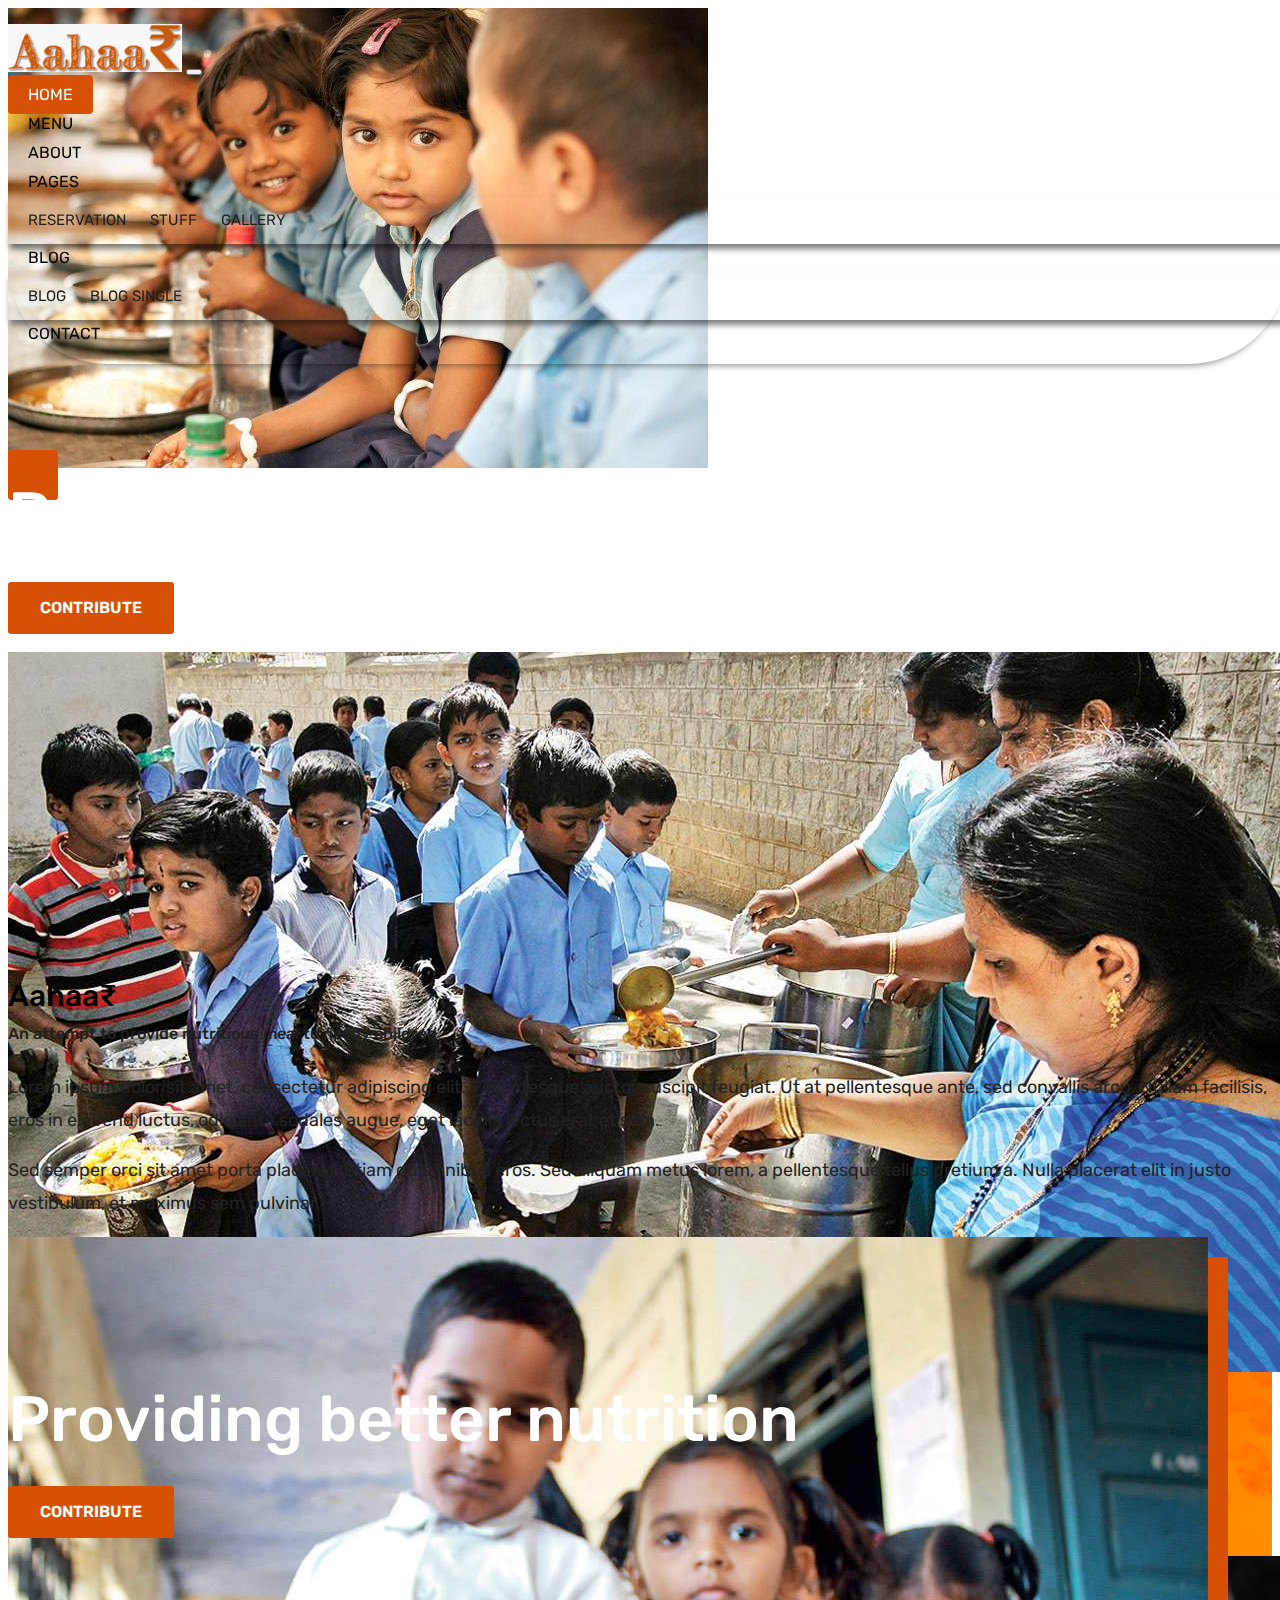
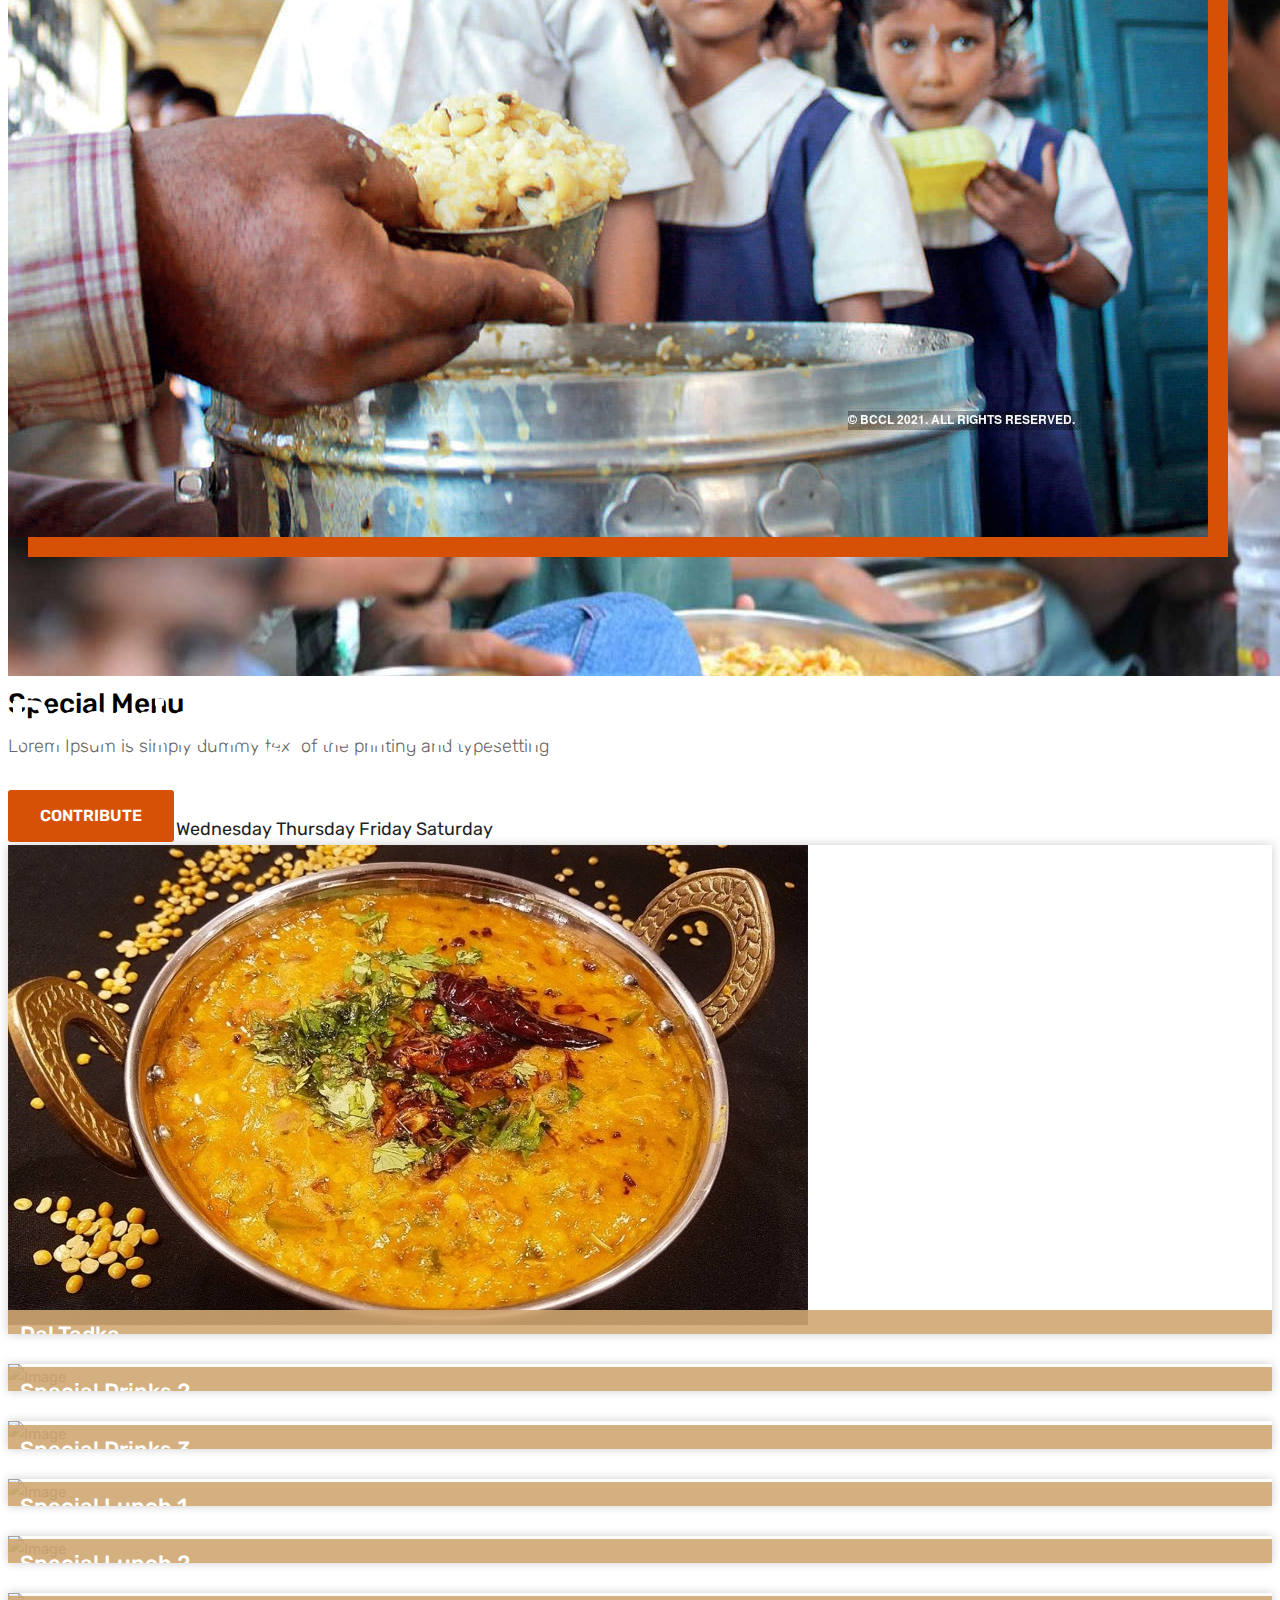
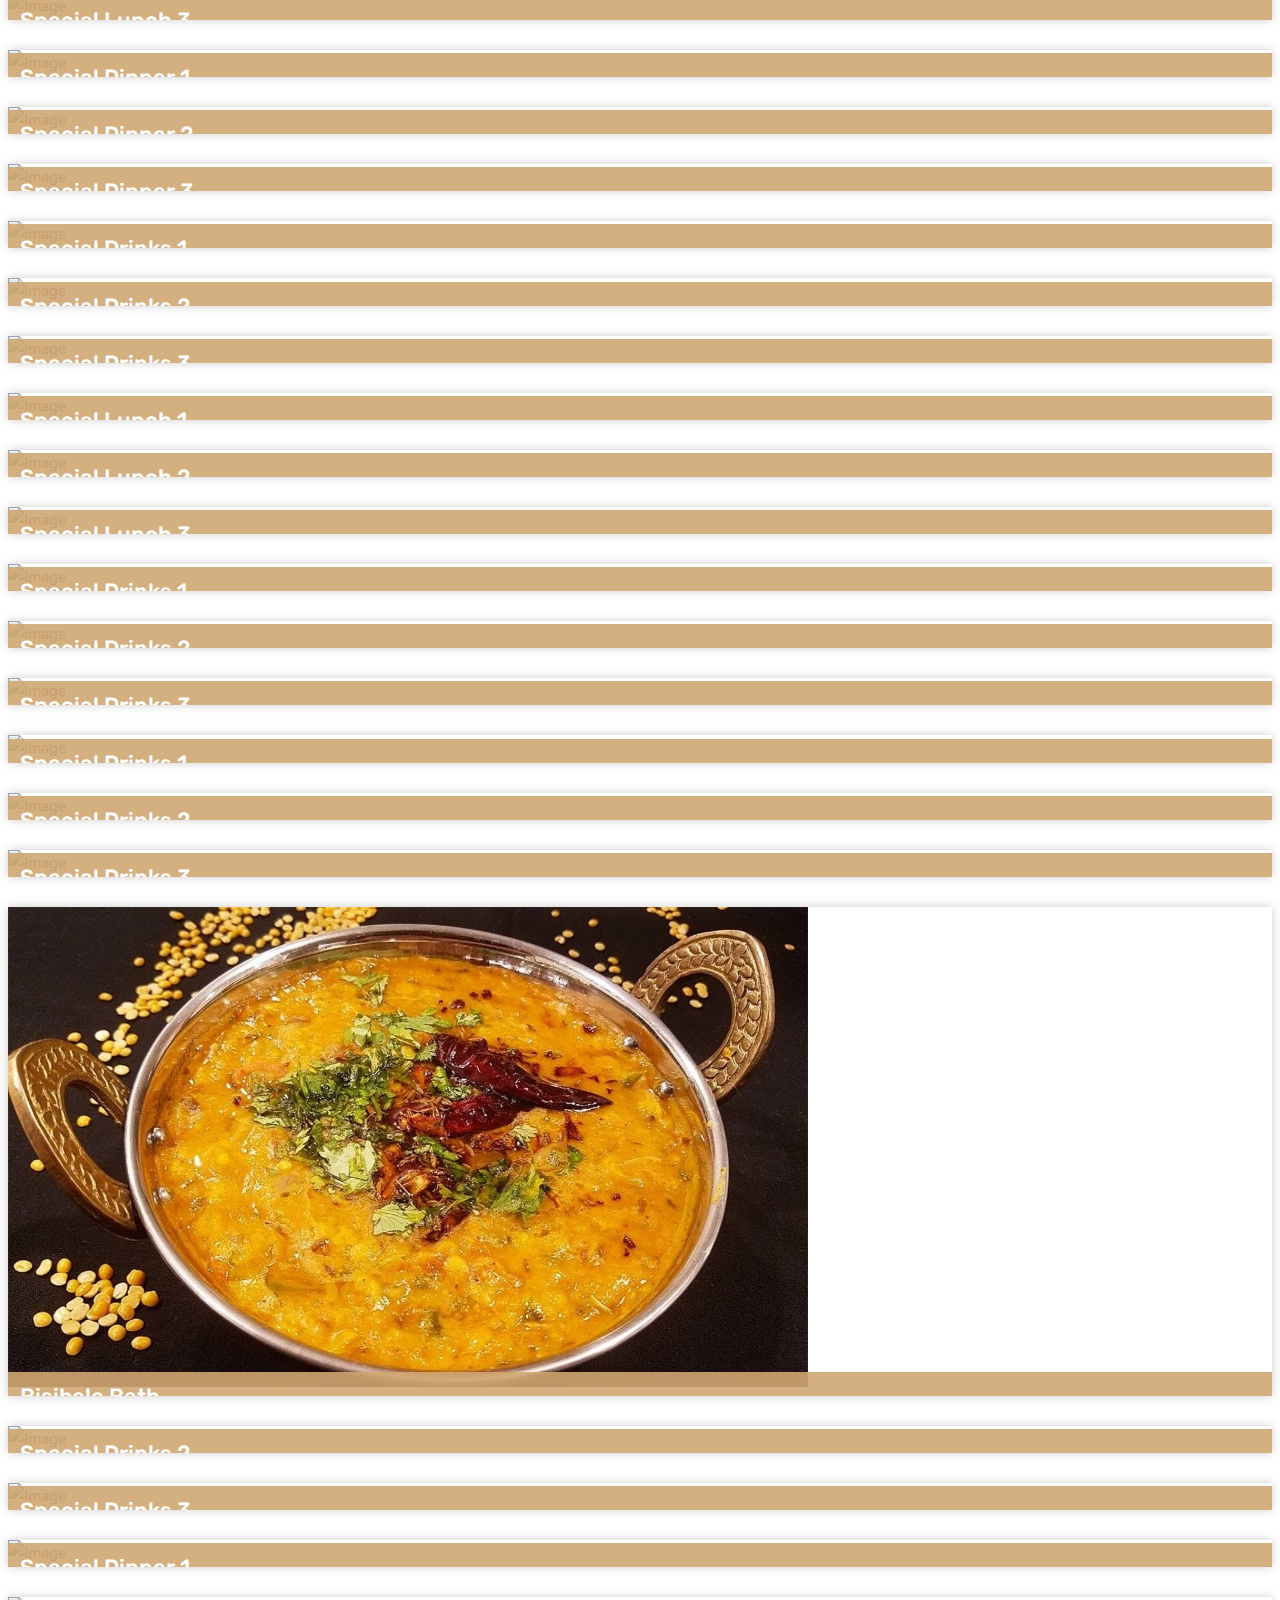
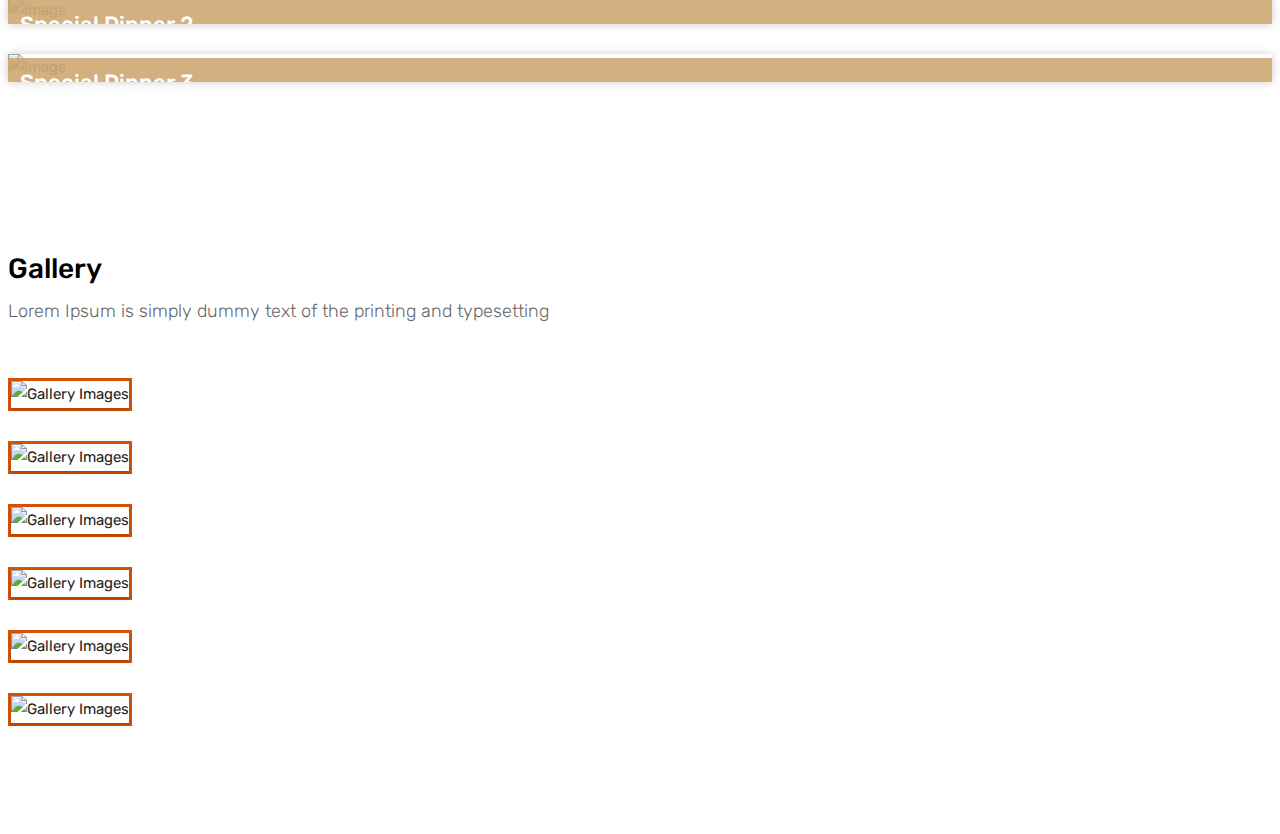
==== index.html @ c57a01d4 "Logo, Home, Images" ====
<!DOCTYPE html>
<html lang="en"><!-- Basic -->
<head>
	<meta charset="utf-8">
    <meta http-equiv="X-UA-Compatible" content="IE=edge">   
   
    <!-- Mobile Metas -->
    <meta name="viewport" content="width=device-width, initial-scale=1">
 
     <!-- Site Metas -->
    <title>Aahaar</title>  
    <meta name="keywords" content="">
    <meta name="description" content="">
    <meta name="author" content="">

    <!-- Site Icons -->
    <link rel="shortcut icon" href="images/favicon.ico" type="image/x-icon">
    <link rel="apple-touch-icon" href="images/apple-touch-icon.png">

    <!-- Bootstrap CSS -->
    <link rel="stylesheet" href="css/bootstrap.min.css">    
	<!-- Site CSS -->
    <link rel="stylesheet" href="css/style.css">    
    <!-- Responsive CSS -->
    <link rel="stylesheet" href="css/responsive.css">
    <!-- Custom CSS -->
    <link rel="stylesheet" href="css/custom.css">

    <!--[if lt IE 9]>
      <script src="https://oss.maxcdn.com/libs/html5shiv/3.7.0/html5shiv.js"></script>
      <script src="https://oss.maxcdn.com/libs/respond.js/1.4.2/respond.min.js"></script>
    <![endif]-->

</head>

<body>
	<!-- Start header -->
	<header class="top-navbar">
		<nav class="navbar navbar-expand-lg navbar-light bg-light">
			<div class="container">
				<a class="navbar-brand" href="index.html">
					<img src="images/logo.png" alt="" />
				</a>
				<button class="navbar-toggler" type="button" data-toggle="collapse" data-target="#navbars-rs-food" aria-controls="navbars-rs-food" aria-expanded="false" aria-label="Toggle navigation">
				  <span class="navbar-toggler-icon"></span>
				</button>
				<div class="collapse navbar-collapse" id="navbars-rs-food">
					<ul class="navbar-nav ml-auto">
						<li class="nav-item active"><a class="nav-link" href="index.html">Home</a></li>
						<li class="nav-item"><a class="nav-link" href="menu.html">Menu</a></li>
						<li class="nav-item"><a class="nav-link" href="about.html">About</a></li>
						<li class="nav-item dropdown">
							<a class="nav-link dropdown-toggle" href="#" id="dropdown-a" data-toggle="dropdown">Pages</a>
							<div class="dropdown-menu" aria-labelledby="dropdown-a">
								<a class="dropdown-item" href="reservation.html">Reservation</a>
								<a class="dropdown-item" href="stuff.html">Stuff</a>
								<a class="dropdown-item" href="gallery.html">Gallery</a>
							</div>
						</li>
						<li class="nav-item dropdown">
							<a class="nav-link dropdown-toggle" href="#" id="dropdown-a" data-toggle="dropdown">Blog</a>
							<div class="dropdown-menu" aria-labelledby="dropdown-a">
								<a class="dropdown-item" href="blog.html">blog</a>
								<a class="dropdown-item" href="blog-details.html">blog Single</a>
							</div>
						</li>
						<li class="nav-item"><a class="nav-link" href="contact.html">Contact</a></li>
					</ul>
				</div>
			</div>
		</nav>
	</header>
	<!-- End header -->
	
	<!-- Start slides -->
	<div id="slides" class="cover-slides">
		<ul class="slides-container">
			<li class="text-left">
				<img src="images/slider-01.jpg" alt="">
				<div class="container">
					<div class="row">
						<div class="col-md-12">
							<h1 class="m-b-20">Providing better nutrition<br></h1>
							<p><a class="btn btn-lg btn-circle btn-outline-new-white" href="#">Contribute</a></p>
						</div>
					</div>
				</div>
			</li>
			<li class="text-left">
				<img src="images/slider-02.jpg" alt="">
				<div class="container">
					<div class="row">
						<div class="col-md-12">
							<h1 class="m-b-20">Providing better nutrition<br></h1>
							<p><a class="btn btn-lg btn-circle btn-outline-new-white" href="#">Contribute</a></p>
						</div>
					</div>
				</div>
			</li>
			<li class="text-left">
				<img src="images/slider-03.jpg" alt="">
				<div class="container">
					<div class="row">
						<div class="col-md-12">
							<h1 class="m-b-20">Providing better nutrition<br></h1>
							<p><a class="btn btn-lg btn-circle btn-outline-new-white" href="#">Contribute</a></p>
						</div>
					</div>
				</div>
			</li>
		</ul>
		<div class="slides-navigation">
			<a href="#" class="next"><i class="fa fa-angle-right" aria-hidden="true"></i></a>
			<a href="#" class="prev"><i class="fa fa-angle-left" aria-hidden="true"></i></a>
		</div>
	</div>
	<!-- End slides -->
	
	<!-- Start About -->
	<div class="about-section-box">
		<div class="container">
			<div class="row">
				<div class="col-lg-6 col-md-6 col-sm-12 text-center">
					<div class="inner-column">
						<h1>Aahaa₹<!--<span>Live Dinner Restaurant</span>--></h1> 
						<h4>An attempt to provide nutritious meal to needy children</h4>
						<p>Lorem ipsum dolor sit amet, consectetur adipiscing elit. Pellentesque auctor suscipit feugiat. Ut at pellentesque ante, sed convallis arcu. Nullam facilisis, eros in eleifend luctus, odio ante sodales augue, eget lacinia lectus erat et sem. </p>
						<p>Sed semper orci sit amet porta placerat. Etiam quis finibus eros. Sed aliquam metus lorem, a pellentesque tellus pretium a. Nulla placerat elit in justo vestibulum, et maximus sem pulvinar.</p>
						<!-- <a class="btn btn-lg btn-circle btn-outline-new-white" href="#">Reservation</a> -->
					</div>
				</div>
				<div class="col-lg-6 col-md-6 col-sm-12">
					<img src="images/about-img.jpg" alt="" class="img-fluid">
				</div>
			</div>
		</div>
	</div>
	<!-- End About -->
	
	<!-- Start QT -->
	<!-- <div class="qt-box qt-background">
		<div class="container">
			<div class="row">
				<div class="col-md-8 ml-auto mr-auto text-center">
					<p class="lead ">
						" If you're not the one cooking, stay out of the way and compliment the chef. "
					</p>
					<span class="lead">Michael Strahan</span>
				</div>
			</div>
		</div>
	</div> -->
	<!-- End QT -->
	
	<!-- Start Menu -->
	<div class="menu-box">
		<div class="container">
			<div class="row">
				<div class="col-lg-12">
					<div class="heading-title text-center">
						<h2>Special Menu</h2>
						<p>Lorem Ipsum is simply dummy text of the printing and typesetting</p>
					</div>
				</div>
			</div>
			
			<div class="row inner-menu-box">
				<div class="col-3">
					<div class="nav flex-column nav-pills" id="v-pills-tab" role="tablist" aria-orientation="vertical">
						<a class="nav-link active" id="v-pills-all-tab" data-toggle="pill" href="#v-pills-all" role="tab" aria-controls="v-pills-home" aria-selected="true">All</a>
						<a class="nav-link" id="v-pills-monday-tab" data-toggle="pill" href="#v-pills-monday" role="tab" aria-controls="v-pills-profile" aria-selected="false">Monday</a>
						<a class="nav-link" id="v-pills-tuesday-tab" data-toggle="pill" href="#v-pills-tuesday" role="tab" aria-controls="v-pills-messages" aria-selected="false">Tuesday</</a>
						<a class="nav-link" id="v-pills-wednesday-tab" data-toggle="pill" href="#v-pills-wednesday" role="tab" aria-controls="v-pills-profile" aria-selected="false">Wednesday</a>
						<a class="nav-link" id="v-pills-thursday-tab" data-toggle="pill" href="#v-pills-thursday" role="tab" aria-controls="v-pills-messages" aria-selected="false">Thursday</</a>
						<a class="nav-link" id="v-pills-friday-tab" data-toggle="pill" href="#v-pills-friday" role="tab" aria-controls="v-pills-settings" aria-selected="false">Friday</a>
						<a class="nav-link" id="v-pills-saturday-tab" data-toggle="pill" href="#v-pills-saturday" role="tab" aria-controls="v-pills-settings" aria-selected="false">Saturday</a>
					</div>
				</div>
				
				<div class="col-9">
					<div class="tab-content" id="v-pills-tabContent">
						<div class="tab-pane fade show active" id="v-pills-all" role="tabpanel" aria-labelledby="v-pills-all-tab">
							<div class="row">
								<div class="col-lg-4 col-md-6 special-grid drinks">
									<div class="gallery-single fix">
										<img src="images/daltadka.jpg" class="img-fluid" alt="Image">
										<div class="why-text">
											<h4>Dal Tadka</h4>
											<p>Cooked lentils tempered with oil and fried spices and herbs</p>
											<!-- <h5> $7.79</h5> -->
										</div>
									</div>
								</div>
								
								<div class="col-lg-4 col-md-6 special-grid drinks">
									<div class="gallery-single fix">
										<img src="images/img-02.jpg" class="img-fluid" alt="Image">
										<div class="why-text">
											<h4>Special Drinks 2</h4>
											<p>Sed id magna vitae eros sagittis euismod.</p>
											<h5> $9.79</h5>
										</div>
									</div>
								</div>
								
								<div class="col-lg-4 col-md-6 special-grid drinks">
									<div class="gallery-single fix">
										<img src="images/img-03.jpg" class="img-fluid" alt="Image">
										<div class="why-text">
											<h4>Special Drinks 3</h4>
											<p>Sed id magna vitae eros sagittis euismod.</p>
											<h5> $10.79</h5>
										</div>
									</div>
								</div>
								
								<div class="col-lg-4 col-md-6 special-grid lunch">
									<div class="gallery-single fix">
										<img src="images/img-04.jpg" class="img-fluid" alt="Image">
										<div class="why-text">
											<h4>Special Lunch 1</h4>
											<p>Sed id magna vitae eros sagittis euismod.</p>
											<h5> $15.79</h5>
										</div>
									</div>
								</div>
								
								<div class="col-lg-4 col-md-6 special-grid lunch">
									<div class="gallery-single fix">
										<img src="images/img-05.jpg" class="img-fluid" alt="Image">
										<div class="why-text">
											<h4>Special Lunch 2</h4>
											<p>Sed id magna vitae eros sagittis euismod.</p>
											<h5> $18.79</h5>
										</div>
									</div>
								</div>
								
								<div class="col-lg-4 col-md-6 special-grid lunch">
									<div class="gallery-single fix">
										<img src="images/img-06.jpg" class="img-fluid" alt="Image">
										<div class="why-text">
											<h4>Special Lunch 3</h4>
											<p>Sed id magna vitae eros sagittis euismod.</p>
											<h5> $20.79</h5>
										</div>
									</div>
								</div>
								
								<div class="col-lg-4 col-md-6 special-grid dinner">
									<div class="gallery-single fix">
										<img src="images/img-07.jpg" class="img-fluid" alt="Image">
										<div class="why-text">
											<h4>Special Dinner 1</h4>
											<p>Sed id magna vitae eros sagittis euismod.</p>
											<h5> $25.79</h5>
										</div>
									</div>
								</div>
								
								<div class="col-lg-4 col-md-6 special-grid dinner">
									<div class="gallery-single fix">
										<img src="images/img-08.jpg" class="img-fluid" alt="Image">
										<div class="why-text">
											<h4>Special Dinner 2</h4>
											<p>Sed id magna vitae eros sagittis euismod.</p>
											<h5> $22.79</h5>
										</div>
									</div>
								</div>
								
								<div class="col-lg-4 col-md-6 special-grid dinner">
									<div class="gallery-single fix">
										<img src="images/img-09.jpg" class="img-fluid" alt="Image">
										<div class="why-text">
											<h4>Special Dinner 3</h4>
											<p>Sed id magna vitae eros sagittis euismod.</p>
											<h5> $24.79</h5>
										</div>
									</div>
								</div>
							</div>
							
						</div>
						<div class="tab-pane fade" id="v-pills-monday" role="tabpanel" aria-labelledby="v-pills-monday-tab">
							<div class="row">
								<div class="col-lg-4 col-md-6 special-grid drinks">
									<div class="gallery-single fix">
										<img src="images/img-01.jpg" class="img-fluid" alt="Image">
										<div class="why-text">
											<h4>Special Drinks 1</h4>
											<p>Sed id magna vitae eros sagittis euismod.</p>
											<h5> $7.79</h5>
										</div>
									</div>
								</div>
								
								<div class="col-lg-4 col-md-6 special-grid drinks">
									<div class="gallery-single fix">
										<img src="images/img-02.jpg" class="img-fluid" alt="Image">
										<div class="why-text">
											<h4>Special Drinks 2</h4>
											<p>Sed id magna vitae eros sagittis euismod.</p>
											<h5> $9.79</h5>
										</div>
									</div>
								</div>
								
								<div class="col-lg-4 col-md-6 special-grid drinks">
									<div class="gallery-single fix">
										<img src="images/img-03.jpg" class="img-fluid" alt="Image">
										<div class="why-text">
											<h4>Special Drinks 3</h4>
											<p>Sed id magna vitae eros sagittis euismod.</p>
											<h5> $10.79</h5>
										</div>
									</div>
								</div>
							</div>
							
						</div>
						<div class="tab-pane fade" id="v-pills-tuesday" role="tabpanel" aria-labelledby="v-pills-tuesday-tab">
							<div class="row">
								<div class="col-lg-4 col-md-6 special-grid lunch">
									<div class="gallery-single fix">
										<img src="images/img-04.jpg" class="img-fluid" alt="Image">
										<div class="why-text">
											<h4>Special Lunch 1</h4>
											<p>Sed id magna vitae eros sagittis euismod.</p>
											<h5> $15.79</h5>
										</div>
									</div>
								</div>
								
								<div class="col-lg-4 col-md-6 special-grid lunch">
									<div class="gallery-single fix">
										<img src="images/img-05.jpg" class="img-fluid" alt="Image">
										<div class="why-text">
											<h4>Special Lunch 2</h4>
											<p>Sed id magna vitae eros sagittis euismod.</p>
											<h5> $18.79</h5>
										</div>
									</div>
								</div>
								
								<div class="col-lg-4 col-md-6 special-grid lunch">
									<div class="gallery-single fix">
										<img src="images/img-06.jpg" class="img-fluid" alt="Image">
										<div class="why-text">
											<h4>Special Lunch 3</h4>
											<p>Sed id magna vitae eros sagittis euismod.</p>
											<h5> $20.79</h5>
										</div>
									</div>
								</div>
							</div>
						</div>
						<div class="tab-pane fade" id="v-pills-wednesday" role="tabpanel" aria-labelledby="v-pills-wednesday-tab">
							<div class="row">
								<div class="col-lg-4 col-md-6 special-grid drinks">
									<div class="gallery-single fix">
										<img src="images/img-01.jpg" class="img-fluid" alt="Image">
										<div class="why-text">
											<h4>Special Drinks 1</h4>
											<p>Sed id magna vitae eros sagittis euismod.</p>
											<h5> $7.79</h5>
										</div>
									</div>
								</div>

								<div class="col-lg-4 col-md-6 special-grid drinks">
									<div class="gallery-single fix">
										<img src="images/img-02.jpg" class="img-fluid" alt="Image">
										<div class="why-text">
											<h4>Special Drinks 2</h4>
											<p>Sed id magna vitae eros sagittis euismod.</p>
											<h5> $9.79</h5>
										</div>
									</div>
								</div>

								<div class="col-lg-4 col-md-6 special-grid drinks">
									<div class="gallery-single fix">
										<img src="images/img-03.jpg" class="img-fluid" alt="Image">
										<div class="why-text">
											<h4>Special Drinks 3</h4>
											<p>Sed id magna vitae eros sagittis euismod.</p>
											<h5> $10.79</h5>
										</div>
									</div>
								</div>
							</div>

						</div>
						<div class="tab-pane fade" id="v-pills-thursday" role="tabpanel" aria-labelledby="v-pills-thursday-tab">
							<div class="row">
								<div class="col-lg-4 col-md-6 special-grid drinks">
									<div class="gallery-single fix">
										<img src="images/img-01.jpg" class="img-fluid" alt="Image">
										<div class="why-text">
											<h4>Special Drinks 1</h4>
											<p>Sed id magna vitae eros sagittis euismod.</p>
											<h5> $7.79</h5>
										</div>
									</div>
								</div>

								<div class="col-lg-4 col-md-6 special-grid drinks">
									<div class="gallery-single fix">
										<img src="images/img-02.jpg" class="img-fluid" alt="Image">
										<div class="why-text">
											<h4>Special Drinks 2</h4>
											<p>Sed id magna vitae eros sagittis euismod.</p>
											<h5> $9.79</h5>
										</div>
									</div>
								</div>

								<div class="col-lg-4 col-md-6 special-grid drinks">
									<div class="gallery-single fix">
										<img src="images/img-03.jpg" class="img-fluid" alt="Image">
										<div class="why-text">
											<h4>Special Drinks 3</h4>
											<p>Sed id magna vitae eros sagittis euismod.</p>
											<h5> $10.79</h5>
										</div>
									</div>
								</div>
							</div>

						</div>
						<div class="tab-pane fade" id="v-pills-friday" role="tabpanel" aria-labelledby="v-pills-friday-tab">
							<div class="row">
								<div class="col-lg-4 col-md-6 special-grid drinks">
									<div class="gallery-single fix">
										<img src="images/bisibelebath.jpg" class="img-fluid" alt="Image">
										<div class="why-text">
											<h4>Bisibele Bath</h4>
											<p>Spicy</p>
											<h5> $7.79</h5>
										</div>
									</div>
								</div>

								<div class="col-lg-4 col-md-6 special-grid drinks">
									<div class="gallery-single fix">
										<img src="images/img-02.jpg" class="img-fluid" alt="Image">
										<div class="why-text">
											<h4>Special Drinks 2</h4>
											<p>Sed id magna vitae eros sagittis euismod.</p>
											<h5> $9.79</h5>
										</div>
									</div>
								</div>

								<div class="col-lg-4 col-md-6 special-grid drinks">
									<div class="gallery-single fix">
										<img src="images/img-03.jpg" class="img-fluid" alt="Image">
										<div class="why-text">
											<h4>Special Drinks 3</h4>
											<p>Sed id magna vitae eros sagittis euismod.</p>
											<h5> $10.79</h5>
										</div>
									</div>
								</div>
							</div>

						</div>
						<div class="tab-pane fade" id="v-pills-saturday" role="tabpanel" aria-labelledby="v-pills-saturday-tab">
							<div class="row">
								<div class="col-lg-4 col-md-6 special-grid dinner">
									<div class="gallery-single fix">
										<img src="images/img-07.jpg" class="img-fluid" alt="Image">
										<div class="why-text">
											<h4>Special Dinner 1</h4>
											<p>Sed id magna vitae eros sagittis euismod.</p>
											<h5> $25.79</h5>
										</div>
									</div>
								</div>
								
								<div class="col-lg-4 col-md-6 special-grid dinner">
									<div class="gallery-single fix">
										<img src="images/img-08.jpg" class="img-fluid" alt="Image">
										<div class="why-text">
											<h4>Special Dinner 2</h4>
											<p>Sed id magna vitae eros sagittis euismod.</p>
											<h5> $22.79</h5>
										</div>
									</div>
								</div>
								
								<div class="col-lg-4 col-md-6 special-grid dinner">
									<div class="gallery-single fix">
										<img src="images/img-09.jpg" class="img-fluid" alt="Image">
										<div class="why-text">
											<h4>Special Dinner 3</h4>
											<p>Sed id magna vitae eros sagittis euismod.</p>
											<h5> $24.79</h5>
										</div>
									</div>
								</div>
							</div>
						</div>
					</div>
				</div>
			</div>
			
		</div>
	</div>
	<!-- End Menu -->
	
	<!-- Start Gallery -->
	<div class="gallery-box">
		<div class="container">
			<div class="row">
				<div class="col-lg-12">
					<div class="heading-title text-center">
						<h2>Gallery</h2>
						<p>Lorem Ipsum is simply dummy text of the printing and typesetting</p>
					</div>
				</div>
			</div>
			<div class="tz-gallery">
				<div class="row">
					<div class="col-sm-12 col-md-4 col-lg-4">
						<a class="lightbox" href="images/gallery-img-01.jpg">
							<img class="img-fluid" src="images/gallery-img-01.jpg" alt="Gallery Images">
						</a>
					</div>
					<div class="col-sm-6 col-md-4 col-lg-4">
						<a class="lightbox" href="images/gallery-img-02.jpg">
							<img class="img-fluid" src="images/gallery-img-02.jpg" alt="Gallery Images">
						</a>
					</div>
					<div class="col-sm-6 col-md-4 col-lg-4">
						<a class="lightbox" href="images/gallery-img-03.jpg">
							<img class="img-fluid" src="images/gallery-img-03.jpg" alt="Gallery Images">
						</a>
					</div>
					<div class="col-sm-12 col-md-4 col-lg-4">
						<a class="lightbox" href="images/gallery-img-04.jpg">
							<img class="img-fluid" src="images/gallery-img-04.jpg" alt="Gallery Images">
						</a>
					</div>
					<div class="col-sm-6 col-md-4 col-lg-4">
						<a class="lightbox" href="images/gallery-img-05.jpg">
							<img class="img-fluid" src="images/gallery-img-05.jpg" alt="Gallery Images">
						</a>
					</div> 
					<div class="col-sm-6 col-md-4 col-lg-4">
						<a class="lightbox" href="images/gallery-img-06.jpg">
							<img class="img-fluid" src="images/gallery-img-06.jpg" alt="Gallery Images">
						</a>
					</div>
				</div>
			</div>
		</div>
	</div>
	<!-- End Gallery -->
	
	<!-- Start Customer Reviews -->
	<!-- <div class="customer-reviews-box">
		<div class="container">
			<div class="row">
				<div class="col-lg-12">
					<div class="heading-title text-center">
						<h2>Customer Reviews</h2>
						<p>Lorem Ipsum is simply dummy text of the printing and typesetting</p>
					</div>
				</div>
			</div>
			<div class="row">
				<div class="col-md-8 mr-auto ml-auto text-center">
					<div id="reviews" class="carousel slide" data-ride="carousel">
						<div class="carousel-inner mt-4">
							<div class="carousel-item text-center active">
								<div class="img-box p-1 border rounded-circle m-auto">
									<img class="d-block w-100 rounded-circle" src="images/quotations-button.png" alt="">
								</div>
								<h5 class="mt-4 mb-0"><strong class="text-warning text-uppercase">Paul Mitchel</strong></h5>
								<h6 class="text-dark m-0">Web Developer</h6>
								<p class="m-0 pt-3">Lorem ipsum dolor sit amet, consectetur adipiscing elit. Nam eu sem tempor, varius quam at, luctus dui. Mauris magna metus, dapibus nec turpis vel, semper malesuada ante. Idac bibendum scelerisque non non purus. Suspendisse varius nibh non aliquet.</p>
							</div>
							<div class="carousel-item text-center">
								<div class="img-box p-1 border rounded-circle m-auto">
									<img class="d-block w-100 rounded-circle" src="images/quotations-button.png" alt="">
								</div>
								<h5 class="mt-4 mb-0"><strong class="text-warning text-uppercase">Steve Fonsi</strong></h5>
								<h6 class="text-dark m-0">Web Designer</h6>
								<p class="m-0 pt-3">Lorem ipsum dolor sit amet, consectetur adipiscing elit. Nam eu sem tempor, varius quam at, luctus dui. Mauris magna metus, dapibus nec turpis vel, semper malesuada ante. Idac bibendum scelerisque non non purus. Suspendisse varius nibh non aliquet.</p>
							</div>
							<div class="carousel-item text-center">
								<div class="img-box p-1 border rounded-circle m-auto">
									<img class="d-block w-100 rounded-circle" src="images/quotations-button.png" alt="">
								</div>
								<h5 class="mt-4 mb-0"><strong class="text-warning text-uppercase">Daniel vebar</strong></h5>
								<h6 class="text-dark m-0">Seo Analyst</h6>
								<p class="m-0 pt-3">Lorem ipsum dolor sit amet, consectetur adipiscing elit. Nam eu sem tempor, varius quam at, luctus dui. Mauris magna metus, dapibus nec turpis vel, semper malesuada ante. Idac bibendum scelerisque non non purus. Suspendisse varius nibh non aliquet.</p>
							</div>
						</div>
						<a class="carousel-control-prev" href="#reviews" role="button" data-slide="prev">
							<i class="fa fa-angle-left" aria-hidden="true"></i>
							<span class="sr-only">Previous</span>
						</a>
						<a class="carousel-control-next" href="#reviews" role="button" data-slide="next">
							<i class="fa fa-angle-right" aria-hidden="true"></i>
							<span class="sr-only">Next</span>
						</a>
                    </div>
				</div>
			</div>
		</div>
	</div> -->
	<!-- End Customer Reviews -->
	
	<!-- Start Contact info -->
	<!-- <div class="contact-imfo-box">
		<div class="container">
			<div class="row">
				<div class="col-md-4 arrow-right">
					<i class="fa fa-volume-control-phone"></i>
					<div class="overflow-hidden">
						<h4>Phone</h4>
						<p class="lead">
							+01 123-456-4590
						</p>
					</div>
				</div>
				<div class="col-md-4 arrow-right">
					<i class="fa fa-envelope"></i>
					<div class="overflow-hidden">
						<h4>Email</h4>
						<p class="lead">
							yourmail@gmail.com
						</p>
					</div>
				</div>
				<div class="col-md-4">
					<i class="fa fa-map-marker"></i>
					<div class="overflow-hidden">
						<h4>Location</h4>
						<p class="lead">
							800, Lorem Street, US
						</p>
					</div>
				</div>
			</div>
		</div>
	</div> -->
	<!-- End Contact info -->
	
	<!-- Start Footer -->
	<!-- <footer class="footer-area bg-f">
		<div class="container">
			<div class="row">
				<div class="col-lg-3 col-md-6">
					<h3>About Us</h3>
					<p>Integer cursus scelerisque ipsum id efficitur. Donec a dui fringilla, gravida lorem ac, semper magna. Aenean rhoncus ac lectus a interdum. Vivamus semper posuere dui.</p>
				</div>
				<div class="col-lg-3 col-md-6">
					<h3>Subscribe</h3>
					<div class="subscribe_form">
						<form class="subscribe_form">
							<input name="EMAIL" id="subs-email" class="form_input" placeholder="Email Address..." type="email">
							<button type="submit" class="submit">SUBSCRIBE</button>
							<div class="clearfix"></div>
						</form>
					</div>
					<ul class="list-inline f-social">
						<li class="list-inline-item"><a href="#"><i class="fa fa-facebook" aria-hidden="true"></i></a></li>
						<li class="list-inline-item"><a href="#"><i class="fa fa-twitter" aria-hidden="true"></i></a></li>
						<li class="list-inline-item"><a href="#"><i class="fa fa-linkedin" aria-hidden="true"></i></a></li>
						<li class="list-inline-item"><a href="#"><i class="fa fa-google-plus" aria-hidden="true"></i></a></li>
						<li class="list-inline-item"><a href="#"><i class="fa fa-instagram" aria-hidden="true"></i></a></li>
					</ul>
				</div>
				<div class="col-lg-3 col-md-6">
					<h3>Contact information</h3>
					<p class="lead">Ipsum Street, Lorem Tower, MO, Columbia, 508000</p>
					<p class="lead"><a href="#">+01 2000 800 9999</a></p>
					<p><a href="#"> info@admin.com</a></p>
				</div>
				<div class="col-lg-3 col-md-6">
					<h3>Opening hours</h3>
					<p><span class="text-color">Monday: </span>Closed</p>
					<p><span class="text-color">Tue-Wed :</span> 9:Am - 10PM</p>
					<p><span class="text-color">Thu-Fri :</span> 9:Am - 10PM</p>
					<p><span class="text-color">Sat-Sun :</span> 5:PM - 10PM</p>
				</div>
			</div>
		</div>
		
		<div class="copyright">
			<div class="container">
				<div class="row">
					<div class="col-lg-12">
						<p class="company-name">All Rights Reserved. &copy; 2018 <a href="#">Live Dinner Restaurant</a> Design By : 
					<a href="https://html.design/">html design</a></p>
					</div>
				</div>
			</div>
		</div>
		
	</footer> -->
	<!-- End Footer -->
	
	<a href="#" id="back-to-top" title="Back to top" style="display: none;"><i class="fa fa-paper-plane-o" aria-hidden="true"></i></a>

	<!-- ALL JS FILES -->
	<script src="js/jquery-3.2.1.min.js"></script>
	<script src="js/popper.min.js"></script>
	<script src="js/bootstrap.min.js"></script>
    <!-- ALL PLUGINS -->
	<script src="js/jquery.superslides.min.js"></script>
	<script src="js/images-loded.min.js"></script>
	<script src="js/isotope.min.js"></script>
	<script src="js/baguetteBox.min.js"></script>
	<script src="js/form-validator.min.js"></script>
    <script src="js/contact-form-script.js"></script>
    <script src="js/custom.js"></script>
</body>
</html>
---- css/style.css ----
/*------------------------------------------------------------------
    IMPORT FONTS
-------------------------------------------------------------------*/

@import url('https://fonts.googleapis.com/css?family=Rubik:300,400,500,700,900');

/*------------------------------------------------------------------
    IMPORT FILES
-------------------------------------------------------------------*/

@import url(animate.css);
@import url(font-awesome.min.css);
@import url(superslides.css);
@import url(baguetteBox.min.css);

/*------------------------------------------------------------------
    SKELETON
-------------------------------------------------------------------*/

body {
    color: #666666;
    font-size: 15px;
    font-family: 'Rubik', sans-serif;
    line-height: 1.80857;
}


a {
    color: #1f1f1f;
    text-decoration: none !important;
    outline: none !important;
    -webkit-transition: all .3s ease-in-out;
    -moz-transition: all .3s ease-in-out;
    -ms-transition: all .3s ease-in-out;
    -o-transition: all .3s ease-in-out;
    transition: all .3s ease-in-out;
}

h1,
h2,
h3,
h4,
h5,
h6 {
    letter-spacing: 0;
    font-weight: normal;
    position: relative;
    padding: 0 0 10px 0;
    font-weight: normal;
    line-height: 120% !important;
    color: #1f1f1f;
    margin: 0
}

h1 {
    font-size: 24px
}

h2 {
    font-size: 22px
}

h3 {
    font-size: 18px
}

h4 {
    font-size: 16px
}

h5 {
    font-size: 14px
}

h6 {
    font-size: 13px
}

h1 a,
h2 a,
h3 a,
h4 a,
h5 a,
h6 a {
    color: #212121;
    text-decoration: none!important;
    opacity: 1
}

h1 a:hover,
h2 a:hover,
h3 a:hover,
h4 a:hover,
h5 a:hover,
h6 a:hover {
    opacity: .8
}

a {
    color: #1f1f1f;
    text-decoration: none;
    outline: none;
}

a,
.btn {
    text-decoration: none !important;
    outline: none !important;
    -webkit-transition: all .3s ease-in-out;
    -moz-transition: all .3s ease-in-out;
    -ms-transition: all .3s ease-in-out;
    -o-transition: all .3s ease-in-out;
    transition: all .3s ease-in-out;
}

.btn-custom {
    margin-top: 20px;
    background-color: transparent !important;
    border: 2px solid #ddd;
    padding: 12px 40px;
    font-size: 16px;
}

.lead {
    font-size: 18px;
    line-height: 30px;
    color: #767676;
    margin: 0;
    padding: 0;
}

blockquote {
    margin: 20px 0 20px;
    padding: 30px;
}

ul, li, ol{
	list-style: none;
	margin: 0px;
	padding: 0px;
}
button:focus{
	outline: none;
}

.form-control::-moz-placeholder {
    color: #2a2a2a;
    opacity: 1;
}

/*------------------------------------------------------------------
    LOADER 
-------------------------------------------------------------------*/


/*------------------------------------------------------------------
    HEADER
-------------------------------------------------------------------*/
.top-navbar{
	position: relative;
	z-index: 10;
}

.top-navbar .navbar{
	padding: 15px 0px;
	position: fixed;
	width: 100%;
	border-radius: 0px 0px 100px 100px;
	transition: height .3s ease-out, background .3s ease-out, box-shadow .3s ease-out;
	-webkit-transform: translate3d(0, 0, 0);
	transform: translate3d(0, 0, 0);
	-webkit-box-shadow: 0 8px 6px -6px rgba(0, 0, 0, 0.4);
	box-shadow: 0 8px 6px -6px rgba(0, 0, 0, 0.4);
	z-index: 100;
}

.top-navbar .navbar-light .navbar-nav .nav-link{
	color: #010101;
	font-size: 16px;
	padding: 10px 20px;
	border-radius: 4px;
	text-transform: uppercase;
}

.top-navbar .navbar-light .navbar-nav .nav-item .nav-link:hover{
	background: #d65106;
	color: #ffffff;
}
.top-navbar .navbar-light .navbar-nav .nav-item.active .nav-link{
	background: #d65106;
	color: #ffffff;
	border-radius: 4px;
}

.navbar-expand-lg .navbar-nav .dropdown-menu{
	border: none;
	border-radius: 0px;
	padding: 10px;
	box-shadow: 2px 5px 6px rgba(0,0,0,0.5);
}
.navbar-expand-lg .navbar-nav .dropdown-menu a{
	padding: 10px 10px;
	text-transform: uppercase;
}

.navbar-expand-lg .navbar-nav .dropdown-menu a.dropdown-item:hover{
	background: #d65106;
	color: #ffffff;
}
.navbar-light .navbar-toggler:hover{
	background: #d65106;
}

/*------------------------------------------------------------------
    Slider
-------------------------------------------------------------------*/

.cover-slides{
	height: 100vh;
}
.slides-navigation a {
	background: #d65106;
    position: absolute;
    height: 50px;
    width: 50px;
    top: 50%;
    font-size: 20px;
    display: block;
    color: #fff;
	border-radius: 4px;
	line-height: 63px;
	text-align: center;
    transition: all .3s ease-in-out;
}
.slides-navigation a i{
	font-size: 40px;
}
.slides-navigation a:hover {
	background: #010101;
}
.cover-slides .container{
	height: 100%;
	position: relative;
	z-index: 2;
}
.cover-slides .container > .row {
	-webkit-box-align: center;
	-ms-flex-align: center;
	align-items: center;
}
.cover-slides .container > .row {
    height: 100%;
}

.btn{
	text-transform: uppercase;
	padding: 19px 36px;
}
.btn{
	display: inline-block;
	font-weight: 600;
	text-align: center;
	white-space: nowrap;
	vertical-align: middle;
	-webkit-user-select: none;
	-moz-user-select: none;
	-ms-user-select: none;
	user-select: none;
	border: 2px solid transparent;
	padding: 12px 30px;
	font-size: 16px;
	line-height: 1.5;
	border-radius: .1875rem;
	transition: color .15s ease-in-out, background-color .15s ease-in-out, border-color .15s ease-in-out, box-shadow .15s ease-in-out;
}
.btn-outline-new-white {
    color: #fff;
    background-color: #d65106;
    background-image: none;
    border-color: #d65106;
}
.btn-outline-new-white:hover {
    color: #ffffff;
    background-color: #333333;
    border-color: #333333;
}

.overlay-background {
    background: #333;
    position: absolute;
    height: 100%;
    width: 100%;
    left: 0;
    top: 0;
	opacity: 0.4;
}

.cover-slides h1{
	font-family: 'Rubik', sans-serif;
	font-weight: 500;
	font-size: 64px;
	color: #fff;
}
.cover-slides p{
	font-size: 18px;
	color: #fff;
}
.slides-pagination a{
	border: 2px solid #ffffff;
}
.slides-pagination a.current{
	background: #d65106;
	border: 2px solid #d65106;
}

/*------------------------------------------------------------------
    About
-------------------------------------------------------------------*/

.about-section-box{
	padding: 70px 0px;
	background: #ffffff url(../images/about-bg.jpg) no-repeat bottom center;
	background-size: cover;
}
.about-section-box .img-fluid{
	box-shadow: 20px 20px 0px #d65106;
}
.inner-column{
	text-align: left;
}
.inner-column h1{
	font-family: 'Rubik', sans-serif;
	font-size: 30px;
	color: #010101;
	font-weight: 500;
}
.inner-column h1 span{
	color: #d65106;
}
.inner-column h4{
	font-size: 16px;
	font-weight: 500;
}
.inner-column p{
	font-size: 18px;
	color: #222222;
}
.inner-column .btn-outline-new-white{
	color: #fff;
}
.inner-column .btn-outline-new-white:hover{
	color: #ffffff;
}

/*------------------------------------------------------------------
    QT
-------------------------------------------------------------------*/


.qt-background{
	background: url(../images/qt-bg.jpg) no-repeat;
	background-size: cover;
	padding: 100px 0;
	background-attachment: fixed;
	background-position: center center;
	position: relative;
}
.qt-background p {
    font-size: 35px;
    font-weight: 300;
    line-height: 44px;
    color: #fff;
	font-family: 'Rubik', sans-serif;
	margin-bottom: 20px;
}

.qt-background span {
    color: #fff;
    font-size: 28px;  
	font-weight: 600;	
}

/*------------------------------------------------------------------
    Menu
-------------------------------------------------------------------*/

.menu-box{
	padding: 70px 0px;
}

.heading-title{
	margin-bottom: 50px;
}
.heading-title h2{
	color: #010101;
	font-size: 28px;
	font-family: 'Rubik', sans-serif;
	font-weight: 500;
}
.heading-title p{
	font-size: 18px;
	font-weight: 200;
	margin: 0px;
}

.inner-menu-box{}
.inner-menu-box .nav-pills .nav-link.active{
	background: #d65106;
}
.inner-menu-box .nav-pills .nav-link{
	font-size: 18px;
}
.inner-menu-box .nav-pills .nav-link:hover{
	background: #d65106;
	color: #ffffff;
}

.gallery-single{
	margin-bottom: 30px;
}

.gallery-single {
    position: relative;
    overflow: hidden;
    -webkit-box-shadow: 0 0 10px #ccc;
    box-shadow: 0 0 10px #ccc;
}

.why-text {
    position: absolute;
    left: 0;
    bottom: -100%;
    right: 0;
    height: 100%;
    background: rgba(207, 166, 113, 0.9);
    padding: 12px 12px;
    -webkit-transition: all .3s ease;
    transition: all .3s ease;
}
.why-text h4{
	color: #ffffff;
	font-size: 22px;
	font-weight: 500;
	font-family: 'Rubik', sans-serif;
}
.why-text p{
	color: #ffffff;
	font-size: 15px;
	/*border-bottom: 1px dashed #010101;*/
	margin: 0px;
	padding-bottom: 15px;
	margin-top: 0px;
	margin-bottom: 15px;
}
.why-text h5{
	font-size: 18px;
	font-weight: 600;
	color: #ffffff;
}

.gallery-single:hover .why-text{
	bottom: 0px;
}


/*------------------------------------------------------------------
    Gallery
-------------------------------------------------------------------*/

.gallery-box{
	padding: 70px 0px;
}
.tz-gallery{
	margin-top: 30px;
}
.tz-gallery .lightbox img {
    width: 100%;
    transition: 0.2s ease-in-out;
    box-shadow: 0 2px 3px rgba(0,0,0,0.2);
}
.tz-gallery .lightbox img:hover {
    transform: scale(1.05);
    box-shadow: 0 8px 15px rgba(0,0,0,0.3);
}
.tz-gallery .lightbox{
	border: 3px solid #d65106;
	display: inline-block;
	margin-bottom: 30px;
}


/*------------------------------------------------------------------
    Customer Reviews
-------------------------------------------------------------------*/

.customer-reviews-box{
	padding: 70px 0px;
}

.carousel-inner .carousel-item .img-box{
	width: 135px;
	height: 135px;
}
.carousel-control-prev{
	left: -100px;
}
.carousel-control-next{
	right: -100px;
}
.carousel-indicators{
	top: 320px;
}

.text-warning{
	color: #d65106 !important;
	font-size: 24px;
}

@media (min-width: 320px) and (max-width: 640px) {
	.carousel-inner .carousel-item p{
		font-size: 14px;
	}
	.carousel-control-prev{
		left: -5px;
	}
	.carousel-control-next{
		right: -5px;
	}
 	.carousel-indicators{
		top: 400px;
	}
}

#reviews .carousel-control-prev{
	background: #d65106;
	color: #ffffff;
	display: block;
	position: absolute;
	width: 8%;
	height: 50px;
	top: 50%;
	border-radius: 4px;
	font-size: 28px;
	opacity: 1;
}
#reviews .carousel-control-prev:hover{
	background: #010101;
	color: #ffffff;
}

#reviews .carousel-control-next{
	background: #d65106;
	color: #ffffff;
	display: block;
	position: absolute;
	width: 8%;
	height: 50px;
	top: 50%;
	border-radius: 4px;
	font-size: 28px;
	opacity: 1;
}
#reviews .carousel-control-next:hover{
	background: #010101;
	color: #ffffff;
}


/*------------------------------------------------------------------
    Contact info
-------------------------------------------------------------------*/

.contact-imfo-box{
	background: #d65106;
	padding: 30px 0;
	border-radius: 100px;
}

.overflow-hidden {
    overflow: hidden;
}

.contact-imfo-box i{
	display: block;
	float: left;
	width: 60px;
	height: 60px;
	line-height: 60px;
	text-align: center;
	background: #fff;
	color: #d65106;
	font-size: 30px;
	-webkit-border-radius: 4px;
	-moz-border-radius: 4px;
	-ms-border-radius: 4px;
	border-radius: 4px;
	margin-right: 20px;
}
.contact-imfo-box h4 {
    margin: 0px;
    margin-top: 5px;
	color: #ffffff;
	font-size: 20px;
	padding: 0px;
	font-weight: 500;
	line-height: 24px;
}
.contact-imfo-box p {
    margin: 0px;
	color: #ffffff;
	font-weight: 300;
}

/*------------------------------------------------------------------
    Footer
-------------------------------------------------------------------*/

.footer-area{
	padding-top: 50px;
	padding-bottom: 0px;
}
.bg-f{
	background-image: url("../images/footer-bg.jpg");
	background-attachment: scroll;
	background-clip: initial;
	background-color: rgba(0, 0, 0, 0);
	background-origin: initial;
	background-position: center center;
	background-repeat: no-repeat;
	background-size: cover;
	position: relative;
}
.bg-f::before {
    background: #010101;
    content: "";
    height: 100%;
    left: 0;
    position: absolute;
    top: 0;
    width: 100%;
    z-index: 1;
	opacity: 0.8;
}

.footer-area .container{
	position: relative;
	z-index: 1;
}
.footer-area h3{
	color: #ffffff;
	text-transform: uppercase;
	font-size: 18px;
	font-weight: 500;
	border-bottom: 2px solid rgba(207, 166, 113, 0.5);
	margin-bottom: 10px;
}
.footer-area p{
	font-size: 15px;
	color: rgba(255, 255, 255, 0.8);
	margin: 0;
	padding-bottom: 10px;
}

.arrow-right{
	position: relative;
}
.arrow-right::before {
    content: "\f101";
	font-family: 'FontAwesome';	
	position: absolute;
	right: 0px;
	top: 0;
	color: #fff;
	font-size: 60px;
	line-height: 60px;
}


.footer-area p.lead{
	font-size: 19px;
	color: #ffffff;
	margin-bottom: 0px;
}
.footer-area p.lead a{
	color: #ffffff;
	margin-bottom: 15px;
}
.footer-area p.lead a:hover{
	color: #d65106;
}
.footer-area p a{
	font-size: 18px;
	color: #ffffff;
}
.footer-area p a:hover{
	color: #d65106;
}

.subscribe_form {
    display: block;
    text-align: center;
    padding: 5px 0;
}

.subscribe_form .form_input {
    display: block;
    background-color: rgba(0,0,0,0.9);
	border: 1px solid #ffffff;
    color: #fff;
    font-size: 14px;
    line-height: 50px;
    padding: 0 10px;
    float: left;
	font-weight: 300;
    width: 100%;
    transition: all 0.5s ease-in-out;
}

.subscribe_form .submit {
    background-color: #d65106;
    color: #fff;
    font-size: 16px;
    font-weight: 500;
    line-height: 50px;
    display: inline-block;
    padding: 0 10px;
    float: left;
    width: 100%;
	border: none;
	cursor: pointer;
    transition: all 0.5s ease-in-out;
}
.subscribe_form .submit:hover{
	background: #010101;
}

.f-social {
    padding-bottom: 10px;
    margin: 0px;
    margin-top: 20px;
}
.f-social li a {
    font-size: 18px;
    color: rgba(214, 81, 6);
	width: 38px;
	height: 38px;
	display: block;
	text-align: center;
	line-height: 38px;
	background: #ffffff;
	border-radius: 4px;
}

.copyright{
	margin-top: 20px;
	position: relative;
	display: block;
	background-color: #010101;
	border-top: 1px solid rgba(207, 166, 113);
	padding: 30px 0;
	z-index: 1;
}

.copyright .company-name{
	font-size: 16px;
	text-align: center;
}
.copyright .company-name a{
	font-size: 16px;
}

/*------------------------------------------------------------------
    All Pages
-------------------------------------------------------------------*/

.page-breadcrumb {
    padding: 250px 0 150px;
    background: url(../images/all-bg.jpg) no-repeat;
    background-attachment: fixed;
    background-size: cover;
    background-position: 0 0;
    position: relative;
}
.all-page-title .container{
	position: relative;
	z-index: 2;
}
.all-page-title::before{
	background: #010101;
	content: "";
	height: 100%;
	left: 0;
	position: absolute;
	top: 0;
	width: 100%;
	z-index: 1;
	opacity: 0.8;	
}
.all-page-title h1{
	font-size: 38px;
	color: #ffffff;
	font-family: 'Rubik', sans-serif;
	padding: 0px;
	font-weight: 500;
}

.inner-pt{
	margin-top: 30px;
}
.inner-pt p{
	font-size: 18px;
}

.stuff-box{
	padding: 70px 0px;
}


.our-team{
    text-align: center;
    transition: all 0.5s ease 0s;
	margin-bottom: 30px;
}
.our-team:hover{
    box-shadow: 0 15px 10px -10px rgba(0, 0, 0, 0.5), 0 1px 4px rgba(0, 0, 0, 0.3), 0 0 40px rgba(0, 0, 0, 0.1) inset;
}
.our-team .pic{
    overflow: hidden;
    position: relative;
}
.our-team .pic:before,
.our-team .pic:after{
    content: "";
    width: 200%;
    height: 80%;
    background: rgba(38,37,37,0.8);
    position: absolute;
    top: -100%;
    left: -4%;
    transform: rotate(45deg);
    transition: all 0.5s ease 0s;
}
.our-team .pic:after{
    background: rgba(214,81,6,0.8);
    top: auto;
    left: auto;
    bottom: -100%;
    right: -4%;
}
.our-team:hover .pic:before{ top: 0; }
.our-team:hover .pic:after{ bottom: 0; }
.our-team .pic img{
    width: 100%;
    height: auto;
}
.our-team .social{
    width: 100%;
    padding: 0;
    margin: 0;
    list-style: none;
    position: absolute;
    bottom: 45%;
    left: 0;
    opacity: 0;
    z-index: 2;
    transition: all 0.5s ease 0.3s;
}
.our-team:hover .social{ opacity: 1; }
.our-team .social li{ display: inline-block; }
.our-team .social li a{
    display: block;
    width: 40px;
    height: 40px;
    line-height: 40px;
    font-size: 20px;
    color: #fff;
    margin-right: 10px;
    position: relative;
    transition: all 0.3s ease 0s;
}
.our-team .social li a:after{
    content: "";
    width: 100%;
    height: 100%;
    background: #d65106;
    border-radius: 0 20px 20px 20px;
    position: absolute;
    top: 0;
    left: 0;
    z-index: -1;
    transition: all 0.3s ease 0s;
}
.our-team .social li a:hover:after{ transform: rotate(180deg); }
.our-team .team-content{ padding: 20px; }
.our-team .title{
    font-size: 22px;
    font-weight: 700;
    letter-spacing: 2px;
    color: #d65106;
    text-transform: uppercase;
    margin-bottom: 7px;
}
.our-team .post{
    display: block;
    font-size: 17px;
    font-weight: 600;
    color: #333333;
    text-transform: capitalize;
}
@media only screen and (max-width: 990px){
    .our-team{ margin-bottom: 30px; }
}


.reservation-box{
	padding: 70px 0px;
}

.reservation-box h3{
	padding: 0px 15px;
	margin-bottom: 20px;
	font-weight: 600;
}

.help-block ul li{
	color: red;
}

.form-control[readonly]{
	background-color: #ffffff;
}

.form-control{
	border-radius: 0px;
	min-height: 50px;
}
.form-control:focus{
	border: 1px solid #d65106;
	box-shadow: none;
}

.form-group .picker__input.picker__input--active{
	border-color: #d65106;
}

.submit-button{
	margin-top: 20px;
}
.btn.btn-common{
	color: #d65106;
	background-color: transparent;
	background-image: none;
	border-color: #d65106;
}
.btn.btn-common:hover{
	color: #ffffff;
	background-color: #333333;
	border-color: #333333;
}
.blog-box{
	padding: 70px 0px;
}
.blog-box-inner{
	position: relative;
	margin-bottom: 30px;
}

.blog-box-inner .blog-img-box{
	position: relative;
	display: block;
}

.blog-box-inner .blog-detail{
	position: absolute;
	top: 0;
	background: #fff;
	padding: 30px 25px;
	border: 1px solid #ddd;
	transition-duration: .5s;
	height: 100%;
}

.blog-detail h4 {
    font-size: 18px;
    font-weight: 500;
    color: #222222;
}

.blog-detail ul li {
    display: inline-block;
    padding: 0px 5px;
}
.blog-detail ul li span{
	color: #d65106;
	cursor: pointer;
}
.blog-detail ul li span:hover{
	color: #010101;
}

.blog-detail ul li:first-child {
    padding-left: 0px;
}

.blog-detail p {
    padding: 10px 0px 0 0;
	margin: 0px;
	font-size: 13px;
}

.blog-detail a{
	color: #ffffff;
	margin-top: 20px;
}

.blog-box-inner .blog-detail:hover{
	background: rgba(255, 255, 255, .9);
}

.blog-inner-box {
    position: relative;
    margin: 0px 10px;
    margin-bottom: 30px;
}
.side-blog-img {
    box-shadow: 15px 15px 0px 0px rgba(214, 81, 6, 0.4);
    -webkit-transition: all 1s ease 0.01s;
    transition: all 1s ease 0.01s;
    position: relative;
}

.date-blog-up {
    position: absolute;
    right: 0px;
    top: 0px;
    background: #d65106;
    font-size: 18px;
    color: #ffffff;
    padding: 5px 15px 5px 5px;
}
.inner-blog-detail {
    background: #ffffff;
    position: relative;
    padding: 30px 20px;
}

.inner-blog-detail h3 {
    font-size: 20px;
    font-weight: 500;
    padding-bottom: 15px;
}
.inner-blog-detail ul li {
    display: inline-block;
    padding: 0px 5px;
    color: #222222;
}
.inner-blog-detail ul li span {
    color: #d65106;
}
.inner-blog-detail p {
    padding: 10px 0px;
}
.details-page blockquote {
    border-left: 5px solid #d65106;
}
.details-page blockquote {
    padding: 20px;
}
blockquote {
    margin: 20px 0 20px;
    padding: 30px;
}
.blog-inner-details-line {
    margin: 20px 0px;
    clear: both;
    float: left;
    width: 100%;
}
.line-left-social h5 {
    font-size: 18px;
    font-weight: 600;
    padding-bottom: 15px;
}
.line-left-social ul li {
    display: inline-block;
    margin-bottom: 5px;
}
.line-right-social ul li {
    display: inline-block;
}
.line-right-social ul li a {
    display: block;
    padding: 5px;
    background: #f5f5f5;
    border-radius: 6px;
    font-weight: 500;
    width: 35px;
    height: 35px;
    text-align: center;
    line-height: 25px;
    font-size: 15px;
}
.line-left-social ul li a {
    display: block;
    padding: 5px 10px;
    background: #f5f5f5;
    border-radius: 6px;
    font-weight: 400;
    font-size: 12px;
}
.line-left-social ul li a:hover {
    background: #d65106;
    color: #ffffff;
}
.line-right-social ul li a:hover {
    background: #d65106;
    color: #ffffff;
}
.line-right-social h5 {
    font-size: 18px;
    font-weight: 600;
    padding-bottom: 15px;
}
.blog-comment-box {
    clear: both;
    margin: 20px 0px;
    float: left;
    width: 100%;
}
.blog-comment-box h3 {
    font-size: 18px;
    font-weight: 600;
    padding-bottom: 20px;
}
.comment-item {
    margin-bottom: 30px;
}
.comment-item-left {
    float: left;
    width: 90px;
    height: 90px;
}
.comment-item-left img {
    width: 100%;
    border-radius: 20px;
}
.comment-item-right {
    padding-left: 110px;
}
.comment-item-right a {
    font-size: 16px;
    font-weight: 500;
}
.des-l {
    display: inline-block;
    width: 100%;
}
.des-l p {
    font-size: 13px;
}
.comment-item-right a {
    font-size: 16px;
    font-weight: 500;
}
.right-btn-re {
    float: right;
    font-style: italic;
    text-align: right;
    font-size: 16px;
    padding: 5px 10px;
    background: #f5f5f5;
    border-radius: 6px;
}
.right-btn-re:hover {
    background: #d65106;
    color: #ffffff !important;
}
.comment-respond-box {
    clear: both;
}
.blog-comment-box .children {
    margin-left: 70px;
}
.comment-item {
    margin-bottom: 30px;
}
.comment-item-right i {
    padding-right: 10px;
}

.comment-form-respond input {
    min-height: 38px;
    border: 1px solid #010101;
    border-radius: 0px;
    padding: 10px;
}
.comment-form-respond textarea {
    border: 1px solid #010101;
    border-radius: 0px;
    padding: 10px;
    min-height: 110px;
}

.btn-submit{
	color: #d65106;
	background-color: transparent;
	background-image: none;
	border-color: #d65106;
}
.btn-submit:hover{
	color: #ffffff;
	background-color: #333333;
	border-color: #333333;
}

.right-side-blog h3 {
    font-weight: 600;
    font-size: 18px;
    padding-bottom: 20px;
}
.blog-search-form {
    position: relative;
    border-bottom: 1px solid #010101;
    padding-bottom: 30px;
    margin-bottom: 20px;
}
.blog-search-form input {
    width: 100%;
    min-height: 40px;
    border: 1px solid rgba(214, 81, 6, 0.4);
    padding: 5px 40px 5px 10px;
    font-size: 15px;
    color: #222222;
}
.blog-search-form .search-btn {
    position: absolute;
    right: 0px;
    background: none;
    border: none;
    font-size: 20px;
    min-height: 40px;
    padding: 0px 15px;
}

.right-side-blog h3 {
    font-weight: 500;
    font-size: 18px;
    padding-bottom: 20px;
}
.blog-categories {
    padding-bottom: 30px;
    margin-bottom: 20px;
}
.blog-categories ul li {
    line-height: 14px;
    padding: 10px 0px;
    border-top: 1px solid #f5f5f5;
}
.blog-categories ul li a {
    display: inline-block;
    text-transform: capitalize;
    width: 100%;
}
.blog-categories ul li a:hover{
	color: #d65106;
}
.recent-box-blog {
    margin-bottom: 20px;
	display: inline-block;
}
.recent-img {
    float: left;
    position: relative;
}
.recent-img::before {
    position: absolute;
    content: '';
    z-index: 2;
    top: 0;
    left: 0;
    width: 100%;
    height: 100%;
    background-color: #d65106;
    opacity: 0.4;
    transform: scale(0);
    -webkit-transform: scale(0);
    -moz-transform: scale(0);
    -ms-transform: scale(0);
    -o-transform: scale(0);
    transition: all 0.5s ease;
    -webkit-transition: all 0.5s ease;
    -moz-transition: all 0.5s ease;
    -o-transition: all 0.5s ease;
}
.recent-box-blog:hover .recent-img::before {
    transform: scale(1);
    -webkit-transform: scale(1);
    -moz-transform: scale(1);
    -ms-transform: scale(1);
    -o-transform: scale(1);
}
.recent-info {
    display: table-cell;
    vertical-align: top;
    padding-left: 15px;
}
.recent-info ul li {
    display: inline-block;
    font-size: 11px;
    padding: 0px;
    color: #222222;
}
.recent-info h4 {
    font-size: 14px;
    padding: 0px;
    margin: 11px 0px;
    font-weight: 500;
}
.blog-tag-box ul li {
    display: inline-block;
    margin-bottom: 3px;
}
.blog-tag-box ul li a {
    padding: 5px 15px;
    display: block;
    background: #f5f5f5;
    color: #222222;
    border-radius: 6px;
}
.blog-tag-box ul li a:hover {
    color: #ffffff;
    background: #d65106;
}

.contact-box{
	padding: 70px 0px;
}

.map-full {
    width: 100%;
    height: 500px;
    border-radius: 0px;
    margin: 0px auto;
}

#back-to-top {
    position: fixed;
    bottom: 40px;
    right: 40px;
    z-index: 9999;
    width: 52px;
    height: 40px;
    text-align: center;
    line-height: 40px;
    background: #d65106;
    color: #ffffff;
    cursor: pointer;
    border: 0;
    border-radius: 2px;
    text-decoration: none;
    transition: opacity 0.2s ease-out;
	font-size: 30px;
}
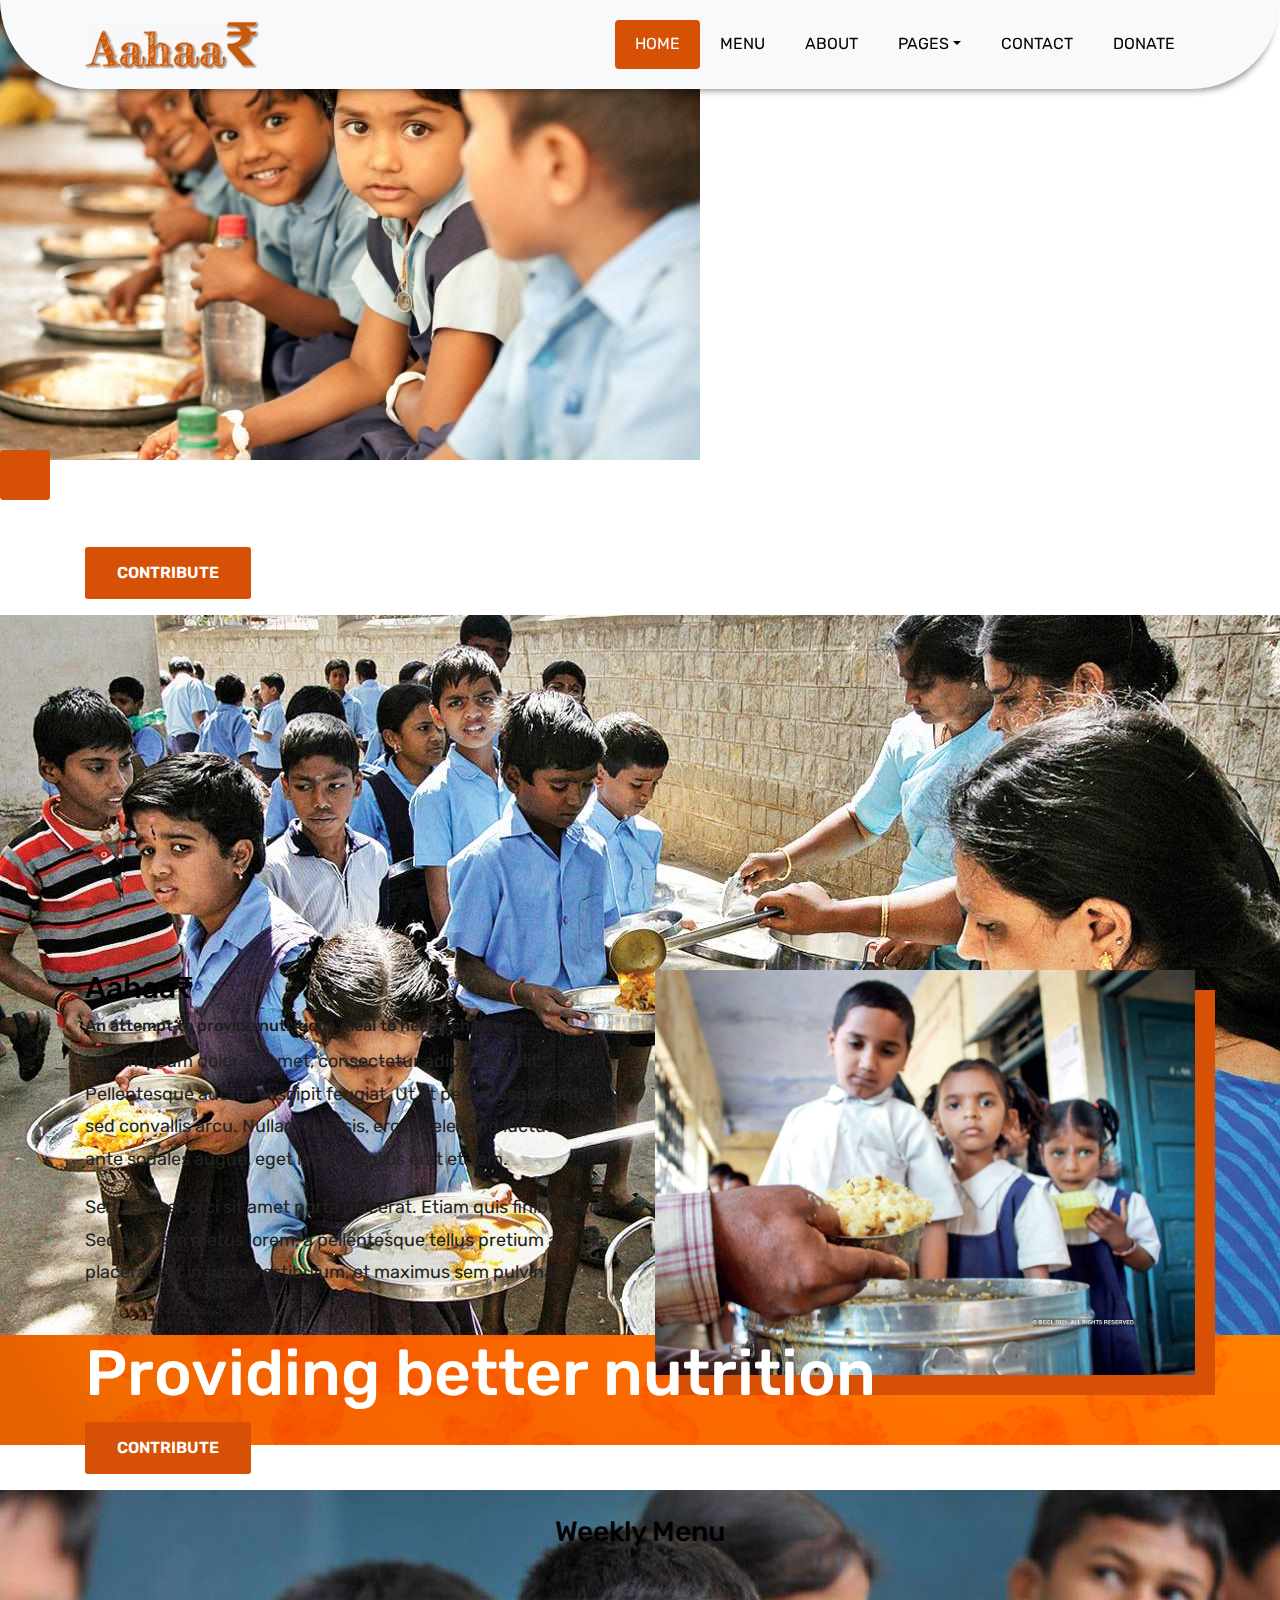
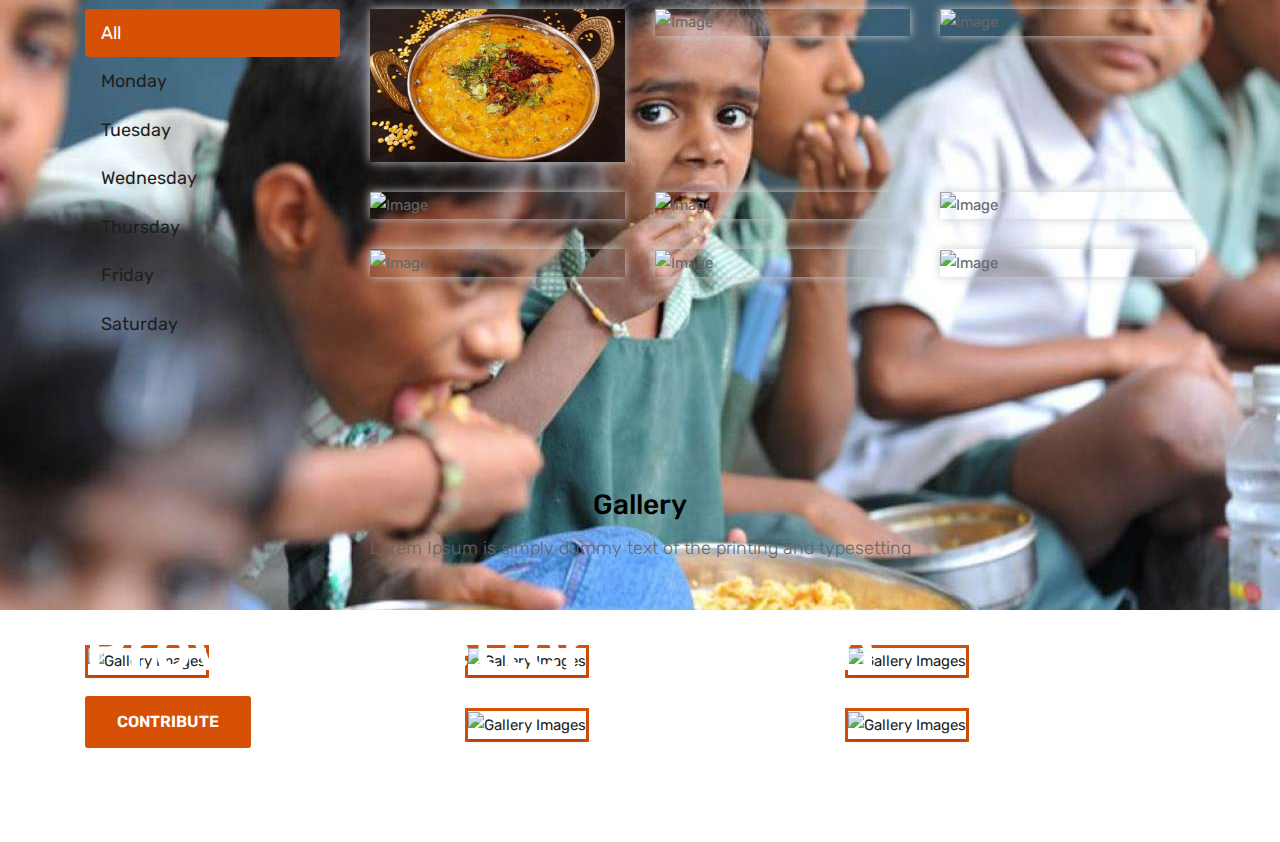
==== commit d54367bf: "Headers" ====
--- a/index.html
+++ b/index.html
@@ -52,19 +52,12 @@
 						<li class="nav-item dropdown">
 							<a class="nav-link dropdown-toggle" href="#" id="dropdown-a" data-toggle="dropdown">Pages</a>
 							<div class="dropdown-menu" aria-labelledby="dropdown-a">
-								<a class="dropdown-item" href="reservation.html">Reservation</a>
-								<a class="dropdown-item" href="stuff.html">Stuff</a>
-								<a class="dropdown-item" href="gallery.html">Gallery</a>
-							</div>
-						</li>
-						<li class="nav-item dropdown">
-							<a class="nav-link dropdown-toggle" href="#" id="dropdown-a" data-toggle="dropdown">Blog</a>
-							<div class="dropdown-menu" aria-labelledby="dropdown-a">
-								<a class="dropdown-item" href="blog.html">blog</a>
-								<a class="dropdown-item" href="blog-details.html">blog Single</a>
+								<a class="dropdown-item" href="reservation.html">Govt. Guidelines</a>
+								<a class="dropdown-item" href="stuff.html">Nutritional Info</a>
 							</div>
 						</li>
 						<li class="nav-item"><a class="nav-link" href="contact.html">Contact</a></li>
+						<li class="nav-item"><a class="nav-link" href="contact.html">Donate</a></li>
 					</ul>
 				</div>
 			</div>
@@ -158,8 +151,8 @@
 			<div class="row">
 				<div class="col-lg-12">
 					<div class="heading-title text-center">
-						<h2>Special Menu</h2>
-						<p>Lorem Ipsum is simply dummy text of the printing and typesetting</p>
+						<h2>Weekly Menu</h2>
+						<!--<p>Lorem Ipsum is simply dummy text of the printing and typesetting</p>-->
 					</div>
 				</div>
 			</div>
@@ -169,9 +162,9 @@
 					<div class="nav flex-column nav-pills" id="v-pills-tab" role="tablist" aria-orientation="vertical">
 						<a class="nav-link active" id="v-pills-all-tab" data-toggle="pill" href="#v-pills-all" role="tab" aria-controls="v-pills-home" aria-selected="true">All</a>
 						<a class="nav-link" id="v-pills-monday-tab" data-toggle="pill" href="#v-pills-monday" role="tab" aria-controls="v-pills-profile" aria-selected="false">Monday</a>
-						<a class="nav-link" id="v-pills-tuesday-tab" data-toggle="pill" href="#v-pills-tuesday" role="tab" aria-controls="v-pills-messages" aria-selected="false">Tuesday</</a>
+						<a class="nav-link" id="v-pills-tuesday-tab" data-toggle="pill" href="#v-pills-tuesday" role="tab" aria-controls="v-pills-messages" aria-selected="false">Tuesday</a>
 						<a class="nav-link" id="v-pills-wednesday-tab" data-toggle="pill" href="#v-pills-wednesday" role="tab" aria-controls="v-pills-profile" aria-selected="false">Wednesday</a>
-						<a class="nav-link" id="v-pills-thursday-tab" data-toggle="pill" href="#v-pills-thursday" role="tab" aria-controls="v-pills-messages" aria-selected="false">Thursday</</a>
+						<a class="nav-link" id="v-pills-thursday-tab" data-toggle="pill" href="#v-pills-thursday" role="tab" aria-controls="v-pills-messages" aria-selected="false">Thursday</a>
 						<a class="nav-link" id="v-pills-friday-tab" data-toggle="pill" href="#v-pills-friday" role="tab" aria-controls="v-pills-settings" aria-selected="false">Friday</a>
 						<a class="nav-link" id="v-pills-saturday-tab" data-toggle="pill" href="#v-pills-saturday" role="tab" aria-controls="v-pills-settings" aria-selected="false">Saturday</a>
 					</div>
@@ -286,59 +279,59 @@
 							<div class="row">
 								<div class="col-lg-4 col-md-6 special-grid drinks">
 									<div class="gallery-single fix">
-										<img src="images/img-01.jpg" class="img-fluid" alt="Image">
-										<div class="why-text">
-											<h4>Special Drinks 1</h4>
-											<p>Sed id magna vitae eros sagittis euismod.</p>
-											<h5> $7.79</h5>
-										</div>
-									</div>
-								</div>
-								
-								<div class="col-lg-4 col-md-6 special-grid drinks">
-									<div class="gallery-single fix">
-										<img src="images/img-02.jpg" class="img-fluid" alt="Image">
-										<div class="why-text">
-											<h4>Special Drinks 2</h4>
-											<p>Sed id magna vitae eros sagittis euismod.</p>
-											<h5> $9.79</h5>
-										</div>
-									</div>
-								</div>
-								
-								<div class="col-lg-4 col-md-6 special-grid drinks">
-									<div class="gallery-single fix">
-										<img src="images/img-03.jpg" class="img-fluid" alt="Image">
-										<div class="why-text">
-											<h4>Special Drinks 3</h4>
-											<p>Sed id magna vitae eros sagittis euismod.</p>
-											<h5> $10.79</h5>
-										</div>
-									</div>
-								</div>
-							</div>
-							
+										<img src="images/gheerice.jpg" class="img-fluid" alt="Image">
+										<div class="why-text">
+											<h4>Ghee Rice</h4>
+											<p>Mildly flavored with ghee and spices like cardamom, bay leaf, cinnamon and cloves</p>
+											<!--<h5> $7.79</h5>-->
+										</div>
+									</div>
+								</div>
+
+								<div class="col-lg-4 col-md-6 special-grid drinks">
+									<div class="gallery-single fix">
+										<img src="images/daltadka.jpg" class="img-fluid" alt="Image">
+										<div class="why-text">
+											<h4>Dal Tadka</h4>
+											<p>Cooked lentils tempered with oil and fried spices and herbs</p>
+											<!-- <h5> $7.79</h5> -->
+										</div>
+									</div>
+								</div>
+
+								<div class="col-lg-4 col-md-6 special-grid drinks">
+									<div class="gallery-single fix">
+										<img src="images/mixed-veg.jpg" class="img-fluid" alt="Image">
+										<div class="why-text">
+											<h4>Mixed Veg Sabzi</h4>
+											<p>Rich and Flavourful dish, mildly spicy</p>
+											<!--<h5> $10.79</h5>-->
+										</div>
+									</div>
+								</div>
+							</div>
+
 						</div>
 						<div class="tab-pane fade" id="v-pills-tuesday" role="tabpanel" aria-labelledby="v-pills-tuesday-tab">
 							<div class="row">
 								<div class="col-lg-4 col-md-6 special-grid lunch">
 									<div class="gallery-single fix">
-										<img src="images/img-04.jpg" class="img-fluid" alt="Image">
-										<div class="why-text">
-											<h4>Special Lunch 1</h4>
-											<p>Sed id magna vitae eros sagittis euismod.</p>
-											<h5> $15.79</h5>
+										<img src="images/mixed-veg.jpg" class="img-fluid" alt="Image">
+										<div class="why-text">
+											<h4>Mixed Veg Curry</h4>
+											<p>Rich and Flavourful dish, mildly spicy</p>
+											<!--<h5> $10.79</h5>-->
 										</div>
 									</div>
 								</div>
 								
 								<div class="col-lg-4 col-md-6 special-grid lunch">
 									<div class="gallery-single fix">
-										<img src="images/img-05.jpg" class="img-fluid" alt="Image">
-										<div class="why-text">
-											<h4>Special Lunch 2</h4>
-											<p>Sed id magna vitae eros sagittis euismod.</p>
-											<h5> $18.79</h5>
+										<img src="images/Roti.jpg" class="img-fluid" alt="Image">
+										<div class="why-text">
+											<h4>Roti</h4>
+											<p>Made from whole wheat flour and served hot</p>
+											<!--<h5> $18.79</h5>-->
 										</div>
 									</div>
 								</div>
@@ -433,11 +426,11 @@
 							<div class="row">
 								<div class="col-lg-4 col-md-6 special-grid drinks">
 									<div class="gallery-single fix">
-										<img src="images/bisibelebath.jpg" class="img-fluid" alt="Image">
-										<div class="why-text">
-											<h4>Bisibele Bath</h4>
-											<p>Spicy</p>
-											<h5> $7.79</h5>
+										<img src="images/daltadka.jpg" class="img-fluid" alt="Image">
+										<div class="why-text">
+											<h4>Dal Tadka</h4>
+											<p>Cooked lentils tempered with oil and fried spices and herbs</p>
+											<!-- <h5> $7.79</h5> -->
 										</div>
 									</div>
 								</div>
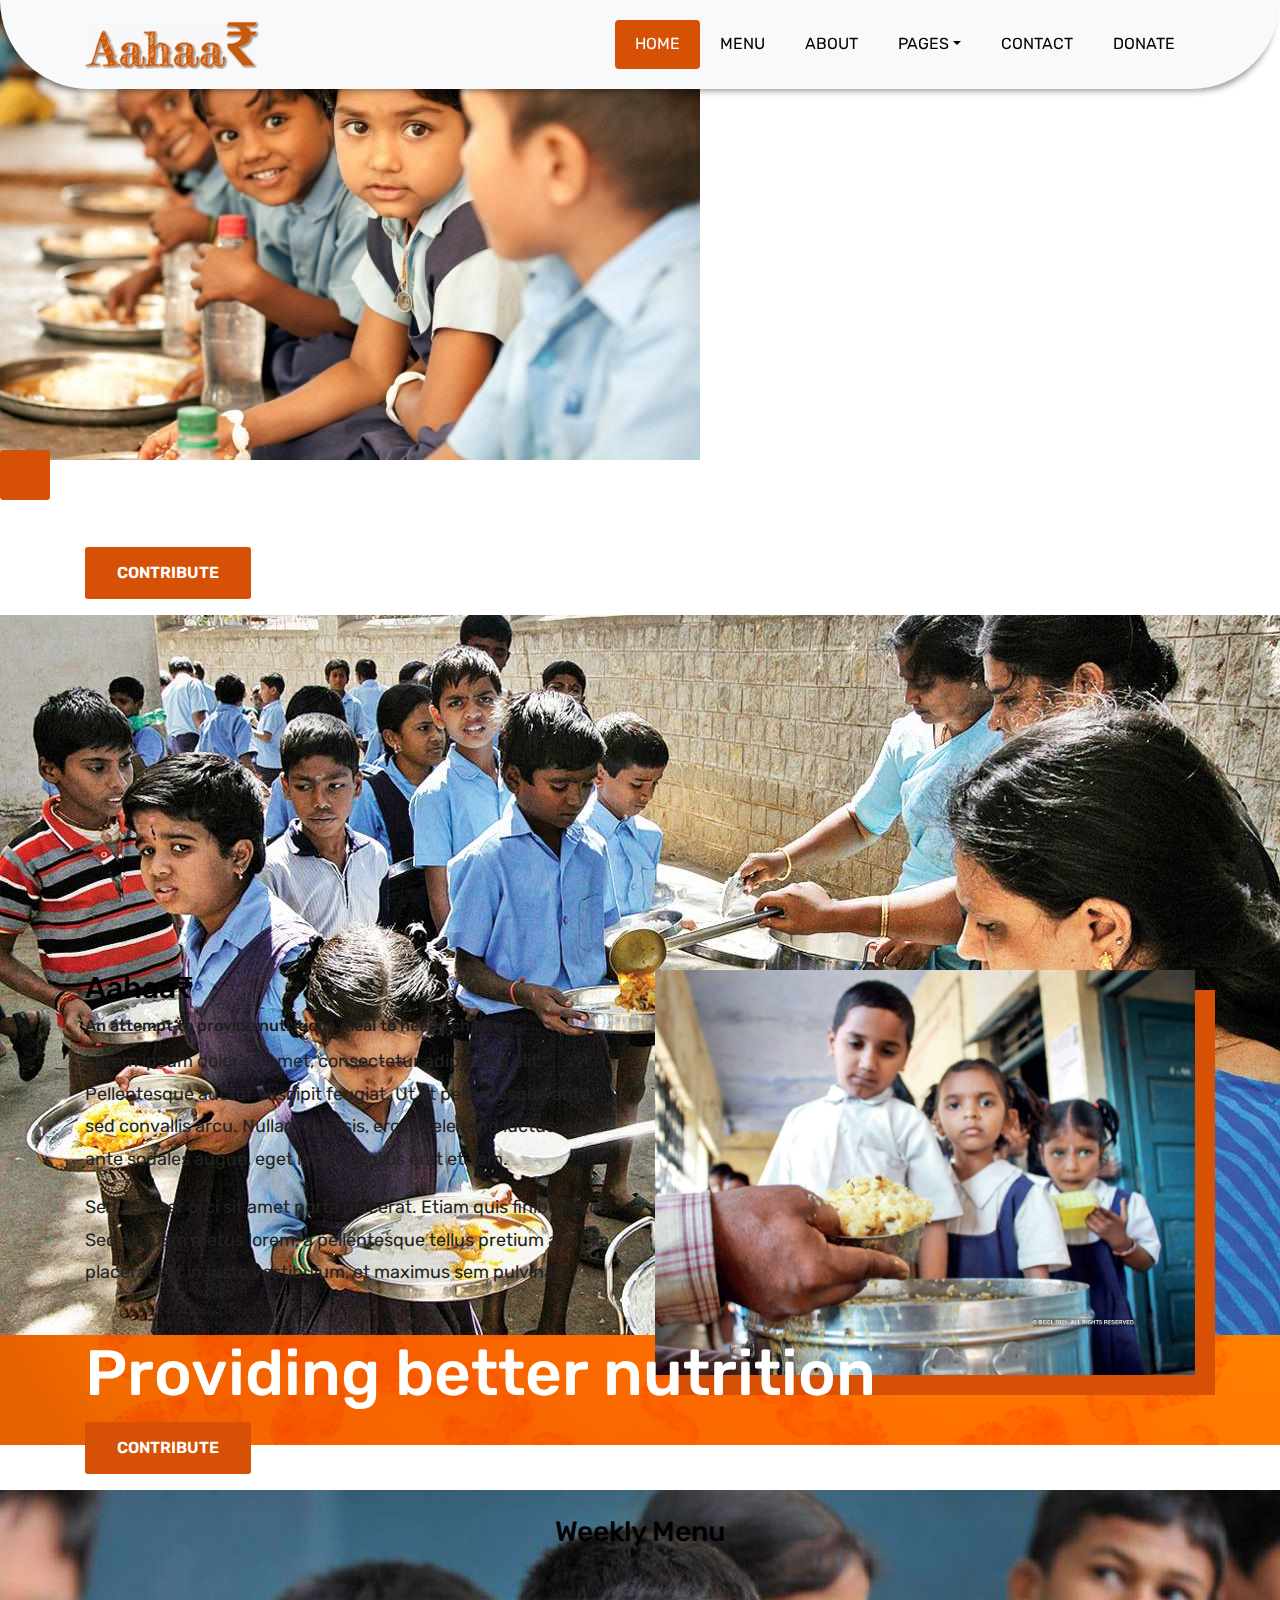
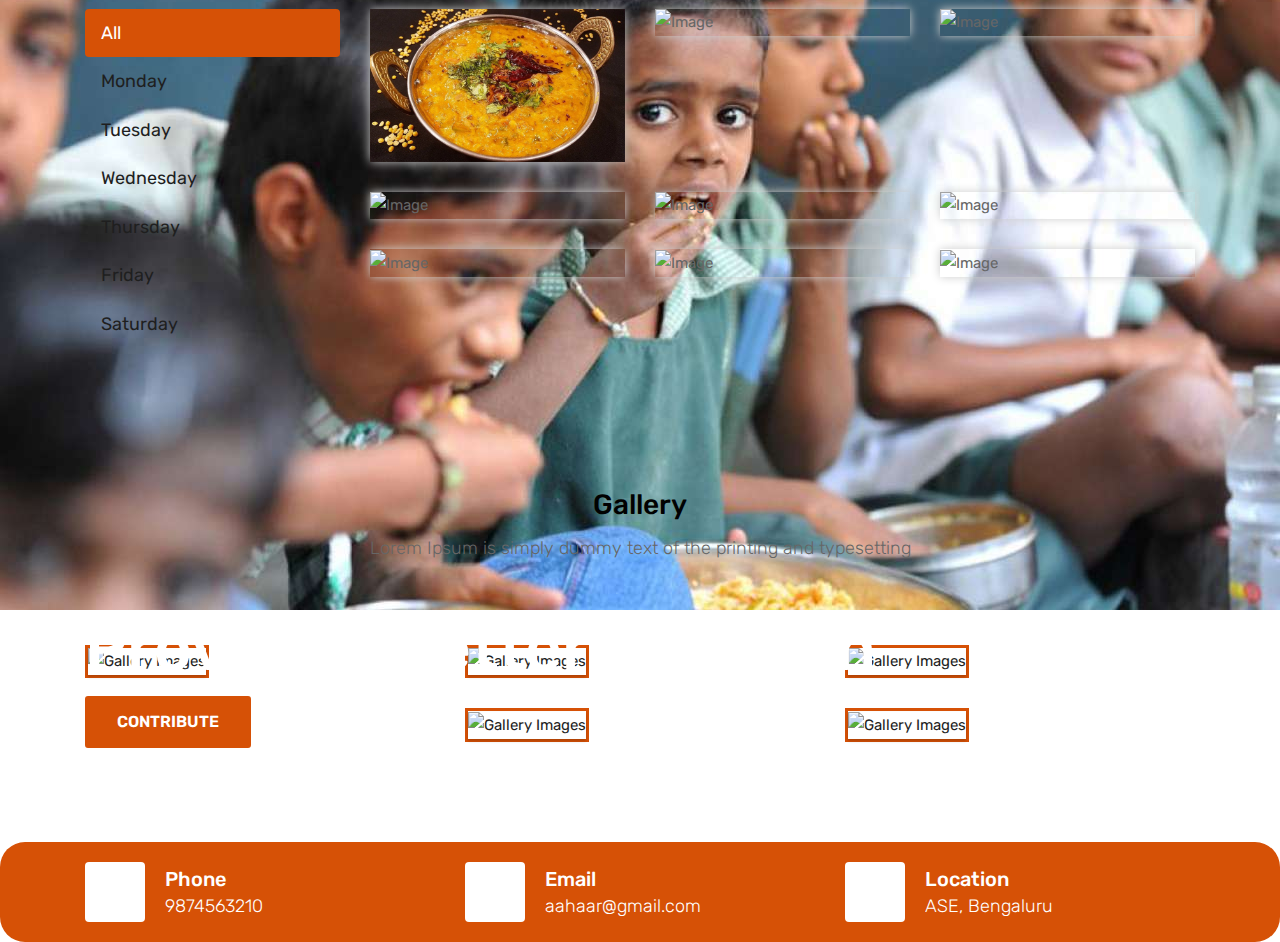
==== commit 93f3579f: "Remove stuff-img" ====
--- a/index.html
+++ b/index.html
@@ -282,7 +282,7 @@
 										<img src="images/gheerice.jpg" class="img-fluid" alt="Image">
 										<div class="why-text">
 											<h4>Ghee Rice</h4>
-											<p>Mildly flavored with ghee and spices like cardamom, bay leaf, cinnamon and cloves</p>
+											<p>Mildly flavored rice with ghee and spices like cardamom, bay leaf, cinnamon and cloves</p>
 											<!--<h5> $7.79</h5>-->
 										</div>
 									</div>
@@ -608,7 +608,7 @@
 	<!-- End Customer Reviews -->
 	
 	<!-- Start Contact info -->
-	<!-- <div class="contact-imfo-box">
+	<div class="contact-imfo-box">
 		<div class="container">
 			<div class="row">
 				<div class="col-md-4 arrow-right">
@@ -616,7 +616,7 @@
 					<div class="overflow-hidden">
 						<h4>Phone</h4>
 						<p class="lead">
-							+01 123-456-4590
+							 9874563210
 						</p>
 					</div>
 				</div>
@@ -625,7 +625,7 @@
 					<div class="overflow-hidden">
 						<h4>Email</h4>
 						<p class="lead">
-							yourmail@gmail.com
+							aahaar@gmail.com
 						</p>
 					</div>
 				</div>
@@ -634,13 +634,13 @@
 					<div class="overflow-hidden">
 						<h4>Location</h4>
 						<p class="lead">
-							800, Lorem Street, US
+							ASE, Bengaluru
 						</p>
 					</div>
 				</div>
 			</div>
 		</div>
-	</div> -->
+	</div>
 	<!-- End Contact info -->
 	
 	<!-- Start Footer -->
--- a/css/style.css
+++ b/css/style.css
@@ -403,7 +403,7 @@
 	margin: 0px;
 }
 
-.inner-menu-box{}
+/* .inner-menu-box{} */
 .inner-menu-box .nav-pills .nav-link.active{
 	background: #d65106;
 }
@@ -572,8 +572,8 @@
 
 .contact-imfo-box{
 	background: #d65106;
-	padding: 30px 0;
-	border-radius: 100px;
+	padding: 20px 0;
+	border-radius: 25px;
 }
 
 .overflow-hidden {
@@ -661,7 +661,7 @@
 	padding-bottom: 10px;
 }
 
-.arrow-right{
+/* .arrow-right{
 	position: relative;
 }
 .arrow-right::before {
@@ -673,7 +673,7 @@
 	color: #fff;
 	font-size: 60px;
 	line-height: 60px;
-}
+} */
 
 
 .footer-area p.lead{
@@ -724,7 +724,7 @@
     line-height: 50px;
     display: inline-block;
     padding: 0 10px;
-    float: left;
+    /* float: left; */
     width: 100%;
 	border: none;
 	cursor: pointer;
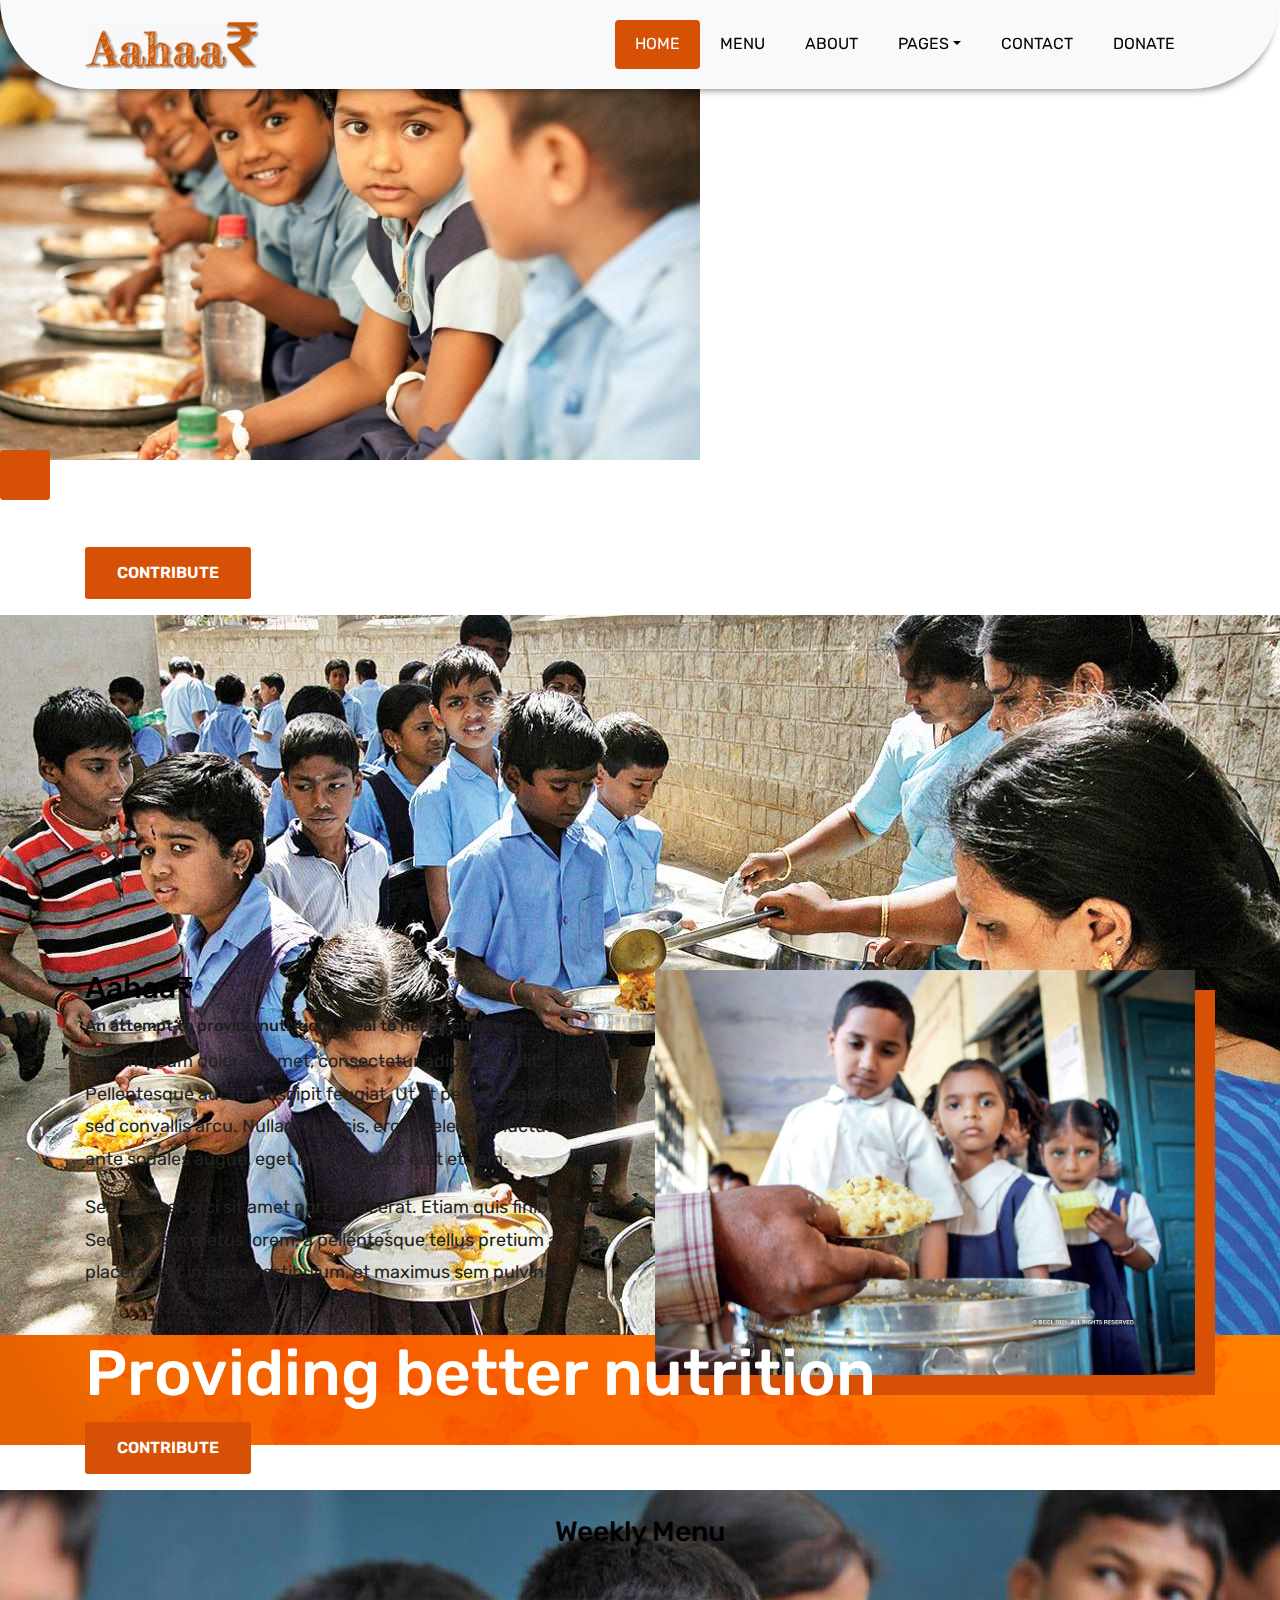
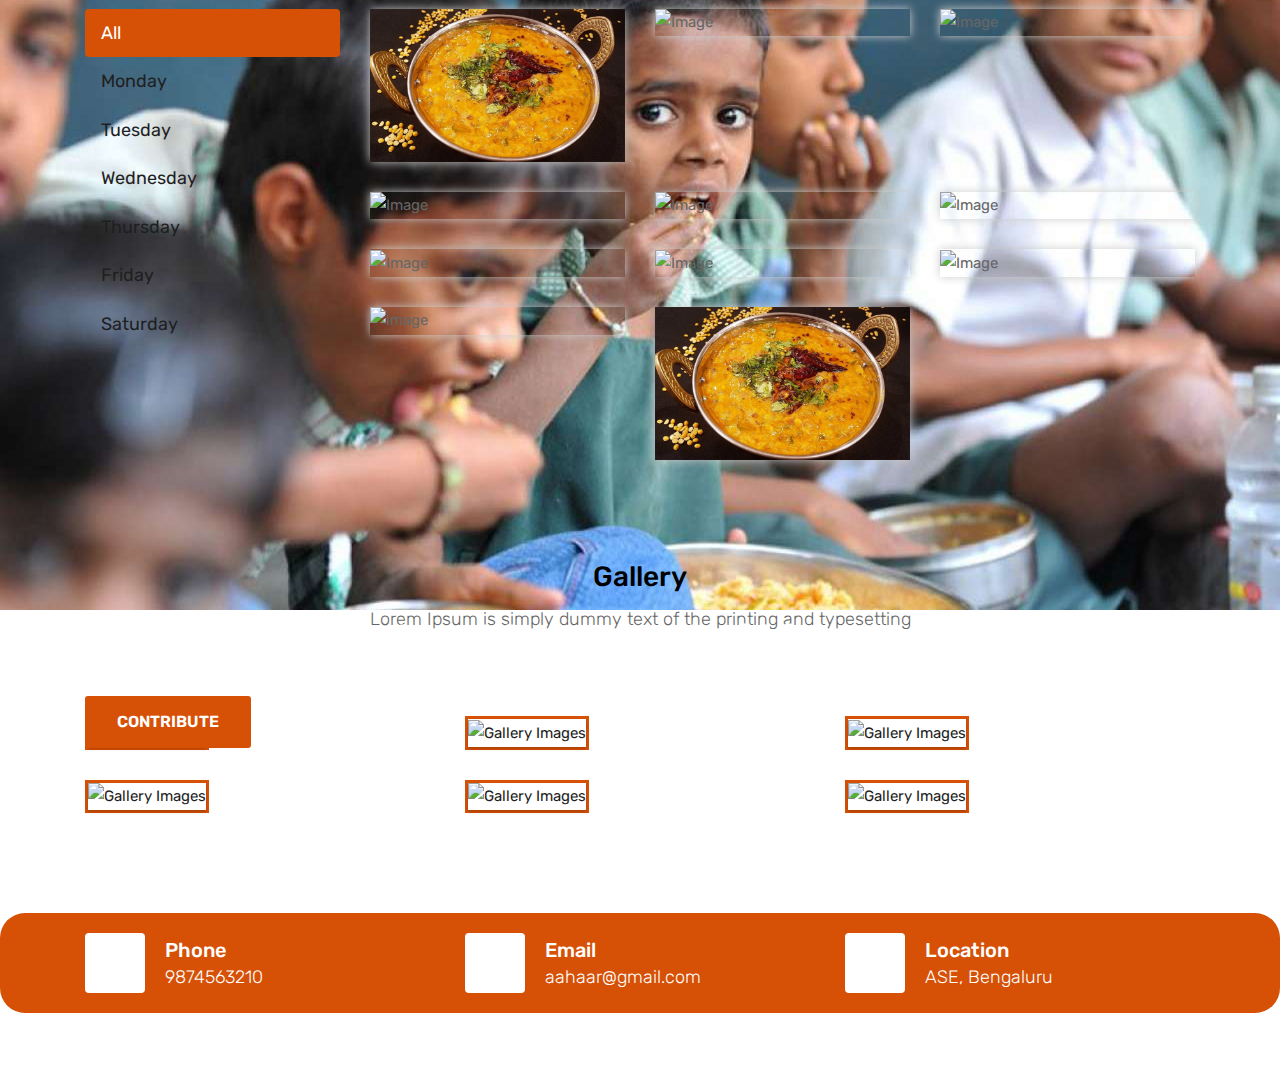
==== commit 1c99aaea: "Halwa" ====
--- a/index.html
+++ b/index.html
@@ -184,96 +184,118 @@
 										</div>
 									</div>
 								</div>
-								
-								<div class="col-lg-4 col-md-6 special-grid drinks">
-									<div class="gallery-single fix">
-										<img src="images/img-02.jpg" class="img-fluid" alt="Image">
-										<div class="why-text">
-											<h4>Special Drinks 2</h4>
-											<p>Sed id magna vitae eros sagittis euismod.</p>
-											<h5> $9.79</h5>
-										</div>
-									</div>
-								</div>
-								
-								<div class="col-lg-4 col-md-6 special-grid drinks">
-									<div class="gallery-single fix">
-										<img src="images/img-03.jpg" class="img-fluid" alt="Image">
-										<div class="why-text">
-											<h4>Special Drinks 3</h4>
-											<p>Sed id magna vitae eros sagittis euismod.</p>
-											<h5> $10.79</h5>
-										</div>
-									</div>
-								</div>
-								
-								<div class="col-lg-4 col-md-6 special-grid lunch">
-									<div class="gallery-single fix">
-										<img src="images/img-04.jpg" class="img-fluid" alt="Image">
-										<div class="why-text">
-											<h4>Special Lunch 1</h4>
-											<p>Sed id magna vitae eros sagittis euismod.</p>
-											<h5> $15.79</h5>
-										</div>
-									</div>
-								</div>
-								
-								<div class="col-lg-4 col-md-6 special-grid lunch">
-									<div class="gallery-single fix">
-										<img src="images/img-05.jpg" class="img-fluid" alt="Image">
-										<div class="why-text">
-											<h4>Special Lunch 2</h4>
-											<p>Sed id magna vitae eros sagittis euismod.</p>
-											<h5> $18.79</h5>
-										</div>
-									</div>
-								</div>
-								
-								<div class="col-lg-4 col-md-6 special-grid lunch">
-									<div class="gallery-single fix">
-										<img src="images/img-06.jpg" class="img-fluid" alt="Image">
-										<div class="why-text">
-											<h4>Special Lunch 3</h4>
-											<p>Sed id magna vitae eros sagittis euismod.</p>
-											<h5> $20.79</h5>
-										</div>
-									</div>
-								</div>
-								
+
+								<div class="col-lg-4 col-md-6 special-grid drinks">
+									<div class="gallery-single fix">
+										<img src="images/gheerice.jpg" class="img-fluid" alt="Image">
+										<div class="why-text">
+											<h4>Ghee Rice</h4>
+											<p>Mildly flavored with ghee and spices like cardamom, bay leaf, cinnamon and cloves</p>
+											<!--<h5> $7.79</h5>-->
+										</div>
+									</div>
+								</div>
+
+								<div class="col-lg-4 col-md-6 special-grid drinks">
+									<div class="gallery-single fix">
+										<img src="images/mixed-veg.jpg" class="img-fluid" alt="Image">
+										<div class="why-text">
+											<h4>Mixed Veg Sabzi</h4>
+											<p>Rich and Flavourful dish, mildly spicy</p>
+											<!--<h5> $10.79</h5>-->
+										</div>
+									</div>
+								</div>
+
+								<div class="col-lg-4 col-md-6 special-grid lunch">
+									<div class="gallery-single fix">
+										<img src="images/Roti.jpg" class="img-fluid" alt="Image">
+										<div class="why-text">
+											<h4>Roti</h4>
+											<p>Made from whole wheat flour and served hot</p>
+											<!--<h5> $18.79</h5>-->
+										</div>
+									</div>
+								</div>
+
+								<div class="col-lg-4 col-md-6 special-grid drinks">
+									<div class="gallery-single fix">
+										<img src="images/rice.jpg" class="img-fluid" alt="Image">
+										<div class="why-text">
+											<h4>Rice</h4>
+<!--											<p>Sed id magna vitae eros sagittis euismod.</p>-->
+<!--											<h5> $7.79</h5>-->
+										</div>
+									</div>
+								</div>
+
+								<div class="col-lg-4 col-md-6 special-grid lunch">
+									<div class="gallery-single fix">
+										<img src="images/gajar-halwa.jpg" class="img-fluid" alt="Image">
+										<div class="why-text">
+											<h4>Carrot Halwa</h4>
+											<p>Carrot based sweet with milk, sugar and Cardamom</p>
+											<!--<h5> $20.79</h5>-->
+										</div>
+									</div>
+								</div>
+
+								<div class="col-lg-4 col-md-6 special-grid lunch">
+									<div class="gallery-single fix">
+										<img src="images/pumpkin-halwa.png" class="img-fluid" alt="Image">
+										<div class="why-text">
+											<h4>Pumpkin Halwa</h4>
+											<p>Pumpkin based sweet with milk, sugar and Cardamom</p>
+											<!--<h5> $20.79</h5>-->
+										</div>
+									</div>
+								</div>
+
 								<div class="col-lg-4 col-md-6 special-grid dinner">
 									<div class="gallery-single fix">
-										<img src="images/img-07.jpg" class="img-fluid" alt="Image">
-										<div class="why-text">
-											<h4>Special Dinner 1</h4>
-											<p>Sed id magna vitae eros sagittis euismod.</p>
-											<h5> $25.79</h5>
-										</div>
-									</div>
-								</div>
-								
-								<div class="col-lg-4 col-md-6 special-grid dinner">
-									<div class="gallery-single fix">
-										<img src="images/img-08.jpg" class="img-fluid" alt="Image">
-										<div class="why-text">
-											<h4>Special Dinner 2</h4>
-											<p>Sed id magna vitae eros sagittis euismod.</p>
-											<h5> $22.79</h5>
-										</div>
-									</div>
-								</div>
-								
-								<div class="col-lg-4 col-md-6 special-grid dinner">
-									<div class="gallery-single fix">
-										<img src="images/img-09.jpg" class="img-fluid" alt="Image">
-										<div class="why-text">
-											<h4>Special Dinner 3</h4>
-											<p>Sed id magna vitae eros sagittis euismod.</p>
-											<h5> $24.79</h5>
-										</div>
-									</div>
-								</div>
-							</div>
-							
+										<img src="images/beetroot-halwa.jpg" class="img-fluid" alt="Image">
+										<div class="why-text">
+											<h4>Beetroot Halwa</h4>
+											<p>Beetroot based sweet with milk, sugar and Cardamom</p>
+											<!--<h5> $20.79</h5>-->
+										</div>
+									</div>
+								</div>
+
+								<div class="col-lg-4 col-md-6 special-grid drinks">
+									<div class="gallery-single fix">
+										<img src="images/sambar.jpg" class="img-fluid" alt="Image">
+										<div class="why-text">
+											<h4>Sambhar</h4>
+											<p>South Indian stew made with lentils, mixed vegetables, herbs and spices</p>
+											<!--<h5> $9.79</h5>-->
+										</div>
+									</div>
+								</div>
+
+								<div class="col-lg-4 col-md-6 special-grid drinks">
+									<div class="gallery-single fix">
+										<img src="images/khichdi.png" class="img-fluid" alt="Image">
+										<div class="why-text">
+											<h4>Khichdi</h4>
+											<p>Lentil and Rice dish with mild spices<br>Rich in protein</p>
+											<!--<h5> $7.79</h5>-->
+										</div>
+									</div>
+								</div>
+
+								<div class="col-lg-4 col-md-6 special-grid drinks">
+									<div class="gallery-single fix">
+										<img src="images/bisibelebath.jpg" class="img-fluid" alt="Image">
+										<div class="why-text">
+											<h4>Bisi Bele Bath</h4>
+											<p>Spicy, lentil and rice-based dish</p>
+											<!-- <h5> $7.79</h5> -->
+										</div>
+									</div>
+								</div>
+							</div>
+
 						</div>
 						<div class="tab-pane fade" id="v-pills-monday" role="tabpanel" aria-labelledby="v-pills-monday-tab">
 							<div class="row">
@@ -282,7 +304,7 @@
 										<img src="images/gheerice.jpg" class="img-fluid" alt="Image">
 										<div class="why-text">
 											<h4>Ghee Rice</h4>
-											<p>Mildly flavored rice with ghee and spices like cardamom, bay leaf, cinnamon and cloves</p>
+											<p>Mildly flavored with ghee and spices like cardamom, bay leaf, cinnamon and cloves</p>
 											<!--<h5> $7.79</h5>-->
 										</div>
 									</div>
@@ -312,7 +334,8 @@
 							</div>
 
 						</div>
-						<div class="tab-pane fade" id="v-pills-tuesday" role="tabpanel" aria-labelledby="v-pills-tuesday-tab">
+						<div class="tab-pane fade" id="v-pills-tuesday" role="tabpanel"
+							aria-labelledby="v-pills-tuesday-tab">
 							<div class="row">
 								<div class="col-lg-4 col-md-6 special-grid lunch">
 									<div class="gallery-single fix">
@@ -324,7 +347,7 @@
 										</div>
 									</div>
 								</div>
-								
+
 								<div class="col-lg-4 col-md-6 special-grid lunch">
 									<div class="gallery-single fix">
 										<img src="images/Roti.jpg" class="img-fluid" alt="Image">
@@ -335,124 +358,126 @@
 										</div>
 									</div>
 								</div>
-								
-								<div class="col-lg-4 col-md-6 special-grid lunch">
-									<div class="gallery-single fix">
-										<img src="images/img-06.jpg" class="img-fluid" alt="Image">
-										<div class="why-text">
-											<h4>Special Lunch 3</h4>
-											<p>Sed id magna vitae eros sagittis euismod.</p>
-											<h5> $20.79</h5>
-										</div>
-									</div>
-								</div>
-							</div>
-						</div>
-						<div class="tab-pane fade" id="v-pills-wednesday" role="tabpanel" aria-labelledby="v-pills-wednesday-tab">
+
+								<div class="col-lg-4 col-md-6 special-grid lunch">
+									<div class="gallery-single fix">
+										<img src="images/gajar-halwa.jpg" class="img-fluid" alt="Image">
+										<div class="why-text">
+											<h4>Carrot Halwa</h4>
+											<p>Carrot based sweet with milk, sugar and Cardamom</p>
+											<!--<h5> $20.79</h5>-->
+										</div>
+									</div>
+								</div>
+
+								<div class="col-lg-4 col-md-6 special-grid lunch">
+									<div class="gallery-single fix">
+										<img src="images/pumpkin-halwa.png" class="img-fluid" alt="Image">
+										<div class="why-text">
+											<h4>Pumpkin Halwa</h4>
+											<p>Pumpkin based sweet with milk, sugar and Cardamom</p>
+											<!--<h5> $20.79</h5>-->
+										</div>
+									</div>
+								</div>
+
+								<div class="col-lg-4 col-md-6 special-grid lunch">
+									<div class="gallery-single fix">
+										<img src="images/beetroot-halwa.jpg" class="img-fluid" alt="Image">
+										<div class="why-text">
+											<h4>Beetroot Halwa</h4>
+											<p>Beetroot based sweet with milk, sugar and Cardamom</p>
+											<!--<h5> $20.79</h5>-->
+										</div>
+									</div>
+								</div>
+							</div>
+						</div>
+						<div class="tab-pane fade" id="v-pills-wednesday" role="tabpanel"
+							aria-labelledby="v-pills-wednesday-tab">
 							<div class="row">
 								<div class="col-lg-4 col-md-6 special-grid drinks">
 									<div class="gallery-single fix">
-										<img src="images/img-01.jpg" class="img-fluid" alt="Image">
-										<div class="why-text">
-											<h4>Special Drinks 1</h4>
-											<p>Sed id magna vitae eros sagittis euismod.</p>
-											<h5> $7.79</h5>
-										</div>
-									</div>
-								</div>
-
-								<div class="col-lg-4 col-md-6 special-grid drinks">
-									<div class="gallery-single fix">
-										<img src="images/img-02.jpg" class="img-fluid" alt="Image">
-										<div class="why-text">
-											<h4>Special Drinks 2</h4>
-											<p>Sed id magna vitae eros sagittis euismod.</p>
-											<h5> $9.79</h5>
-										</div>
-									</div>
-								</div>
-
-								<div class="col-lg-4 col-md-6 special-grid drinks">
-									<div class="gallery-single fix">
-										<img src="images/img-03.jpg" class="img-fluid" alt="Image">
-										<div class="why-text">
-											<h4>Special Drinks 3</h4>
-											<p>Sed id magna vitae eros sagittis euismod.</p>
-											<h5> $10.79</h5>
-										</div>
-									</div>
-								</div>
-							</div>
-
-						</div>
-						<div class="tab-pane fade" id="v-pills-thursday" role="tabpanel" aria-labelledby="v-pills-thursday-tab">
+										<img src="images/rice.jpg" class="img-fluid" alt="Image">
+										<div class="why-text">
+											<h4>Rice</h4>
+<!--											<p>Sed id magna vitae eros sagittis euismod.</p>-->
+<!--											<h5> $7.79</h5>-->
+										</div>
+									</div>
+								</div>
+
+								<div class="col-lg-4 col-md-6 special-grid drinks">
+									<div class="gallery-single fix">
+										<img src="images/sambar.jpg" class="img-fluid" alt="Image">
+										<div class="why-text">
+											<h4>Sambhar</h4>
+											<p>South Indian stew made with lentils, mixed vegetables, herbs and spices</p>
+											<!--<h5> $9.79</h5>-->
+										</div>
+									</div>
+								</div>
+							</div>
+
+						</div>
+						<div class="tab-pane fade" id="v-pills-thursday" role="tabpanel"
+							aria-labelledby="v-pills-thursday-tab">
 							<div class="row">
 								<div class="col-lg-4 col-md-6 special-grid drinks">
 									<div class="gallery-single fix">
-										<img src="images/img-01.jpg" class="img-fluid" alt="Image">
-										<div class="why-text">
-											<h4>Special Drinks 1</h4>
-											<p>Sed id magna vitae eros sagittis euismod.</p>
-											<h5> $7.79</h5>
-										</div>
-									</div>
-								</div>
-
-								<div class="col-lg-4 col-md-6 special-grid drinks">
-									<div class="gallery-single fix">
-										<img src="images/img-02.jpg" class="img-fluid" alt="Image">
-										<div class="why-text">
-											<h4>Special Drinks 2</h4>
-											<p>Sed id magna vitae eros sagittis euismod.</p>
-											<h5> $9.79</h5>
-										</div>
-									</div>
-								</div>
-
-								<div class="col-lg-4 col-md-6 special-grid drinks">
-									<div class="gallery-single fix">
-										<img src="images/img-03.jpg" class="img-fluid" alt="Image">
-										<div class="why-text">
-											<h4>Special Drinks 3</h4>
-											<p>Sed id magna vitae eros sagittis euismod.</p>
-											<h5> $10.79</h5>
-										</div>
-									</div>
-								</div>
-							</div>
+										<img src="images/khichdi.png" class="img-fluid" alt="Image">
+										<div class="why-text">
+											<h4>Khichdi</h4>
+											<p>Lentil and Rice dish with mild spices<br>Rich in protein</p>
+											<!--<h5> $7.79</h5>-->
+										</div>
+									</div>
+								</div>
+
+								<div class="col-lg-4 col-md-6 special-grid lunch">
+									<div class="gallery-single fix">
+										<img src="images/gajar-halwa.jpg" class="img-fluid" alt="Image">
+										<div class="why-text">
+											<h4>Vegetable Halwa</h4>
+											<p>Vegetable based sweet with milk, sugar and Cardamom</p>
+											<!--<h5> $20.79</h5>-->
+										</div>
+									</div>
+								</div>
+
+								<!-- <div class="col-lg-4 col-md-6 special-grid drinks">
+									<div class="gallery-single fix">
+										<img src="images/pumpkin-halwa.png" class="img-fluid" alt="Image">
+										<div class="why-text">
+											<h4>Pumpkin Halwa</h4>
+											<p>Pumpkin based sweet with milk, sugar and Cardamom</p>-->
+											<!--<h5> $20.79</h5>-->
+										<!--</div>
+									</div>
+								</div>
+
+								<div class="col-lg-4 col-md-6 special-grid lunch">
+									<div class="gallery-single fix">
+										<img src="images/beetroot-halwa.jpg" class="img-fluid" alt="Image">
+										<div class="why-text">
+											<h4>Beetroot Halwa</h4>
+											<p>Beetroot based sweet with milk, sugar and Cardamom</p>-->
+											<!--<h5> $20.79</h5>-->
+										<!--</div>
+									</div>
+								</div>
+							</div> -->
 
 						</div>
 						<div class="tab-pane fade" id="v-pills-friday" role="tabpanel" aria-labelledby="v-pills-friday-tab">
 							<div class="row">
 								<div class="col-lg-4 col-md-6 special-grid drinks">
 									<div class="gallery-single fix">
-										<img src="images/daltadka.jpg" class="img-fluid" alt="Image">
-										<div class="why-text">
-											<h4>Dal Tadka</h4>
-											<p>Cooked lentils tempered with oil and fried spices and herbs</p>
+										<img src="images/bisibelebath.jpg" class="img-fluid" alt="Image">
+										<div class="why-text">
+											<h4>Bisi Bele Bath</h4>
+											<p>Spicy, lentil and rice-based dish</p>
 											<!-- <h5> $7.79</h5> -->
-										</div>
-									</div>
-								</div>
-
-								<div class="col-lg-4 col-md-6 special-grid drinks">
-									<div class="gallery-single fix">
-										<img src="images/img-02.jpg" class="img-fluid" alt="Image">
-										<div class="why-text">
-											<h4>Special Drinks 2</h4>
-											<p>Sed id magna vitae eros sagittis euismod.</p>
-											<h5> $9.79</h5>
-										</div>
-									</div>
-								</div>
-
-								<div class="col-lg-4 col-md-6 special-grid drinks">
-									<div class="gallery-single fix">
-										<img src="images/img-03.jpg" class="img-fluid" alt="Image">
-										<div class="why-text">
-											<h4>Special Drinks 3</h4>
-											<p>Sed id magna vitae eros sagittis euismod.</p>
-											<h5> $10.79</h5>
 										</div>
 									</div>
 								</div>
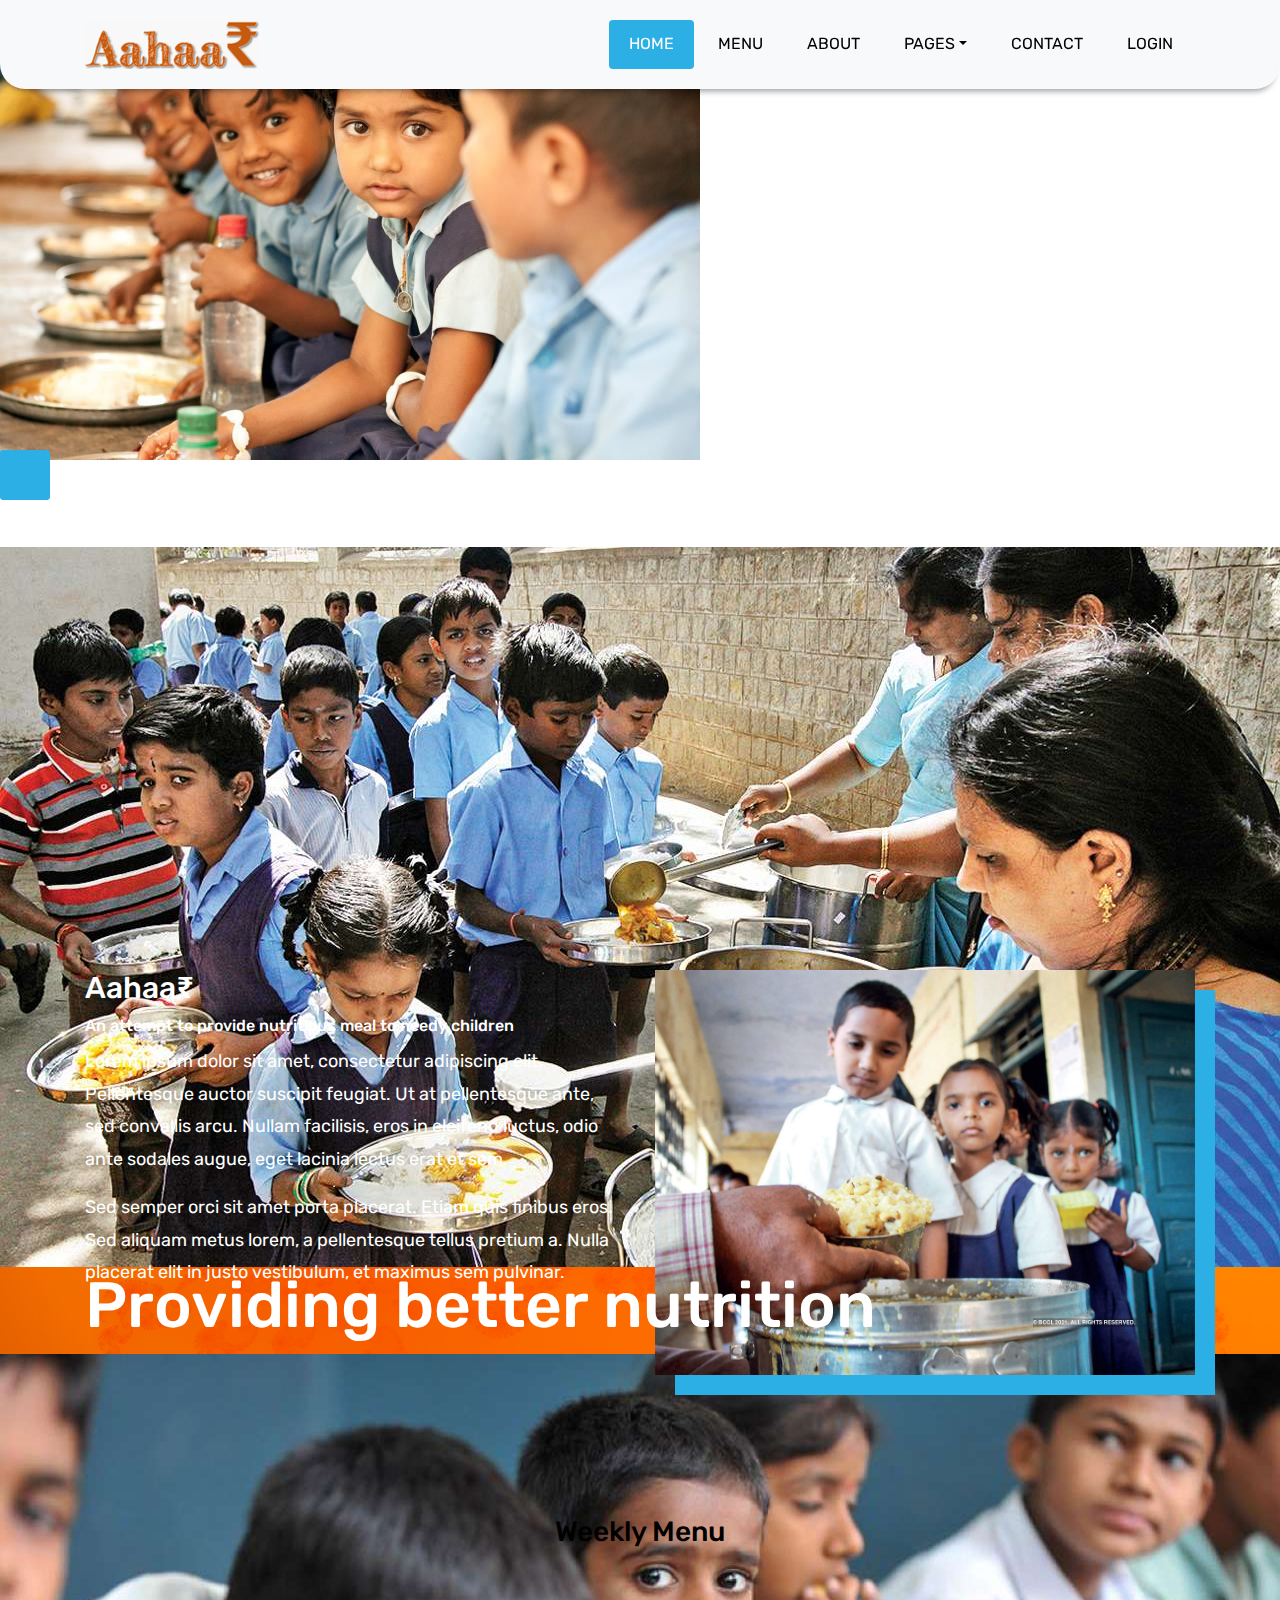
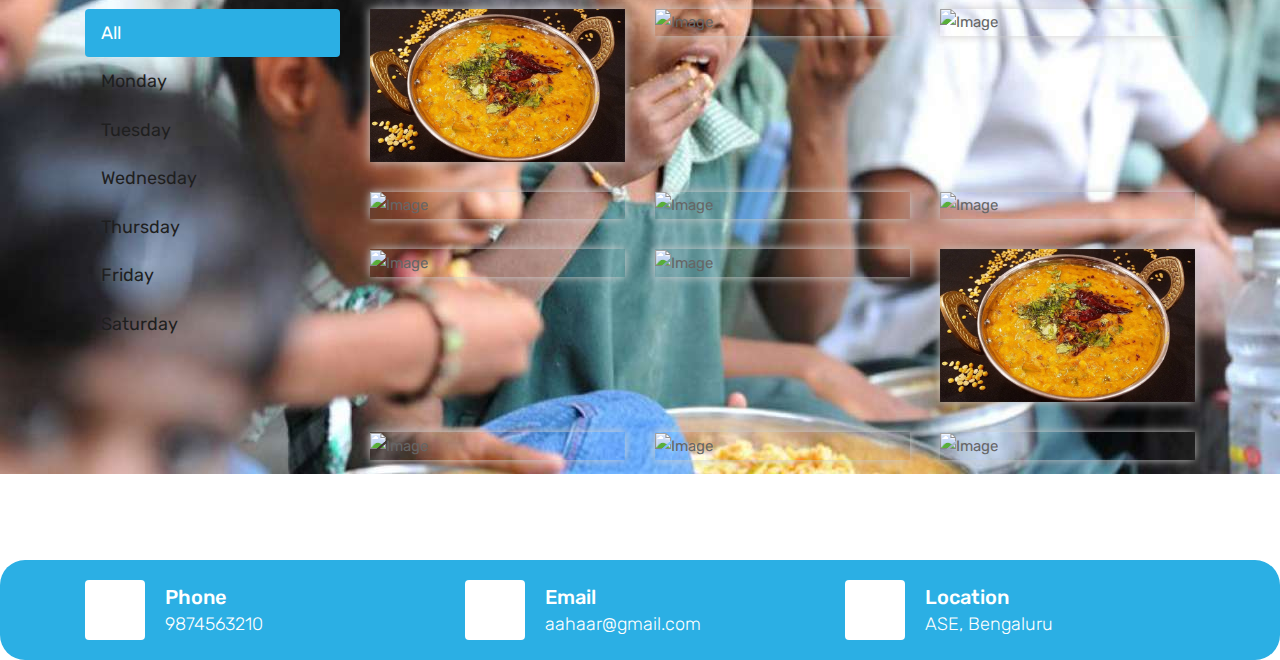
==== commit e25be8d8: "Remove baguetteBox" ====
--- a/index.html
+++ b/index.html
@@ -52,12 +52,12 @@
 						<li class="nav-item dropdown">
 							<a class="nav-link dropdown-toggle" href="#" id="dropdown-a" data-toggle="dropdown">Pages</a>
 							<div class="dropdown-menu" aria-labelledby="dropdown-a">
-								<a class="dropdown-item" href="reservation.html">Govt. Guidelines</a>
+								<a class="dropdown-item" href="govtguide.html">Govt. Guidelines</a>
 								<a class="dropdown-item" href="stuff.html">Nutritional Info</a>
 							</div>
 						</li>
 						<li class="nav-item"><a class="nav-link" href="contact.html">Contact</a></li>
-						<li class="nav-item"><a class="nav-link" href="contact.html">Donate</a></li>
+						<li class="nav-item"><a class="nav-link" href="login.html">Login</a></li>
 					</ul>
 				</div>
 			</div>
@@ -74,7 +74,7 @@
 					<div class="row">
 						<div class="col-md-12">
 							<h1 class="m-b-20">Providing better nutrition<br></h1>
-							<p><a class="btn btn-lg btn-circle btn-outline-new-white" href="#">Contribute</a></p>
+							<!-- <p><a class="btn btn-lg btn-circle btn-outline-new-white" href="#">Contribute</a></p> -->
 						</div>
 					</div>
 				</div>
@@ -85,7 +85,7 @@
 					<div class="row">
 						<div class="col-md-12">
 							<h1 class="m-b-20">Providing better nutrition<br></h1>
-							<p><a class="btn btn-lg btn-circle btn-outline-new-white" href="#">Contribute</a></p>
+							<!-- <p><a class="btn btn-lg btn-circle btn-outline-new-white" href="#">Contribute</a></p> -->
 						</div>
 					</div>
 				</div>
@@ -96,7 +96,7 @@
 					<div class="row">
 						<div class="col-md-12">
 							<h1 class="m-b-20">Providing better nutrition<br></h1>
-							<p><a class="btn btn-lg btn-circle btn-outline-new-white" href="#">Contribute</a></p>
+							<!-- <p><a class="btn btn-lg btn-circle btn-outline-new-white" href="#">Contribute</a></p> -->
 						</div>
 					</div>
 				</div>
@@ -119,7 +119,6 @@
 						<h4>An attempt to provide nutritious meal to needy children</h4>
 						<p>Lorem ipsum dolor sit amet, consectetur adipiscing elit. Pellentesque auctor suscipit feugiat. Ut at pellentesque ante, sed convallis arcu. Nullam facilisis, eros in eleifend luctus, odio ante sodales augue, eget lacinia lectus erat et sem. </p>
 						<p>Sed semper orci sit amet porta placerat. Etiam quis finibus eros. Sed aliquam metus lorem, a pellentesque tellus pretium a. Nulla placerat elit in justo vestibulum, et maximus sem pulvinar.</p>
-						<!-- <a class="btn btn-lg btn-circle btn-outline-new-white" href="#">Reservation</a> -->
 					</div>
 				</div>
 				<div class="col-lg-6 col-md-6 col-sm-12">
@@ -228,40 +227,18 @@
 										</div>
 									</div>
 								</div>
-
 								<div class="col-lg-4 col-md-6 special-grid lunch">
 									<div class="gallery-single fix">
 										<img src="images/gajar-halwa.jpg" class="img-fluid" alt="Image">
 										<div class="why-text">
-											<h4>Carrot Halwa</h4>
-											<p>Carrot based sweet with milk, sugar and Cardamom</p>
+											<h4>Vegetable Halwa</h4>
+											<p>Vegetable based sweet with milk, sugar and Cardamom</p>
 											<!--<h5> $20.79</h5>-->
 										</div>
 									</div>
 								</div>
 
-								<div class="col-lg-4 col-md-6 special-grid lunch">
-									<div class="gallery-single fix">
-										<img src="images/pumpkin-halwa.png" class="img-fluid" alt="Image">
-										<div class="why-text">
-											<h4>Pumpkin Halwa</h4>
-											<p>Pumpkin based sweet with milk, sugar and Cardamom</p>
-											<!--<h5> $20.79</h5>-->
-										</div>
-									</div>
-								</div>
-
-								<div class="col-lg-4 col-md-6 special-grid dinner">
-									<div class="gallery-single fix">
-										<img src="images/beetroot-halwa.jpg" class="img-fluid" alt="Image">
-										<div class="why-text">
-											<h4>Beetroot Halwa</h4>
-											<p>Beetroot based sweet with milk, sugar and Cardamom</p>
-											<!--<h5> $20.79</h5>-->
-										</div>
-									</div>
-								</div>
-
+								
 								<div class="col-lg-4 col-md-6 special-grid drinks">
 									<div class="gallery-single fix">
 										<img src="images/sambar.jpg" class="img-fluid" alt="Image">
@@ -291,6 +268,39 @@
 											<h4>Bisi Bele Bath</h4>
 											<p>Spicy, lentil and rice-based dish</p>
 											<!-- <h5> $7.79</h5> -->
+										</div>
+									</div>
+								</div>
+
+								<div class="col-lg-4 col-md-6 special-grid dinner">
+									<div class="gallery-single fix">
+										<img src="images/veg-pulao.jpg" class="img-fluid" alt="Image">
+										<div class="why-text">
+											<h4>Vegetable Pulao</h4>
+											<p> Rice and vegetables cooked together with spices and herbs.</p>
+											<!-- <h5> $25.79</h5> -->
+										</div>
+									</div>
+								</div>
+
+								<div class="col-lg-4 col-md-6 special-grid dinner">
+									<div class="gallery-single fix">
+										<img src="images/raitha.jpg" class="img-fluid" alt="Image">
+										<div class="why-text">
+											<h4>Raitha</h4>
+											<p>A condiment in South Asian cuisine made of curd, served with a main course</p>
+											<!-- <h5> $22.79</h5> -->
+										</div>
+									</div>
+								</div>
+
+								<div class="col-lg-4 col-md-6 special-grid dinner">
+									<div class="gallery-single fix">
+										<img src="images/sweet-pongal.jpg" class="img-fluid" alt="Image">
+										<div class="why-text">
+											<h4>Sweet Pongal</h4>
+											<p>South Indian dish made with rice, lentils, ghee, jaggery or sugar, cardamoms and nuts. </p>
+											<!-- <h5> $24.79</h5> -->
 										</div>
 									</div>
 								</div>
@@ -339,7 +349,7 @@
 							<div class="row">
 								<div class="col-lg-4 col-md-6 special-grid lunch">
 									<div class="gallery-single fix">
-										<img src="images/mixed-veg.jpg" class="img-fluid" alt="Image">
+										<img src="images/veg-curry.jpg" class="img-fluid" alt="Image">
 										<div class="why-text">
 											<h4>Mixed Veg Curry</h4>
 											<p>Rich and Flavourful dish, mildly spicy</p>
@@ -358,39 +368,18 @@
 										</div>
 									</div>
 								</div>
-
 								<div class="col-lg-4 col-md-6 special-grid lunch">
 									<div class="gallery-single fix">
 										<img src="images/gajar-halwa.jpg" class="img-fluid" alt="Image">
 										<div class="why-text">
-											<h4>Carrot Halwa</h4>
-											<p>Carrot based sweet with milk, sugar and Cardamom</p>
+											<h4>Halwa</h4>
+											<p>Lentil based sweet with milk, sugar and Cardamom</p>
 											<!--<h5> $20.79</h5>-->
 										</div>
 									</div>
 								</div>
 
-								<div class="col-lg-4 col-md-6 special-grid lunch">
-									<div class="gallery-single fix">
-										<img src="images/pumpkin-halwa.png" class="img-fluid" alt="Image">
-										<div class="why-text">
-											<h4>Pumpkin Halwa</h4>
-											<p>Pumpkin based sweet with milk, sugar and Cardamom</p>
-											<!--<h5> $20.79</h5>-->
-										</div>
-									</div>
-								</div>
-
-								<div class="col-lg-4 col-md-6 special-grid lunch">
-									<div class="gallery-single fix">
-										<img src="images/beetroot-halwa.jpg" class="img-fluid" alt="Image">
-										<div class="why-text">
-											<h4>Beetroot Halwa</h4>
-											<p>Beetroot based sweet with milk, sugar and Cardamom</p>
-											<!--<h5> $20.79</h5>-->
-										</div>
-									</div>
-								</div>
+								
 							</div>
 						</div>
 						<div class="tab-pane fade" id="v-pills-wednesday" role="tabpanel"
@@ -465,8 +454,8 @@
 											<!--<h5> $20.79</h5>-->
 										<!--</div>
 									</div>
-								</div>
-							</div> -->
+								</div>-->
+							</div> 
 
 						</div>
 						<div class="tab-pane fade" id="v-pills-friday" role="tabpanel" aria-labelledby="v-pills-friday-tab">
@@ -488,33 +477,33 @@
 							<div class="row">
 								<div class="col-lg-4 col-md-6 special-grid dinner">
 									<div class="gallery-single fix">
-										<img src="images/img-07.jpg" class="img-fluid" alt="Image">
-										<div class="why-text">
-											<h4>Special Dinner 1</h4>
-											<p>Sed id magna vitae eros sagittis euismod.</p>
-											<h5> $25.79</h5>
+										<img src="images/veg-pulao.jpg" class="img-fluid" alt="Image">
+										<div class="why-text">
+											<h4>Vegetable Pulao</h4>
+											<p> Rice and vegetables cooked together with spices and herbs.</p>
+											<!-- <h5> $25.79</h5> -->
 										</div>
 									</div>
 								</div>
 								
 								<div class="col-lg-4 col-md-6 special-grid dinner">
 									<div class="gallery-single fix">
-										<img src="images/img-08.jpg" class="img-fluid" alt="Image">
-										<div class="why-text">
-											<h4>Special Dinner 2</h4>
-											<p>Sed id magna vitae eros sagittis euismod.</p>
-											<h5> $22.79</h5>
+										<img src="images/raitha.jpg" class="img-fluid" alt="Image">
+										<div class="why-text">
+											<h4>Raitha</h4>
+											<p>A condiment in South Asian cuisine made of curd, served with a main course</p>
+											<!-- <h5> $22.79</h5> -->
 										</div>
 									</div>
 								</div>
 								
 								<div class="col-lg-4 col-md-6 special-grid dinner">
 									<div class="gallery-single fix">
-										<img src="images/img-09.jpg" class="img-fluid" alt="Image">
-										<div class="why-text">
-											<h4>Special Dinner 3</h4>
-											<p>Sed id magna vitae eros sagittis euismod.</p>
-											<h5> $24.79</h5>
+										<img src="images/sweet-pongal.jpg" class="img-fluid" alt="Image">
+										<div class="why-text">
+											<h4>Sweet Pongal</h4>
+											<p>South Indian dish made with rice, lentils, ghee, jaggery or sugar, cardamoms and nuts. </p>
+											<!-- <h5> $24.79</h5> -->
 										</div>
 									</div>
 								</div>
@@ -529,7 +518,7 @@
 	<!-- End Menu -->
 	
 	<!-- Start Gallery -->
-	<div class="gallery-box">
+	<!-- <div class="gallery-box">
 		<div class="container">
 			<div class="row">
 				<div class="col-lg-12">
@@ -574,63 +563,9 @@
 				</div>
 			</div>
 		</div>
-	</div>
+	</div> -->
 	<!-- End Gallery -->
 	
-	<!-- Start Customer Reviews -->
-	<!-- <div class="customer-reviews-box">
-		<div class="container">
-			<div class="row">
-				<div class="col-lg-12">
-					<div class="heading-title text-center">
-						<h2>Customer Reviews</h2>
-						<p>Lorem Ipsum is simply dummy text of the printing and typesetting</p>
-					</div>
-				</div>
-			</div>
-			<div class="row">
-				<div class="col-md-8 mr-auto ml-auto text-center">
-					<div id="reviews" class="carousel slide" data-ride="carousel">
-						<div class="carousel-inner mt-4">
-							<div class="carousel-item text-center active">
-								<div class="img-box p-1 border rounded-circle m-auto">
-									<img class="d-block w-100 rounded-circle" src="images/quotations-button.png" alt="">
-								</div>
-								<h5 class="mt-4 mb-0"><strong class="text-warning text-uppercase">Paul Mitchel</strong></h5>
-								<h6 class="text-dark m-0">Web Developer</h6>
-								<p class="m-0 pt-3">Lorem ipsum dolor sit amet, consectetur adipiscing elit. Nam eu sem tempor, varius quam at, luctus dui. Mauris magna metus, dapibus nec turpis vel, semper malesuada ante. Idac bibendum scelerisque non non purus. Suspendisse varius nibh non aliquet.</p>
-							</div>
-							<div class="carousel-item text-center">
-								<div class="img-box p-1 border rounded-circle m-auto">
-									<img class="d-block w-100 rounded-circle" src="images/quotations-button.png" alt="">
-								</div>
-								<h5 class="mt-4 mb-0"><strong class="text-warning text-uppercase">Steve Fonsi</strong></h5>
-								<h6 class="text-dark m-0">Web Designer</h6>
-								<p class="m-0 pt-3">Lorem ipsum dolor sit amet, consectetur adipiscing elit. Nam eu sem tempor, varius quam at, luctus dui. Mauris magna metus, dapibus nec turpis vel, semper malesuada ante. Idac bibendum scelerisque non non purus. Suspendisse varius nibh non aliquet.</p>
-							</div>
-							<div class="carousel-item text-center">
-								<div class="img-box p-1 border rounded-circle m-auto">
-									<img class="d-block w-100 rounded-circle" src="images/quotations-button.png" alt="">
-								</div>
-								<h5 class="mt-4 mb-0"><strong class="text-warning text-uppercase">Daniel vebar</strong></h5>
-								<h6 class="text-dark m-0">Seo Analyst</h6>
-								<p class="m-0 pt-3">Lorem ipsum dolor sit amet, consectetur adipiscing elit. Nam eu sem tempor, varius quam at, luctus dui. Mauris magna metus, dapibus nec turpis vel, semper malesuada ante. Idac bibendum scelerisque non non purus. Suspendisse varius nibh non aliquet.</p>
-							</div>
-						</div>
-						<a class="carousel-control-prev" href="#reviews" role="button" data-slide="prev">
-							<i class="fa fa-angle-left" aria-hidden="true"></i>
-							<span class="sr-only">Previous</span>
-						</a>
-						<a class="carousel-control-next" href="#reviews" role="button" data-slide="next">
-							<i class="fa fa-angle-right" aria-hidden="true"></i>
-							<span class="sr-only">Next</span>
-						</a>
-                    </div>
-				</div>
-			</div>
-		</div>
-	</div> -->
-	<!-- End Customer Reviews -->
 	
 	<!-- Start Contact info -->
 	<div class="contact-imfo-box">
@@ -668,62 +603,9 @@
 	</div>
 	<!-- End Contact info -->
 	
-	<!-- Start Footer -->
-	<!-- <footer class="footer-area bg-f">
-		<div class="container">
-			<div class="row">
-				<div class="col-lg-3 col-md-6">
-					<h3>About Us</h3>
-					<p>Integer cursus scelerisque ipsum id efficitur. Donec a dui fringilla, gravida lorem ac, semper magna. Aenean rhoncus ac lectus a interdum. Vivamus semper posuere dui.</p>
-				</div>
-				<div class="col-lg-3 col-md-6">
-					<h3>Subscribe</h3>
-					<div class="subscribe_form">
-						<form class="subscribe_form">
-							<input name="EMAIL" id="subs-email" class="form_input" placeholder="Email Address..." type="email">
-							<button type="submit" class="submit">SUBSCRIBE</button>
-							<div class="clearfix"></div>
-						</form>
-					</div>
-					<ul class="list-inline f-social">
-						<li class="list-inline-item"><a href="#"><i class="fa fa-facebook" aria-hidden="true"></i></a></li>
-						<li class="list-inline-item"><a href="#"><i class="fa fa-twitter" aria-hidden="true"></i></a></li>
-						<li class="list-inline-item"><a href="#"><i class="fa fa-linkedin" aria-hidden="true"></i></a></li>
-						<li class="list-inline-item"><a href="#"><i class="fa fa-google-plus" aria-hidden="true"></i></a></li>
-						<li class="list-inline-item"><a href="#"><i class="fa fa-instagram" aria-hidden="true"></i></a></li>
-					</ul>
-				</div>
-				<div class="col-lg-3 col-md-6">
-					<h3>Contact information</h3>
-					<p class="lead">Ipsum Street, Lorem Tower, MO, Columbia, 508000</p>
-					<p class="lead"><a href="#">+01 2000 800 9999</a></p>
-					<p><a href="#"> info@admin.com</a></p>
-				</div>
-				<div class="col-lg-3 col-md-6">
-					<h3>Opening hours</h3>
-					<p><span class="text-color">Monday: </span>Closed</p>
-					<p><span class="text-color">Tue-Wed :</span> 9:Am - 10PM</p>
-					<p><span class="text-color">Thu-Fri :</span> 9:Am - 10PM</p>
-					<p><span class="text-color">Sat-Sun :</span> 5:PM - 10PM</p>
-				</div>
-			</div>
-		</div>
-		
-		<div class="copyright">
-			<div class="container">
-				<div class="row">
-					<div class="col-lg-12">
-						<p class="company-name">All Rights Reserved. &copy; 2018 <a href="#">Live Dinner Restaurant</a> Design By : 
-					<a href="https://html.design/">html design</a></p>
-					</div>
-				</div>
-			</div>
-		</div>
-		
-	</footer> -->
-	<!-- End Footer -->
-	
-	<a href="#" id="back-to-top" title="Back to top" style="display: none;"><i class="fa fa-paper-plane-o" aria-hidden="true"></i></a>
+	
+	
+	<a href="#" id="back-to-top" title="Back to top" style="display: none;"><i class="fa fa-arrow-o" aria-hidden="true"></i></a>
 
 	<!-- ALL JS FILES -->
 	<script src="js/jquery-3.2.1.min.js"></script>
@@ -733,7 +615,6 @@
 	<script src="js/jquery.superslides.min.js"></script>
 	<script src="js/images-loded.min.js"></script>
 	<script src="js/isotope.min.js"></script>
-	<script src="js/baguetteBox.min.js"></script>
 	<script src="js/form-validator.min.js"></script>
     <script src="js/contact-form-script.js"></script>
     <script src="js/custom.js"></script>
--- a/css/style.css
+++ b/css/style.css
@@ -11,7 +11,6 @@
 @import url(animate.css);
 @import url(font-awesome.min.css);
 @import url(superslides.css);
-@import url(baguetteBox.min.css);
 
 /*------------------------------------------------------------------
     SKELETON
@@ -165,7 +164,7 @@
 	padding: 15px 0px;
 	position: fixed;
 	width: 100%;
-	border-radius: 0px 0px 100px 100px;
+	border-radius: 0px 0px 25px 25px;
 	transition: height .3s ease-out, background .3s ease-out, box-shadow .3s ease-out;
 	-webkit-transform: translate3d(0, 0, 0);
 	transform: translate3d(0, 0, 0);
@@ -178,16 +177,17 @@
 	color: #010101;
 	font-size: 16px;
 	padding: 10px 20px;
+    margin: 2px;
 	border-radius: 4px;
 	text-transform: uppercase;
 }
 
 .top-navbar .navbar-light .navbar-nav .nav-item .nav-link:hover{
-	background: #d65106;
+	background:rgb(43, 175, 228);
 	color: #ffffff;
 }
 .top-navbar .navbar-light .navbar-nav .nav-item.active .nav-link{
-	background: #d65106;
+	background: rgb(43, 175, 228);
 	color: #ffffff;
 	border-radius: 4px;
 }
@@ -204,11 +204,11 @@
 }
 
 .navbar-expand-lg .navbar-nav .dropdown-menu a.dropdown-item:hover{
-	background: #d65106;
+	background: rgb(43, 175, 228);
 	color: #ffffff;
 }
 .navbar-light .navbar-toggler:hover{
-	background: #d65106;
+	background: rgb(43, 175, 228);
 }
 
 /*------------------------------------------------------------------
@@ -219,7 +219,7 @@
 	height: 100vh;
 }
 .slides-navigation a {
-	background: #d65106;
+	background: rgb(43, 175, 228);
     position: absolute;
     height: 50px;
     width: 50px;
@@ -275,9 +275,9 @@
 }
 .btn-outline-new-white {
     color: #fff;
-    background-color: #d65106;
+    background-color: rgb(43, 175, 228);
     background-image: none;
-    border-color: #d65106;
+    border-color: rgb(43, 175, 228);
 }
 .btn-outline-new-white:hover {
     color: #ffffff;
@@ -292,7 +292,7 @@
     width: 100%;
     left: 0;
     top: 0;
-	opacity: 0.4;
+	opacity: 0.2;
 }
 
 .cover-slides h1{
@@ -309,8 +309,8 @@
 	border: 2px solid #ffffff;
 }
 .slides-pagination a.current{
-	background: #d65106;
-	border: 2px solid #d65106;
+	background: rgb(43, 175, 228);
+	border: 2px solid rgb(43, 175, 228);
 }
 
 /*------------------------------------------------------------------
@@ -323,7 +323,7 @@
 	background-size: cover;
 }
 .about-section-box .img-fluid{
-	box-shadow: 20px 20px 0px #d65106;
+	box-shadow: 20px 20px 0px rgb(43, 175, 228);
 }
 .inner-column{
 	text-align: left;
@@ -331,19 +331,20 @@
 .inner-column h1{
 	font-family: 'Rubik', sans-serif;
 	font-size: 30px;
-	color: #010101;
+	color:white;
 	font-weight: 500;
 }
 .inner-column h1 span{
-	color: #d65106;
+	color: rgb(43, 175, 228);
 }
 .inner-column h4{
 	font-size: 16px;
 	font-weight: 500;
+    color: white
 }
 .inner-column p{
 	font-size: 18px;
-	color: #222222;
+	color: white;
 }
 .inner-column .btn-outline-new-white{
 	color: #fff;
@@ -405,13 +406,13 @@
 
 /* .inner-menu-box{} */
 .inner-menu-box .nav-pills .nav-link.active{
-	background: #d65106;
+	background: rgb(43, 175, 228);
 }
 .inner-menu-box .nav-pills .nav-link{
 	font-size: 18px;
 }
 .inner-menu-box .nav-pills .nav-link:hover{
-	background: #d65106;
+	background: rgb(43, 175, 228);
 	color: #ffffff;
 }
 
@@ -432,7 +433,7 @@
     bottom: -100%;
     right: 0;
     height: 100%;
-    background: rgba(207, 166, 113, 0.9);
+    background: rgb(33, 159, 209);
     padding: 12px 12px;
     -webkit-transition: all .3s ease;
     transition: all .3s ease;
@@ -483,7 +484,7 @@
     box-shadow: 0 8px 15px rgba(0,0,0,0.3);
 }
 .tz-gallery .lightbox{
-	border: 3px solid #d65106;
+	border: 3px solid rgb(43, 175, 228);
 	display: inline-block;
 	margin-bottom: 30px;
 }
@@ -512,7 +513,7 @@
 }
 
 .text-warning{
-	color: #d65106 !important;
+	color: rgb(43, 175, 228) !important;
 	font-size: 24px;
 }
 
@@ -532,7 +533,7 @@
 }
 
 #reviews .carousel-control-prev{
-	background: #d65106;
+	background: rgb(43, 175, 228);
 	color: #ffffff;
 	display: block;
 	position: absolute;
@@ -549,7 +550,7 @@
 }
 
 #reviews .carousel-control-next{
-	background: #d65106;
+	background: rgb(43, 175, 228);
 	color: #ffffff;
 	display: block;
 	position: absolute;
@@ -571,7 +572,7 @@
 -------------------------------------------------------------------*/
 
 .contact-imfo-box{
-	background: #d65106;
+	background: rgb(43, 175, 228);
 	padding: 20px 0;
 	border-radius: 25px;
 }
@@ -588,7 +589,7 @@
 	line-height: 60px;
 	text-align: center;
 	background: #fff;
-	color: #d65106;
+	color: rgb(43, 175, 228);
 	font-size: 30px;
 	-webkit-border-radius: 4px;
 	-moz-border-radius: 4px;
@@ -686,14 +687,14 @@
 	margin-bottom: 15px;
 }
 .footer-area p.lead a:hover{
-	color: #d65106;
+	color: rgb(43, 175, 228);
 }
 .footer-area p a{
 	font-size: 18px;
 	color: #ffffff;
 }
 .footer-area p a:hover{
-	color: #d65106;
+	color: rgb(43, 175, 228);
 }
 
 .subscribe_form {
@@ -717,7 +718,7 @@
 }
 
 .subscribe_form .submit {
-    background-color: #d65106;
+    background-color: rgb(43, 175, 228);
     color: #fff;
     font-size: 16px;
     font-weight: 500;
@@ -741,7 +742,7 @@
 }
 .f-social li a {
     font-size: 18px;
-    color: rgba(214, 81, 6);
+    color: rgb(43, 175, 228);
 	width: 38px;
 	height: 38px;
 	display: block;
@@ -794,7 +795,7 @@
 	top: 0;
 	width: 100%;
 	z-index: 1;
-	opacity: 0.8;	
+	opacity: 0.6;	
 }
 .all-page-title h1{
 	font-size: 38px;
@@ -841,7 +842,7 @@
     transition: all 0.5s ease 0s;
 }
 .our-team .pic:after{
-    background: rgba(214,81,6,0.8);
+    background: rgb(43, 175, 228);
     top: auto;
     left: auto;
     bottom: -100%;
@@ -882,7 +883,7 @@
     content: "";
     width: 100%;
     height: 100%;
-    background: #d65106;
+    background: rgb(43, 175, 228);
     border-radius: 0 20px 20px 20px;
     position: absolute;
     top: 0;
@@ -896,7 +897,7 @@
     font-size: 22px;
     font-weight: 700;
     letter-spacing: 2px;
-    color: #d65106;
+    color: rgb(43, 175, 228);
     text-transform: uppercase;
     margin-bottom: 7px;
 }
@@ -935,22 +936,22 @@
 	min-height: 50px;
 }
 .form-control:focus{
-	border: 1px solid #d65106;
+	border: 1px solid rgb(43, 175, 228);
 	box-shadow: none;
 }
 
 .form-group .picker__input.picker__input--active{
-	border-color: #d65106;
+	border-color: rgb(43, 175, 228);
 }
 
 .submit-button{
 	margin-top: 20px;
 }
 .btn.btn-common{
-	color: #d65106;
+	color: rgb(43, 175, 228);
 	background-color: transparent;
 	background-image: none;
-	border-color: #d65106;
+	border-color: rgb(43, 175, 228);
 }
 .btn.btn-common:hover{
 	color: #ffffff;
@@ -991,7 +992,7 @@
     padding: 0px 5px;
 }
 .blog-detail ul li span{
-	color: #d65106;
+	color: rgb(43, 175, 228);
 	cursor: pointer;
 }
 .blog-detail ul li span:hover{
@@ -1033,7 +1034,7 @@
     position: absolute;
     right: 0px;
     top: 0px;
-    background: #d65106;
+    background: rgb(43, 175, 228);
     font-size: 18px;
     color: #ffffff;
     padding: 5px 15px 5px 5px;
@@ -1055,13 +1056,13 @@
     color: #222222;
 }
 .inner-blog-detail ul li span {
-    color: #d65106;
+    color: rgb(43, 175, 228);
 }
 .inner-blog-detail p {
     padding: 10px 0px;
 }
 .details-page blockquote {
-    border-left: 5px solid #d65106;
+    border-left: 5px solid rgb(43, 175, 228);
 }
 .details-page blockquote {
     padding: 20px;
@@ -1109,11 +1110,11 @@
     font-size: 12px;
 }
 .line-left-social ul li a:hover {
-    background: #d65106;
+    background: rgb(43, 175, 228);
     color: #ffffff;
 }
 .line-right-social ul li a:hover {
-    background: #d65106;
+    background: rgb(43, 175, 228);
     color: #ffffff;
 }
 .line-right-social h5 {
@@ -1172,7 +1173,7 @@
     border-radius: 6px;
 }
 .right-btn-re:hover {
-    background: #d65106;
+    background: rgb(43, 175, 228);
     color: #ffffff !important;
 }
 .comment-respond-box {
@@ -1202,10 +1203,10 @@
 }
 
 .btn-submit{
-	color: #d65106;
+	color: rgb(43, 175, 228);
 	background-color: transparent;
 	background-image: none;
-	border-color: #d65106;
+	border-color: rgb(43, 175, 228);
 }
 .btn-submit:hover{
 	color: #ffffff;
@@ -1262,7 +1263,7 @@
     width: 100%;
 }
 .blog-categories ul li a:hover{
-	color: #d65106;
+	color: rgb(43, 175, 228);
 }
 .recent-box-blog {
     margin-bottom: 20px;
@@ -1280,7 +1281,7 @@
     left: 0;
     width: 100%;
     height: 100%;
-    background-color: #d65106;
+    background-color: rgb(43, 175, 228);
     opacity: 0.4;
     transform: scale(0);
     -webkit-transform: scale(0);
@@ -1329,7 +1330,7 @@
 }
 .blog-tag-box ul li a:hover {
     color: #ffffff;
-    background: #d65106;
+    background: rgb(43, 175, 228);
 }
 
 .contact-box{
@@ -1352,7 +1353,7 @@
     height: 40px;
     text-align: center;
     line-height: 40px;
-    background: #d65106;
+    background: rgb(43, 175, 228);
     color: #ffffff;
     cursor: pointer;
     border: 0;
@@ -1362,29 +1363,158 @@
 	font-size: 30px;
 }
 
-
-
-
-
-
-
-
-
-
-
-
-
-
-
-
-
-
-
-
-
-
-
-
-
-
-
+/****************************************Tables********************************/
+@import url(https://fonts.googleapis.com/css?family=Roboto:400,500,700,300,100);
+
+
+div.table-title {
+   display: block;
+  margin: auto;
+  max-width: 600px;
+  padding:5px;
+  width: 100%;
+}
+
+.table-title h3 {
+   color:rgb(43, 175, 228);
+   font-size: 30px;
+   font-weight: 400;
+   font-style:normal;
+   font-family: "Roboto", helvetica, arial, sans-serif;
+   text-shadow: -1px -1px 1px rgba(0, 0, 0, 0.1);
+   text-transform:uppercase;
+}
+
+
+/*** Table Styles **/
+
+.table-fill {
+  background: white;
+  border-radius:3px;
+  border-collapse: collapse;
+  height: 320px;
+  margin: auto;
+  max-width: 900px;
+  padding:5px;
+  width: 100%;
+  box-shadow: 0 5px 10px rgba(0, 0, 0, 0.1);
+  animation: float 5s infinite;
+}
+ 
+th {
+  color:white;;
+  background:rgb(43, 175, 228);
+  border-bottom:4px solid #9ea7af;
+  border-right: 1px solid #343a45;
+  font-size:23px;
+  font-weight: 100;
+  padding:24px;
+  text-align:left;
+  text-shadow: 0 1px 1px rgba(0, 0, 0, 0.1);
+  vertical-align:middle;
+}
+
+th:first-child {
+  border-top-left-radius:3px;
+}
+ 
+th:last-child {
+  border-top-right-radius:3px;
+  border-right:none;
+}
+  
+tr {
+  border-top: 1px solid #C1C3D1;
+  border-bottom: 1px solid #C1C3D1;
+  color:white;
+  font-size:16px;
+  font-weight:normal;
+  text-shadow: 0 1px 1px rgba(256, 256, 256, 0.1);
+}
+ 
+ 
+tr:first-child {
+  border-top:none;
+}
+
+tr:last-child {
+  border-bottom:none;
+}
+ 
+tr:nth-child(odd) td {
+  background:#EBEBEB;
+}
+
+
+tr:last-child td:first-child {
+  border-bottom-left-radius:3px;
+}
+ 
+tr:last-child td:last-child {
+  border-bottom-right-radius:3px;
+}
+ 
+td {
+  background:#FFFFFF;
+  padding:20px;
+  text-align:left;
+  vertical-align:middle;
+  font-weight:300;
+  font-size:18px;
+  text-shadow: -1px -1px 1px rgba(0, 0, 0, 0.1);
+  border-right: 1px solid white;
+}
+
+td:last-child {
+  border-right: 0px;
+}
+
+th.text-left {
+  text-align: left;
+}
+
+th.text-center {
+  text-align: center;
+}
+
+th.text-right {
+  text-align: right;
+}
+
+td.text-left {
+  text-align: left;
+}
+
+td.text-center {
+  text-align: center;
+}
+
+td.text-right {
+  text-align: right;
+}
+
+
+
+
+
+
+
+
+
+
+
+
+
+
+
+
+
+
+
+
+
+
+
+
+
+
--- a/css/responsive.css
+++ b/css/responsive.css
@@ -0,0 +1,98 @@
+
+@media only screen and (min-width: 992px) and (max-width: 1180px) {
+	.footer-area h3{
+		font-size: 18px;
+	}
+}
+@media (min-width: 768px) and (max-width: 991px) {
+	.navbar-light .navbar-brand{
+		margin-left: 15px;
+	}
+	.navbar-light .navbar-toggler{
+		margin-right: 15px;
+		border-radius: 0px;
+	}
+	.navbar-expand-lg .navbar-nav .dropdown-menu{
+		box-shadow: none;
+	}
+	.carousel-control-prev{
+		left: -60px;
+	}
+	.carousel-control-next{
+		right: -60px;
+	}
+	.why-text h4{
+		font-size: 18px;
+	}
+	.why-text p{
+		margin: 0px;
+	}
+}
+
+/* mobile or only mobile */
+@media (max-width: 767px) {
+	.navbar-light .navbar-brand{
+		margin-left: 15px;
+	}
+	.navbar-light .navbar-toggler{
+		margin-right: 15px;
+		border-radius: 0px;
+	}
+	.navbar-expand-lg .navbar-nav .dropdown-menu{
+		box-shadow: none;
+	}
+	.cover-slides h1{
+		font-size: 22px;
+	}
+	.cover-slides p {
+		font-size: 14px;
+	}
+	.slides-navigation a{
+		height: 42px;
+		width: 38px;
+		line-height: 33px;
+	}
+	.inner-column{
+		margin-top: 15px;
+	}
+	.inner-column h1{
+		font-size: 22px;
+	}
+	.filter-button-group{
+		margin: 10px 0px;
+	}
+	
+	.contact-imfo-box .col-md-4{
+		margin-bottom: 15px;
+	}
+	.carousel-control-prev{
+		left: 0px;
+	}
+	.carousel-control-next{
+		right: 0px;
+	}
+	.blog-box-inner .blog-detail{
+		overflow: hidden;
+	}
+	.blog-sidebar{
+		margin-top: 50px;
+	}
+	.top-navbar .navbar{
+		border-radius: 0px 0px 50px 50px;
+	}
+	
+}
+@media only screen and (min-width: 280px) and (max-width: 599px) {
+	
+	.why-text p{
+		margin-bottom: 0px;
+		margin-top: 0px;
+	}
+	.inner-column{
+		margin-bottom: 30px;
+	}
+	.inner-menu-box .nav-pills .nav-link{
+		font-size: 12px;
+		padding: 5px;
+	}
+}
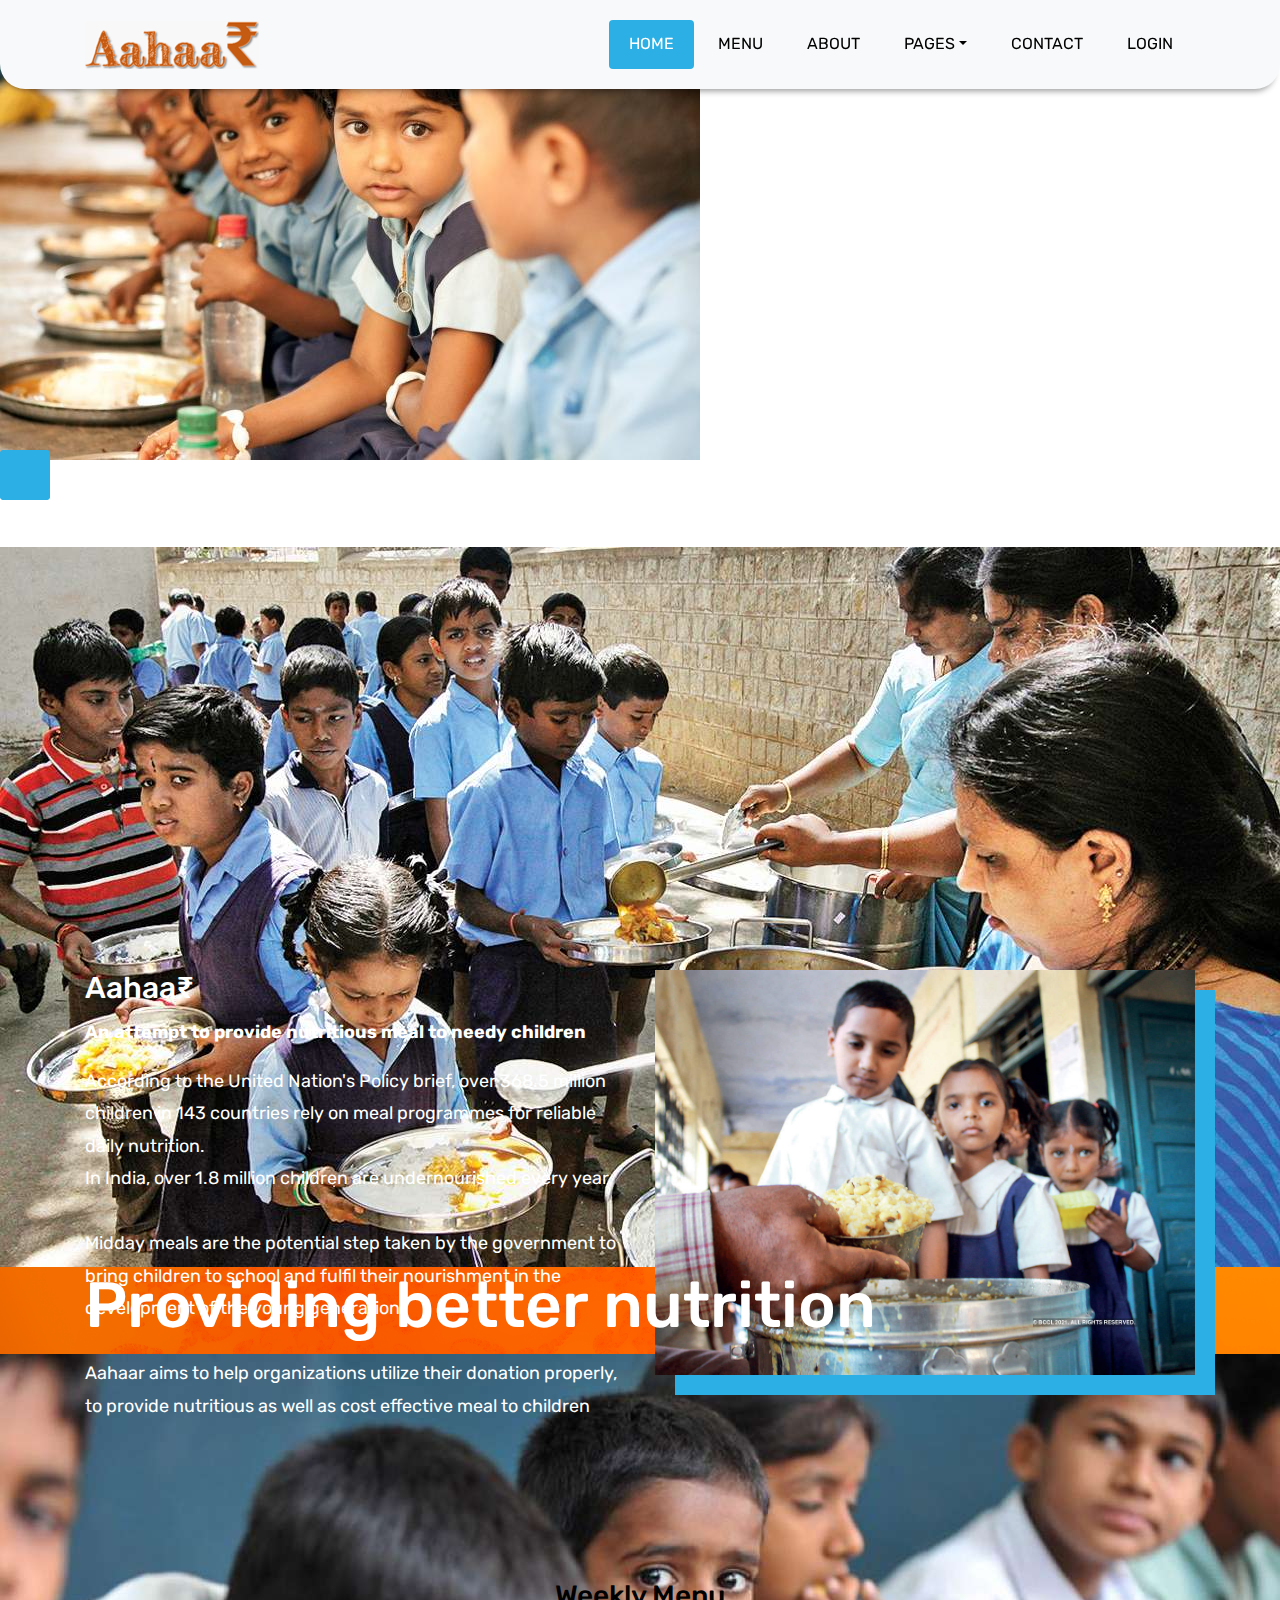
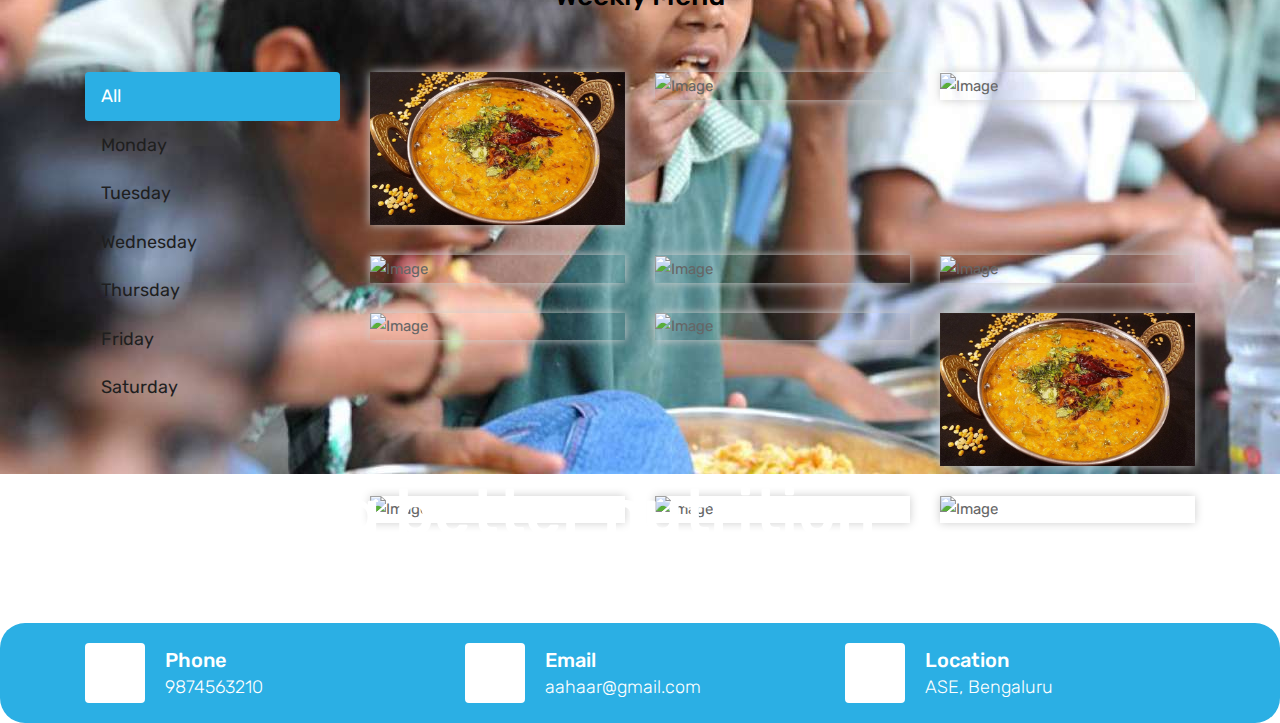
==== commit dbb55487: "About page" ====
--- a/index.html
+++ b/index.html
@@ -23,13 +23,6 @@
     <link rel="stylesheet" href="css/style.css">    
     <!-- Responsive CSS -->
     <link rel="stylesheet" href="css/responsive.css">
-    <!-- Custom CSS -->
-    <link rel="stylesheet" href="css/custom.css">
-
-    <!--[if lt IE 9]>
-      <script src="https://oss.maxcdn.com/libs/html5shiv/3.7.0/html5shiv.js"></script>
-      <script src="https://oss.maxcdn.com/libs/respond.js/1.4.2/respond.min.js"></script>
-    <![endif]-->
 
 </head>
 
@@ -53,7 +46,7 @@
 							<a class="nav-link dropdown-toggle" href="#" id="dropdown-a" data-toggle="dropdown">Pages</a>
 							<div class="dropdown-menu" aria-labelledby="dropdown-a">
 								<a class="dropdown-item" href="govtguide.html">Govt. Guidelines</a>
-								<a class="dropdown-item" href="stuff.html">Nutritional Info</a>
+								<a class="dropdown-item" href="nutri.html">Nutritional Info</a>
 							</div>
 						</li>
 						<li class="nav-item"><a class="nav-link" href="contact.html">Contact</a></li>
@@ -74,7 +67,6 @@
 					<div class="row">
 						<div class="col-md-12">
 							<h1 class="m-b-20">Providing better nutrition<br></h1>
-							<!-- <p><a class="btn btn-lg btn-circle btn-outline-new-white" href="#">Contribute</a></p> -->
 						</div>
 					</div>
 				</div>
@@ -85,7 +77,6 @@
 					<div class="row">
 						<div class="col-md-12">
 							<h1 class="m-b-20">Providing better nutrition<br></h1>
-							<!-- <p><a class="btn btn-lg btn-circle btn-outline-new-white" href="#">Contribute</a></p> -->
 						</div>
 					</div>
 				</div>
@@ -96,7 +87,6 @@
 					<div class="row">
 						<div class="col-md-12">
 							<h1 class="m-b-20">Providing better nutrition<br></h1>
-							<!-- <p><a class="btn btn-lg btn-circle btn-outline-new-white" href="#">Contribute</a></p> -->
 						</div>
 					</div>
 				</div>
@@ -115,10 +105,10 @@
 			<div class="row">
 				<div class="col-lg-6 col-md-6 col-sm-12 text-center">
 					<div class="inner-column">
-						<h1>Aahaa₹<!--<span>Live Dinner Restaurant</span>--></h1> 
-						<h4>An attempt to provide nutritious meal to needy children</h4>
-						<p>Lorem ipsum dolor sit amet, consectetur adipiscing elit. Pellentesque auctor suscipit feugiat. Ut at pellentesque ante, sed convallis arcu. Nullam facilisis, eros in eleifend luctus, odio ante sodales augue, eget lacinia lectus erat et sem. </p>
-						<p>Sed semper orci sit amet porta placerat. Etiam quis finibus eros. Sed aliquam metus lorem, a pellentesque tellus pretium a. Nulla placerat elit in justo vestibulum, et maximus sem pulvinar.</p>
+						<h1>Aahaa₹</h1>
+						<p><strong>An attempt to provide nutritious meal to needy children</strong></p>
+						<p>According to the United Nation's Policy brief, over 368.5 million children in 143 countries rely on meal programmes for reliable daily nutrition.
+						<br>In India, over 1.8 million children are undernourished every year.<br><br> Midday meals are the potential step taken by the government to bring children to school and fulfil their nourishment in the development of the young generation. <br><br> Aahaar aims to help organizations utilize their donation properly, to provide nutritious as well as cost effective meal to children</p>
 					</div>
 				</div>
 				<div class="col-lg-6 col-md-6 col-sm-12">
@@ -128,21 +118,6 @@
 		</div>
 	</div>
 	<!-- End About -->
-	
-	<!-- Start QT -->
-	<!-- <div class="qt-box qt-background">
-		<div class="container">
-			<div class="row">
-				<div class="col-md-8 ml-auto mr-auto text-center">
-					<p class="lead ">
-						" If you're not the one cooking, stay out of the way and compliment the chef. "
-					</p>
-					<span class="lead">Michael Strahan</span>
-				</div>
-			</div>
-		</div>
-	</div> -->
-	<!-- End QT -->
 	
 	<!-- Start Menu -->
 	<div class="menu-box">
@@ -151,7 +126,6 @@
 				<div class="col-lg-12">
 					<div class="heading-title text-center">
 						<h2>Weekly Menu</h2>
-						<!--<p>Lorem Ipsum is simply dummy text of the printing and typesetting</p>-->
 					</div>
 				</div>
 			</div>
@@ -179,7 +153,6 @@
 										<div class="why-text">
 											<h4>Dal Tadka</h4>
 											<p>Cooked lentils tempered with oil and fried spices and herbs</p>
-											<!-- <h5> $7.79</h5> -->
 										</div>
 									</div>
 								</div>
@@ -190,7 +163,6 @@
 										<div class="why-text">
 											<h4>Ghee Rice</h4>
 											<p>Mildly flavored with ghee and spices like cardamom, bay leaf, cinnamon and cloves</p>
-											<!--<h5> $7.79</h5>-->
 										</div>
 									</div>
 								</div>
@@ -201,7 +173,6 @@
 										<div class="why-text">
 											<h4>Mixed Veg Sabzi</h4>
 											<p>Rich and Flavourful dish, mildly spicy</p>
-											<!--<h5> $10.79</h5>-->
 										</div>
 									</div>
 								</div>
@@ -212,7 +183,6 @@
 										<div class="why-text">
 											<h4>Roti</h4>
 											<p>Made from whole wheat flour and served hot</p>
-											<!--<h5> $18.79</h5>-->
 										</div>
 									</div>
 								</div>
@@ -222,8 +192,6 @@
 										<img src="images/rice.jpg" class="img-fluid" alt="Image">
 										<div class="why-text">
 											<h4>Rice</h4>
-<!--											<p>Sed id magna vitae eros sagittis euismod.</p>-->
-<!--											<h5> $7.79</h5>-->
 										</div>
 									</div>
 								</div>
@@ -233,7 +201,6 @@
 										<div class="why-text">
 											<h4>Vegetable Halwa</h4>
 											<p>Vegetable based sweet with milk, sugar and Cardamom</p>
-											<!--<h5> $20.79</h5>-->
 										</div>
 									</div>
 								</div>
@@ -245,7 +212,6 @@
 										<div class="why-text">
 											<h4>Sambhar</h4>
 											<p>South Indian stew made with lentils, mixed vegetables, herbs and spices</p>
-											<!--<h5> $9.79</h5>-->
 										</div>
 									</div>
 								</div>
@@ -256,7 +222,6 @@
 										<div class="why-text">
 											<h4>Khichdi</h4>
 											<p>Lentil and Rice dish with mild spices<br>Rich in protein</p>
-											<!--<h5> $7.79</h5>-->
 										</div>
 									</div>
 								</div>
@@ -267,7 +232,6 @@
 										<div class="why-text">
 											<h4>Bisi Bele Bath</h4>
 											<p>Spicy, lentil and rice-based dish</p>
-											<!-- <h5> $7.79</h5> -->
 										</div>
 									</div>
 								</div>
@@ -278,7 +242,6 @@
 										<div class="why-text">
 											<h4>Vegetable Pulao</h4>
 											<p> Rice and vegetables cooked together with spices and herbs.</p>
-											<!-- <h5> $25.79</h5> -->
 										</div>
 									</div>
 								</div>
@@ -289,7 +252,6 @@
 										<div class="why-text">
 											<h4>Raitha</h4>
 											<p>A condiment in South Asian cuisine made of curd, served with a main course</p>
-											<!-- <h5> $22.79</h5> -->
 										</div>
 									</div>
 								</div>
@@ -300,7 +262,6 @@
 										<div class="why-text">
 											<h4>Sweet Pongal</h4>
 											<p>South Indian dish made with rice, lentils, ghee, jaggery or sugar, cardamoms and nuts. </p>
-											<!-- <h5> $24.79</h5> -->
 										</div>
 									</div>
 								</div>
@@ -315,7 +276,6 @@
 										<div class="why-text">
 											<h4>Ghee Rice</h4>
 											<p>Mildly flavored with ghee and spices like cardamom, bay leaf, cinnamon and cloves</p>
-											<!--<h5> $7.79</h5>-->
 										</div>
 									</div>
 								</div>
@@ -326,7 +286,6 @@
 										<div class="why-text">
 											<h4>Dal Tadka</h4>
 											<p>Cooked lentils tempered with oil and fried spices and herbs</p>
-											<!-- <h5> $7.79</h5> -->
 										</div>
 									</div>
 								</div>
@@ -337,7 +296,6 @@
 										<div class="why-text">
 											<h4>Mixed Veg Sabzi</h4>
 											<p>Rich and Flavourful dish, mildly spicy</p>
-											<!--<h5> $10.79</h5>-->
 										</div>
 									</div>
 								</div>
@@ -353,7 +311,6 @@
 										<div class="why-text">
 											<h4>Mixed Veg Curry</h4>
 											<p>Rich and Flavourful dish, mildly spicy</p>
-											<!--<h5> $10.79</h5>-->
 										</div>
 									</div>
 								</div>
@@ -364,7 +321,6 @@
 										<div class="why-text">
 											<h4>Roti</h4>
 											<p>Made from whole wheat flour and served hot</p>
-											<!--<h5> $18.79</h5>-->
 										</div>
 									</div>
 								</div>
@@ -374,7 +330,6 @@
 										<div class="why-text">
 											<h4>Halwa</h4>
 											<p>Lentil based sweet with milk, sugar and Cardamom</p>
-											<!--<h5> $20.79</h5>-->
 										</div>
 									</div>
 								</div>
@@ -390,8 +345,6 @@
 										<img src="images/rice.jpg" class="img-fluid" alt="Image">
 										<div class="why-text">
 											<h4>Rice</h4>
-<!--											<p>Sed id magna vitae eros sagittis euismod.</p>-->
-<!--											<h5> $7.79</h5>-->
 										</div>
 									</div>
 								</div>
@@ -402,7 +355,6 @@
 										<div class="why-text">
 											<h4>Sambhar</h4>
 											<p>South Indian stew made with lentils, mixed vegetables, herbs and spices</p>
-											<!--<h5> $9.79</h5>-->
 										</div>
 									</div>
 								</div>
@@ -418,7 +370,6 @@
 										<div class="why-text">
 											<h4>Khichdi</h4>
 											<p>Lentil and Rice dish with mild spices<br>Rich in protein</p>
-											<!--<h5> $7.79</h5>-->
 										</div>
 									</div>
 								</div>
@@ -429,33 +380,10 @@
 										<div class="why-text">
 											<h4>Vegetable Halwa</h4>
 											<p>Vegetable based sweet with milk, sugar and Cardamom</p>
-											<!--<h5> $20.79</h5>-->
-										</div>
-									</div>
-								</div>
-
-								<!-- <div class="col-lg-4 col-md-6 special-grid drinks">
-									<div class="gallery-single fix">
-										<img src="images/pumpkin-halwa.png" class="img-fluid" alt="Image">
-										<div class="why-text">
-											<h4>Pumpkin Halwa</h4>
-											<p>Pumpkin based sweet with milk, sugar and Cardamom</p>-->
-											<!--<h5> $20.79</h5>-->
-										<!--</div>
-									</div>
-								</div>
-
-								<div class="col-lg-4 col-md-6 special-grid lunch">
-									<div class="gallery-single fix">
-										<img src="images/beetroot-halwa.jpg" class="img-fluid" alt="Image">
-										<div class="why-text">
-											<h4>Beetroot Halwa</h4>
-											<p>Beetroot based sweet with milk, sugar and Cardamom</p>-->
-											<!--<h5> $20.79</h5>-->
-										<!--</div>
-									</div>
-								</div>-->
-							</div> 
+										</div>
+									</div>
+								</div>
+							</div>
 
 						</div>
 						<div class="tab-pane fade" id="v-pills-friday" role="tabpanel" aria-labelledby="v-pills-friday-tab">
@@ -466,7 +394,6 @@
 										<div class="why-text">
 											<h4>Bisi Bele Bath</h4>
 											<p>Spicy, lentil and rice-based dish</p>
-											<!-- <h5> $7.79</h5> -->
 										</div>
 									</div>
 								</div>
@@ -481,7 +408,6 @@
 										<div class="why-text">
 											<h4>Vegetable Pulao</h4>
 											<p> Rice and vegetables cooked together with spices and herbs.</p>
-											<!-- <h5> $25.79</h5> -->
 										</div>
 									</div>
 								</div>
@@ -492,7 +418,6 @@
 										<div class="why-text">
 											<h4>Raitha</h4>
 											<p>A condiment in South Asian cuisine made of curd, served with a main course</p>
-											<!-- <h5> $22.79</h5> -->
 										</div>
 									</div>
 								</div>
@@ -503,7 +428,6 @@
 										<div class="why-text">
 											<h4>Sweet Pongal</h4>
 											<p>South Indian dish made with rice, lentils, ghee, jaggery or sugar, cardamoms and nuts. </p>
-											<!-- <h5> $24.79</h5> -->
 										</div>
 									</div>
 								</div>
@@ -516,57 +440,7 @@
 		</div>
 	</div>
 	<!-- End Menu -->
-	
-	<!-- Start Gallery -->
-	<!-- <div class="gallery-box">
-		<div class="container">
-			<div class="row">
-				<div class="col-lg-12">
-					<div class="heading-title text-center">
-						<h2>Gallery</h2>
-						<p>Lorem Ipsum is simply dummy text of the printing and typesetting</p>
-					</div>
-				</div>
-			</div>
-			<div class="tz-gallery">
-				<div class="row">
-					<div class="col-sm-12 col-md-4 col-lg-4">
-						<a class="lightbox" href="images/gallery-img-01.jpg">
-							<img class="img-fluid" src="images/gallery-img-01.jpg" alt="Gallery Images">
-						</a>
-					</div>
-					<div class="col-sm-6 col-md-4 col-lg-4">
-						<a class="lightbox" href="images/gallery-img-02.jpg">
-							<img class="img-fluid" src="images/gallery-img-02.jpg" alt="Gallery Images">
-						</a>
-					</div>
-					<div class="col-sm-6 col-md-4 col-lg-4">
-						<a class="lightbox" href="images/gallery-img-03.jpg">
-							<img class="img-fluid" src="images/gallery-img-03.jpg" alt="Gallery Images">
-						</a>
-					</div>
-					<div class="col-sm-12 col-md-4 col-lg-4">
-						<a class="lightbox" href="images/gallery-img-04.jpg">
-							<img class="img-fluid" src="images/gallery-img-04.jpg" alt="Gallery Images">
-						</a>
-					</div>
-					<div class="col-sm-6 col-md-4 col-lg-4">
-						<a class="lightbox" href="images/gallery-img-05.jpg">
-							<img class="img-fluid" src="images/gallery-img-05.jpg" alt="Gallery Images">
-						</a>
-					</div> 
-					<div class="col-sm-6 col-md-4 col-lg-4">
-						<a class="lightbox" href="images/gallery-img-06.jpg">
-							<img class="img-fluid" src="images/gallery-img-06.jpg" alt="Gallery Images">
-						</a>
-					</div>
-				</div>
-			</div>
-		</div>
-	</div> -->
-	<!-- End Gallery -->
-	
-	
+
 	<!-- Start Contact info -->
 	<div class="contact-imfo-box">
 		<div class="container">
@@ -605,18 +479,13 @@
 	
 	
 	
-	<a href="#" id="back-to-top" title="Back to top" style="display: none;"><i class="fa fa-arrow-o" aria-hidden="true"></i></a>
+	<a href="#" id="back-to-top" title="Back to top" style="display: none;"><i class="fa fas fa-angle-up" aria-hidden="true"></i></a>
 
 	<!-- ALL JS FILES -->
 	<script src="js/jquery-3.2.1.min.js"></script>
-	<script src="js/popper.min.js"></script>
 	<script src="js/bootstrap.min.js"></script>
     <!-- ALL PLUGINS -->
 	<script src="js/jquery.superslides.min.js"></script>
-	<script src="js/images-loded.min.js"></script>
-	<script src="js/isotope.min.js"></script>
-	<script src="js/form-validator.min.js"></script>
-    <script src="js/contact-form-script.js"></script>
     <script src="js/custom.js"></script>
 </body>
 </html>--- a/css/style.css
+++ b/css/style.css
@@ -1,13 +1,4 @@
-/*------------------------------------------------------------------
-    IMPORT FONTS
--------------------------------------------------------------------*/
-
 @import url('https://fonts.googleapis.com/css?family=Rubik:300,400,500,700,900');
-
-/*------------------------------------------------------------------
-    IMPORT FILES
--------------------------------------------------------------------*/
-
 @import url(animate.css);
 @import url(font-awesome.min.css);
 @import url(superslides.css);
@@ -146,11 +137,6 @@
     color: #2a2a2a;
     opacity: 1;
 }
-
-/*------------------------------------------------------------------
-    LOADER 
--------------------------------------------------------------------*/
-
 
 /*------------------------------------------------------------------
     HEADER
@@ -354,34 +340,6 @@
 }
 
 /*------------------------------------------------------------------
-    QT
--------------------------------------------------------------------*/
-
-
-.qt-background{
-	background: url(../images/qt-bg.jpg) no-repeat;
-	background-size: cover;
-	padding: 100px 0;
-	background-attachment: fixed;
-	background-position: center center;
-	position: relative;
-}
-.qt-background p {
-    font-size: 35px;
-    font-weight: 300;
-    line-height: 44px;
-    color: #fff;
-	font-family: 'Rubik', sans-serif;
-	margin-bottom: 20px;
-}
-
-.qt-background span {
-    color: #fff;
-    font-size: 28px;  
-	font-weight: 600;	
-}
-
-/*------------------------------------------------------------------
     Menu
 -------------------------------------------------------------------*/
 
@@ -447,7 +405,6 @@
 .why-text p{
 	color: #ffffff;
 	font-size: 15px;
-	/*border-bottom: 1px dashed #010101;*/
 	margin: 0px;
 	padding-bottom: 15px;
 	margin-top: 0px;
@@ -461,109 +418,6 @@
 
 .gallery-single:hover .why-text{
 	bottom: 0px;
-}
-
-
-/*------------------------------------------------------------------
-    Gallery
--------------------------------------------------------------------*/
-
-.gallery-box{
-	padding: 70px 0px;
-}
-.tz-gallery{
-	margin-top: 30px;
-}
-.tz-gallery .lightbox img {
-    width: 100%;
-    transition: 0.2s ease-in-out;
-    box-shadow: 0 2px 3px rgba(0,0,0,0.2);
-}
-.tz-gallery .lightbox img:hover {
-    transform: scale(1.05);
-    box-shadow: 0 8px 15px rgba(0,0,0,0.3);
-}
-.tz-gallery .lightbox{
-	border: 3px solid rgb(43, 175, 228);
-	display: inline-block;
-	margin-bottom: 30px;
-}
-
-
-/*------------------------------------------------------------------
-    Customer Reviews
--------------------------------------------------------------------*/
-
-.customer-reviews-box{
-	padding: 70px 0px;
-}
-
-.carousel-inner .carousel-item .img-box{
-	width: 135px;
-	height: 135px;
-}
-.carousel-control-prev{
-	left: -100px;
-}
-.carousel-control-next{
-	right: -100px;
-}
-.carousel-indicators{
-	top: 320px;
-}
-
-.text-warning{
-	color: rgb(43, 175, 228) !important;
-	font-size: 24px;
-}
-
-@media (min-width: 320px) and (max-width: 640px) {
-	.carousel-inner .carousel-item p{
-		font-size: 14px;
-	}
-	.carousel-control-prev{
-		left: -5px;
-	}
-	.carousel-control-next{
-		right: -5px;
-	}
- 	.carousel-indicators{
-		top: 400px;
-	}
-}
-
-#reviews .carousel-control-prev{
-	background: rgb(43, 175, 228);
-	color: #ffffff;
-	display: block;
-	position: absolute;
-	width: 8%;
-	height: 50px;
-	top: 50%;
-	border-radius: 4px;
-	font-size: 28px;
-	opacity: 1;
-}
-#reviews .carousel-control-prev:hover{
-	background: #010101;
-	color: #ffffff;
-}
-
-#reviews .carousel-control-next{
-	background: rgb(43, 175, 228);
-	color: #ffffff;
-	display: block;
-	position: absolute;
-	width: 8%;
-	height: 50px;
-	top: 50%;
-	border-radius: 4px;
-	font-size: 28px;
-	opacity: 1;
-}
-#reviews .carousel-control-next:hover{
-	background: #010101;
-	color: #ffffff;
 }
 
 
@@ -613,164 +467,6 @@
 }
 
 /*------------------------------------------------------------------
-    Footer
--------------------------------------------------------------------*/
-
-.footer-area{
-	padding-top: 50px;
-	padding-bottom: 0px;
-}
-.bg-f{
-	background-image: url("../images/footer-bg.jpg");
-	background-attachment: scroll;
-	background-clip: initial;
-	background-color: rgba(0, 0, 0, 0);
-	background-origin: initial;
-	background-position: center center;
-	background-repeat: no-repeat;
-	background-size: cover;
-	position: relative;
-}
-.bg-f::before {
-    background: #010101;
-    content: "";
-    height: 100%;
-    left: 0;
-    position: absolute;
-    top: 0;
-    width: 100%;
-    z-index: 1;
-	opacity: 0.8;
-}
-
-.footer-area .container{
-	position: relative;
-	z-index: 1;
-}
-.footer-area h3{
-	color: #ffffff;
-	text-transform: uppercase;
-	font-size: 18px;
-	font-weight: 500;
-	border-bottom: 2px solid rgba(207, 166, 113, 0.5);
-	margin-bottom: 10px;
-}
-.footer-area p{
-	font-size: 15px;
-	color: rgba(255, 255, 255, 0.8);
-	margin: 0;
-	padding-bottom: 10px;
-}
-
-/* .arrow-right{
-	position: relative;
-}
-.arrow-right::before {
-    content: "\f101";
-	font-family: 'FontAwesome';	
-	position: absolute;
-	right: 0px;
-	top: 0;
-	color: #fff;
-	font-size: 60px;
-	line-height: 60px;
-} */
-
-
-.footer-area p.lead{
-	font-size: 19px;
-	color: #ffffff;
-	margin-bottom: 0px;
-}
-.footer-area p.lead a{
-	color: #ffffff;
-	margin-bottom: 15px;
-}
-.footer-area p.lead a:hover{
-	color: rgb(43, 175, 228);
-}
-.footer-area p a{
-	font-size: 18px;
-	color: #ffffff;
-}
-.footer-area p a:hover{
-	color: rgb(43, 175, 228);
-}
-
-.subscribe_form {
-    display: block;
-    text-align: center;
-    padding: 5px 0;
-}
-
-.subscribe_form .form_input {
-    display: block;
-    background-color: rgba(0,0,0,0.9);
-	border: 1px solid #ffffff;
-    color: #fff;
-    font-size: 14px;
-    line-height: 50px;
-    padding: 0 10px;
-    float: left;
-	font-weight: 300;
-    width: 100%;
-    transition: all 0.5s ease-in-out;
-}
-
-.subscribe_form .submit {
-    background-color: rgb(43, 175, 228);
-    color: #fff;
-    font-size: 16px;
-    font-weight: 500;
-    line-height: 50px;
-    display: inline-block;
-    padding: 0 10px;
-    /* float: left; */
-    width: 100%;
-	border: none;
-	cursor: pointer;
-    transition: all 0.5s ease-in-out;
-}
-.subscribe_form .submit:hover{
-	background: #010101;
-}
-
-.f-social {
-    padding-bottom: 10px;
-    margin: 0px;
-    margin-top: 20px;
-}
-.f-social li a {
-    font-size: 18px;
-    color: rgb(43, 175, 228);
-	width: 38px;
-	height: 38px;
-	display: block;
-	text-align: center;
-	line-height: 38px;
-	background: #ffffff;
-	border-radius: 4px;
-}
-
-.copyright{
-	margin-top: 20px;
-	position: relative;
-	display: block;
-	background-color: #010101;
-	border-top: 1px solid rgba(207, 166, 113);
-	padding: 30px 0;
-	z-index: 1;
-}
-
-.copyright .company-name{
-	font-size: 16px;
-	text-align: center;
-}
-.copyright .company-name a{
-	font-size: 16px;
-}
-
-/*------------------------------------------------------------------
     All Pages
 -------------------------------------------------------------------*/
 
@@ -812,105 +508,6 @@
 	font-size: 18px;
 }
 
-.stuff-box{
-	padding: 70px 0px;
-}
-
-
-.our-team{
-    text-align: center;
-    transition: all 0.5s ease 0s;
-	margin-bottom: 30px;
-}
-.our-team:hover{
-    box-shadow: 0 15px 10px -10px rgba(0, 0, 0, 0.5), 0 1px 4px rgba(0, 0, 0, 0.3), 0 0 40px rgba(0, 0, 0, 0.1) inset;
-}
-.our-team .pic{
-    overflow: hidden;
-    position: relative;
-}
-.our-team .pic:before,
-.our-team .pic:after{
-    content: "";
-    width: 200%;
-    height: 80%;
-    background: rgba(38,37,37,0.8);
-    position: absolute;
-    top: -100%;
-    left: -4%;
-    transform: rotate(45deg);
-    transition: all 0.5s ease 0s;
-}
-.our-team .pic:after{
-    background: rgb(43, 175, 228);
-    top: auto;
-    left: auto;
-    bottom: -100%;
-    right: -4%;
-}
-.our-team:hover .pic:before{ top: 0; }
-.our-team:hover .pic:after{ bottom: 0; }
-.our-team .pic img{
-    width: 100%;
-    height: auto;
-}
-.our-team .social{
-    width: 100%;
-    padding: 0;
-    margin: 0;
-    list-style: none;
-    position: absolute;
-    bottom: 45%;
-    left: 0;
-    opacity: 0;
-    z-index: 2;
-    transition: all 0.5s ease 0.3s;
-}
-.our-team:hover .social{ opacity: 1; }
-.our-team .social li{ display: inline-block; }
-.our-team .social li a{
-    display: block;
-    width: 40px;
-    height: 40px;
-    line-height: 40px;
-    font-size: 20px;
-    color: #fff;
-    margin-right: 10px;
-    position: relative;
-    transition: all 0.3s ease 0s;
-}
-.our-team .social li a:after{
-    content: "";
-    width: 100%;
-    height: 100%;
-    background: rgb(43, 175, 228);
-    border-radius: 0 20px 20px 20px;
-    position: absolute;
-    top: 0;
-    left: 0;
-    z-index: -1;
-    transition: all 0.3s ease 0s;
-}
-.our-team .social li a:hover:after{ transform: rotate(180deg); }
-.our-team .team-content{ padding: 20px; }
-.our-team .title{
-    font-size: 22px;
-    font-weight: 700;
-    letter-spacing: 2px;
-    color: rgb(43, 175, 228);
-    text-transform: uppercase;
-    margin-bottom: 7px;
-}
-.our-team .post{
-    display: block;
-    font-size: 17px;
-    font-weight: 600;
-    color: #333333;
-    text-transform: capitalize;
-}
-@media only screen and (max-width: 990px){
-    .our-team{ margin-bottom: 30px; }
-}
 
 
 .reservation-box{
@@ -958,200 +555,7 @@
 	background-color: #333333;
 	border-color: #333333;
 }
-.blog-box{
-	padding: 70px 0px;
-}
-.blog-box-inner{
-	position: relative;
-	margin-bottom: 30px;
-}
-
-.blog-box-inner .blog-img-box{
-	position: relative;
-	display: block;
-}
-
-.blog-box-inner .blog-detail{
-	position: absolute;
-	top: 0;
-	background: #fff;
-	padding: 30px 25px;
-	border: 1px solid #ddd;
-	transition-duration: .5s;
-	height: 100%;
-}
-
-.blog-detail h4 {
-    font-size: 18px;
-    font-weight: 500;
-    color: #222222;
-}
-
-.blog-detail ul li {
-    display: inline-block;
-    padding: 0px 5px;
-}
-.blog-detail ul li span{
-	color: rgb(43, 175, 228);
-	cursor: pointer;
-}
-.blog-detail ul li span:hover{
-	color: #010101;
-}
-
-.blog-detail ul li:first-child {
-    padding-left: 0px;
-}
-
-.blog-detail p {
-    padding: 10px 0px 0 0;
-	margin: 0px;
-	font-size: 13px;
-}
-
-.blog-detail a{
-	color: #ffffff;
-	margin-top: 20px;
-}
-
-.blog-box-inner .blog-detail:hover{
-	background: rgba(255, 255, 255, .9);
-}
-
-.blog-inner-box {
-    position: relative;
-    margin: 0px 10px;
-    margin-bottom: 30px;
-}
-.side-blog-img {
-    box-shadow: 15px 15px 0px 0px rgba(214, 81, 6, 0.4);
-    -webkit-transition: all 1s ease 0.01s;
-    transition: all 1s ease 0.01s;
-    position: relative;
-}
-
-.date-blog-up {
-    position: absolute;
-    right: 0px;
-    top: 0px;
-    background: rgb(43, 175, 228);
-    font-size: 18px;
-    color: #ffffff;
-    padding: 5px 15px 5px 5px;
-}
-.inner-blog-detail {
-    background: #ffffff;
-    position: relative;
-    padding: 30px 20px;
-}
-
-.inner-blog-detail h3 {
-    font-size: 20px;
-    font-weight: 500;
-    padding-bottom: 15px;
-}
-.inner-blog-detail ul li {
-    display: inline-block;
-    padding: 0px 5px;
-    color: #222222;
-}
-.inner-blog-detail ul li span {
-    color: rgb(43, 175, 228);
-}
-.inner-blog-detail p {
-    padding: 10px 0px;
-}
-.details-page blockquote {
-    border-left: 5px solid rgb(43, 175, 228);
-}
-.details-page blockquote {
-    padding: 20px;
-}
-blockquote {
-    margin: 20px 0 20px;
-    padding: 30px;
-}
-.blog-inner-details-line {
-    margin: 20px 0px;
-    clear: both;
-    float: left;
-    width: 100%;
-}
-.line-left-social h5 {
-    font-size: 18px;
-    font-weight: 600;
-    padding-bottom: 15px;
-}
-.line-left-social ul li {
-    display: inline-block;
-    margin-bottom: 5px;
-}
-.line-right-social ul li {
-    display: inline-block;
-}
-.line-right-social ul li a {
-    display: block;
-    padding: 5px;
-    background: #f5f5f5;
-    border-radius: 6px;
-    font-weight: 500;
-    width: 35px;
-    height: 35px;
-    text-align: center;
-    line-height: 25px;
-    font-size: 15px;
-}
-.line-left-social ul li a {
-    display: block;
-    padding: 5px 10px;
-    background: #f5f5f5;
-    border-radius: 6px;
-    font-weight: 400;
-    font-size: 12px;
-}
-.line-left-social ul li a:hover {
-    background: rgb(43, 175, 228);
-    color: #ffffff;
-}
-.line-right-social ul li a:hover {
-    background: rgb(43, 175, 228);
-    color: #ffffff;
-}
-.line-right-social h5 {
-    font-size: 18px;
-    font-weight: 600;
-    padding-bottom: 15px;
-}
-.blog-comment-box {
-    clear: both;
-    margin: 20px 0px;
-    float: left;
-    width: 100%;
-}
-.blog-comment-box h3 {
-    font-size: 18px;
-    font-weight: 600;
-    padding-bottom: 20px;
-}
-.comment-item {
-    margin-bottom: 30px;
-}
-.comment-item-left {
-    float: left;
-    width: 90px;
-    height: 90px;
-}
-.comment-item-left img {
-    width: 100%;
-    border-radius: 20px;
-}
-.comment-item-right {
-    padding-left: 110px;
-}
-.comment-item-right a {
-    font-size: 16px;
-    font-weight: 500;
-}
+
 .des-l {
     display: inline-block;
     width: 100%;
@@ -1214,134 +618,8 @@
 	border-color: #333333;
 }
 
-.right-side-blog h3 {
-    font-weight: 600;
-    font-size: 18px;
-    padding-bottom: 20px;
-}
-.blog-search-form {
-    position: relative;
-    border-bottom: 1px solid #010101;
-    padding-bottom: 30px;
-    margin-bottom: 20px;
-}
-.blog-search-form input {
-    width: 100%;
-    min-height: 40px;
-    border: 1px solid rgba(214, 81, 6, 0.4);
-    padding: 5px 40px 5px 10px;
-    font-size: 15px;
-    color: #222222;
-}
-.blog-search-form .search-btn {
-    position: absolute;
-    right: 0px;
-    background: none;
-    border: none;
-    font-size: 20px;
-    min-height: 40px;
-    padding: 0px 15px;
-}
-
-.right-side-blog h3 {
-    font-weight: 500;
-    font-size: 18px;
-    padding-bottom: 20px;
-}
-.blog-categories {
-    padding-bottom: 30px;
-    margin-bottom: 20px;
-}
-.blog-categories ul li {
-    line-height: 14px;
-    padding: 10px 0px;
-    border-top: 1px solid #f5f5f5;
-}
-.blog-categories ul li a {
-    display: inline-block;
-    text-transform: capitalize;
-    width: 100%;
-}
-.blog-categories ul li a:hover{
-	color: rgb(43, 175, 228);
-}
-.recent-box-blog {
-    margin-bottom: 20px;
-	display: inline-block;
-}
-.recent-img {
-    float: left;
-    position: relative;
-}
-.recent-img::before {
-    position: absolute;
-    content: '';
-    z-index: 2;
-    top: 0;
-    left: 0;
-    width: 100%;
-    height: 100%;
-    background-color: rgb(43, 175, 228);
-    opacity: 0.4;
-    transform: scale(0);
-    -webkit-transform: scale(0);
-    -moz-transform: scale(0);
-    -ms-transform: scale(0);
-    -o-transform: scale(0);
-    transition: all 0.5s ease;
-    -webkit-transition: all 0.5s ease;
-    -moz-transition: all 0.5s ease;
-    -o-transition: all 0.5s ease;
-}
-.recent-box-blog:hover .recent-img::before {
-    transform: scale(1);
-    -webkit-transform: scale(1);
-    -moz-transform: scale(1);
-    -ms-transform: scale(1);
-    -o-transform: scale(1);
-}
-.recent-info {
-    display: table-cell;
-    vertical-align: top;
-    padding-left: 15px;
-}
-.recent-info ul li {
-    display: inline-block;
-    font-size: 11px;
-    padding: 0px;
-    color: #222222;
-}
-.recent-info h4 {
-    font-size: 14px;
-    padding: 0px;
-    margin: 11px 0px;
-    font-weight: 500;
-}
-.blog-tag-box ul li {
-    display: inline-block;
-    margin-bottom: 3px;
-}
-.blog-tag-box ul li a {
-    padding: 5px 15px;
-    display: block;
-    background: #f5f5f5;
-    color: #222222;
-    border-radius: 6px;
-}
-.blog-tag-box ul li a:hover {
-    color: #ffffff;
-    background: rgb(43, 175, 228);
-}
-
 .contact-box{
 	padding: 70px 0px;
-}
-
-.map-full {
-    width: 100%;
-    height: 500px;
-    border-radius: 0px;
-    margin: 0px auto;
 }
 
 #back-to-top {
@@ -1349,7 +627,7 @@
     bottom: 40px;
     right: 40px;
     z-index: 9999;
-    width: 52px;
+    width: 44px;
     height: 40px;
     text-align: center;
     line-height: 40px;
@@ -1363,6 +641,10 @@
 	font-size: 30px;
 }
 
+#back-to-top:hover {
+	background: rgb(125, 205, 255);
+}
+
 /****************************************Tables********************************/
 @import url(https://fonts.googleapis.com/css?family=Roboto:400,500,700,300,100);
 
@@ -1407,9 +689,9 @@
   border-bottom:4px solid #9ea7af;
   border-right: 1px solid #343a45;
   font-size:23px;
-  font-weight: 100;
-  padding:24px;
-  text-align:left;
+  font-weight: 200;
+  padding:10px;
+  text-align:center;
   text-shadow: 0 1px 1px rgba(0, 0, 0, 0.1);
   vertical-align:middle;
 }
@@ -1426,7 +708,7 @@
 tr {
   border-top: 1px solid #C1C3D1;
   border-bottom: 1px solid #C1C3D1;
-  color:white;
+  color:black;
   font-size:16px;
   font-weight:normal;
   text-shadow: 0 1px 1px rgba(256, 256, 256, 0.1);
@@ -1456,8 +738,8 @@
  
 td {
   background:#FFFFFF;
-  padding:20px;
-  text-align:left;
+  padding:8px;
+  text-align:center;
   vertical-align:middle;
   font-weight:300;
   font-size:18px;
@@ -1487,34 +769,27 @@
 
 td.text-center {
   text-align: center;
+  font:bold  ;
 }
 
 td.text-right {
   text-align: right;
 }
 
-
-
-
-
-
-
-
-
-
-
-
-
-
-
-
-
-
-
-
-
-
-
-
-
-
+td.text-center-subhead {
+    text-align: center;
+    font:bold  ;
+    background:rgb(43, 175, 228);
+  }
+
+/*******************Search***************/
+#myInput {
+    background-image: url('/css/searchicon.png'); 
+    background-position: 20px 12px; 
+    background-repeat: no-repeat; 
+    width: 100%; 
+    font-size: 16px; 
+    padding: 12px 20px 12px 40px; 
+    border: 1px solid #ddd; 
+    margin-bottom: 12px; 
+  }
